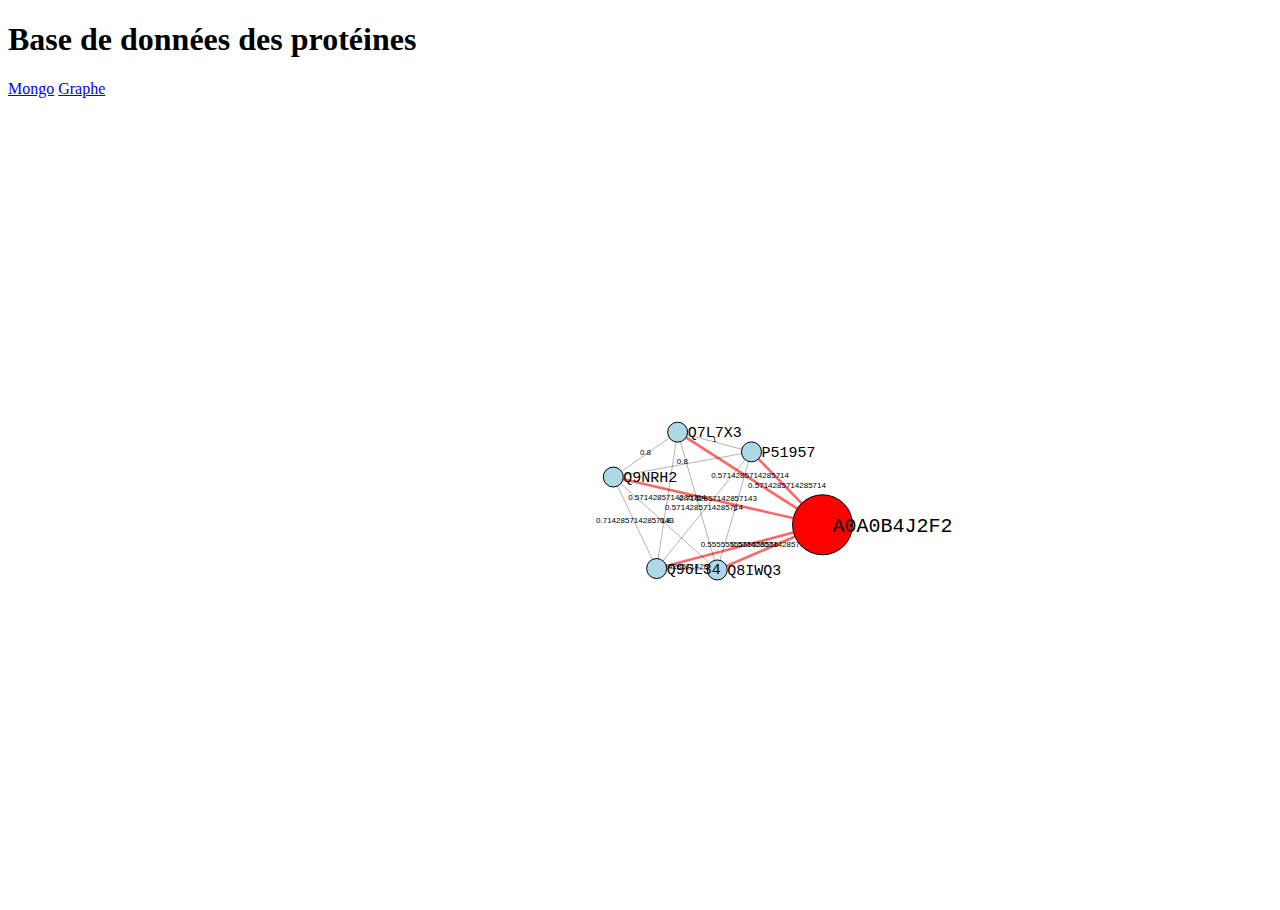
==== templates/d3graph.html @ 468c5808 "Patch front" ====
<!DOCTYPE html>

<html lang="en">
<head>
    <meta charset="UTF-8">
    <title>d3graph</title>

    <script async src='https://media.ethicalads.io/media/client/ethicalads.min.js'></script>
    <div data-ea-publisher='erdogantgithubio' data-ea-type='text' data-ea-style='stickybox'></div>
    <style type="text/css">
        .node text {
          font-size: 10px;
          font-family: "Helvetica";
          stroke: none;
          fill: grey;
        }

        .link {
          stroke: #999;
          stroke-opacity: .6;
        }

        h3 {
          color: #1ABC9C;
          text-align: center;
          font-style: italic;
          font-size: 14px;
          font-family: "Helvetica";
        }
    </style>
    <link rel="stylesheet" href="{{ url_for('static', filename='css/style.css') }}">
</head>
<body>

  <header>
    <h1>Base de données des protéines</h1>
    <nav>
      <a href="/">Mongo</a>
      <a href="/graph" class="selected">Graphe</a>
    </nav>
  </header>

    <script>
        !function() {
  var d3 = {
    version: "3.5.17"
  };
  var d3_arraySlice = [].slice, d3_array = function(list) {
    return d3_arraySlice.call(list);
  };
  var d3_document = this.document;
  function d3_documentElement(node) {
    return node && (node.ownerDocument || node.document || node).documentElement;
  }
  function d3_window(node) {
    return node && (node.ownerDocument && node.ownerDocument.defaultView || node.document && node || node.defaultView);
  }
  if (d3_document) {
    try {
      d3_array(d3_document.documentElement.childNodes)[0].nodeType;
    } catch (e) {
      d3_array = function(list) {
        var i = list.length, array = new Array(i);
        while (i--) array[i] = list[i];
        return array;
      };
    }
  }
  if (!Date.now) Date.now = function() {
    return +new Date();
  };
  if (d3_document) {
    try {
      d3_document.createElement("DIV").style.setProperty("opacity", 0, "");
    } catch (error) {
      var d3_element_prototype = this.Element.prototype, d3_element_setAttribute = d3_element_prototype.setAttribute, d3_element_setAttributeNS = d3_element_prototype.setAttributeNS, d3_style_prototype = this.CSSStyleDeclaration.prototype, d3_style_setProperty = d3_style_prototype.setProperty;
      d3_element_prototype.setAttribute = function(name, value) {
        d3_element_setAttribute.call(this, name, value + "");
      };
      d3_element_prototype.setAttributeNS = function(space, local, value) {
        d3_element_setAttributeNS.call(this, space, local, value + "");
      };
      d3_style_prototype.setProperty = function(name, value, priority) {
        d3_style_setProperty.call(this, name, value + "", priority);
      };
    }
  }
  d3.ascending = d3_ascending;
  function d3_ascending(a, b) {
    return a < b ? -1 : a > b ? 1 : a >= b ? 0 : NaN;
  }
  d3.descending = function(a, b) {
    return b < a ? -1 : b > a ? 1 : b >= a ? 0 : NaN;
  };
  d3.min = function(array, f) {
    var i = -1, n = array.length, a, b;
    if (arguments.length === 1) {
      while (++i < n) if ((b = array[i]) != null && b >= b) {
        a = b;
        break;
      }
      while (++i < n) if ((b = array[i]) != null && a > b) a = b;
    } else {
      while (++i < n) if ((b = f.call(array, array[i], i)) != null && b >= b) {
        a = b;
        break;
      }
      while (++i < n) if ((b = f.call(array, array[i], i)) != null && a > b) a = b;
    }
    return a;
  };
  d3.max = function(array, f) {
    var i = -1, n = array.length, a, b;
    if (arguments.length === 1) {
      while (++i < n) if ((b = array[i]) != null && b >= b) {
        a = b;
        break;
      }
      while (++i < n) if ((b = array[i]) != null && b > a) a = b;
    } else {
      while (++i < n) if ((b = f.call(array, array[i], i)) != null && b >= b) {
        a = b;
        break;
      }
      while (++i < n) if ((b = f.call(array, array[i], i)) != null && b > a) a = b;
    }
    return a;
  };
  d3.extent = function(array, f) {
    var i = -1, n = array.length, a, b, c;
    if (arguments.length === 1) {
      while (++i < n) if ((b = array[i]) != null && b >= b) {
        a = c = b;
        break;
      }
      while (++i < n) if ((b = array[i]) != null) {
        if (a > b) a = b;
        if (c < b) c = b;
      }
    } else {
      while (++i < n) if ((b = f.call(array, array[i], i)) != null && b >= b) {
        a = c = b;
        break;
      }
      while (++i < n) if ((b = f.call(array, array[i], i)) != null) {
        if (a > b) a = b;
        if (c < b) c = b;
      }
    }
    return [ a, c ];
  };
  function d3_number(x) {
    return x === null ? NaN : +x;
  }
  function d3_numeric(x) {
    return !isNaN(x);
  }
  d3.sum = function(array, f) {
    var s = 0, n = array.length, a, i = -1;
    if (arguments.length === 1) {
      while (++i < n) if (d3_numeric(a = +array[i])) s += a;
    } else {
      while (++i < n) if (d3_numeric(a = +f.call(array, array[i], i))) s += a;
    }
    return s;
  };
  d3.mean = function(array, f) {
    var s = 0, n = array.length, a, i = -1, j = n;
    if (arguments.length === 1) {
      while (++i < n) if (d3_numeric(a = d3_number(array[i]))) s += a; else --j;
    } else {
      while (++i < n) if (d3_numeric(a = d3_number(f.call(array, array[i], i)))) s += a; else --j;
    }
    if (j) return s / j;
  };
  d3.quantile = function(values, p) {
    var H = (values.length - 1) * p + 1, h = Math.floor(H), v = +values[h - 1], e = H - h;
    return e ? v + e * (values[h] - v) : v;
  };
  d3.median = function(array, f) {
    var numbers = [], n = array.length, a, i = -1;
    if (arguments.length === 1) {
      while (++i < n) if (d3_numeric(a = d3_number(array[i]))) numbers.push(a);
    } else {
      while (++i < n) if (d3_numeric(a = d3_number(f.call(array, array[i], i)))) numbers.push(a);
    }
    if (numbers.length) return d3.quantile(numbers.sort(d3_ascending), .5);
  };
  d3.variance = function(array, f) {
    var n = array.length, m = 0, a, d, s = 0, i = -1, j = 0;
    if (arguments.length === 1) {
      while (++i < n) {
        if (d3_numeric(a = d3_number(array[i]))) {
          d = a - m;
          m += d / ++j;
          s += d * (a - m);
        }
      }
    } else {
      while (++i < n) {
        if (d3_numeric(a = d3_number(f.call(array, array[i], i)))) {
          d = a - m;
          m += d / ++j;
          s += d * (a - m);
        }
      }
    }
    if (j > 1) return s / (j - 1);
  };
  d3.deviation = function() {
    var v = d3.variance.apply(this, arguments);
    return v ? Math.sqrt(v) : v;
  };
  function d3_bisector(compare) {
    return {
      left: function(a, x, lo, hi) {
        if (arguments.length < 3) lo = 0;
        if (arguments.length < 4) hi = a.length;
        while (lo < hi) {
          var mid = lo + hi >>> 1;
          if (compare(a[mid], x) < 0) lo = mid + 1; else hi = mid;
        }
        return lo;
      },
      right: function(a, x, lo, hi) {
        if (arguments.length < 3) lo = 0;
        if (arguments.length < 4) hi = a.length;
        while (lo < hi) {
          var mid = lo + hi >>> 1;
          if (compare(a[mid], x) > 0) hi = mid; else lo = mid + 1;
        }
        return lo;
      }
    };
  }
  var d3_bisect = d3_bisector(d3_ascending);
  d3.bisectLeft = d3_bisect.left;
  d3.bisect = d3.bisectRight = d3_bisect.right;
  d3.bisector = function(f) {
    return d3_bisector(f.length === 1 ? function(d, x) {
      return d3_ascending(f(d), x);
    } : f);
  };
  d3.shuffle = function(array, i0, i1) {
    if ((m = arguments.length) < 3) {
      i1 = array.length;
      if (m < 2) i0 = 0;
    }
    var m = i1 - i0, t, i;
    while (m) {
      i = Math.random() * m-- | 0;
      t = array[m + i0], array[m + i0] = array[i + i0], array[i + i0] = t;
    }
    return array;
  };
  d3.permute = function(array, indexes) {
    var i = indexes.length, permutes = new Array(i);
    while (i--) permutes[i] = array[indexes[i]];
    return permutes;
  };
  d3.pairs = function(array) {
    var i = 0, n = array.length - 1, p0, p1 = array[0], pairs = new Array(n < 0 ? 0 : n);
    while (i < n) pairs[i] = [ p0 = p1, p1 = array[++i] ];
    return pairs;
  };
  d3.transpose = function(matrix) {
    if (!(n = matrix.length)) return [];
    for (var i = -1, m = d3.min(matrix, d3_transposeLength), transpose = new Array(m); ++i < m; ) {
      for (var j = -1, n, row = transpose[i] = new Array(n); ++j < n; ) {
        row[j] = matrix[j][i];
      }
    }
    return transpose;
  };
  function d3_transposeLength(d) {
    return d.length;
  }
  d3.zip = function() {
    return d3.transpose(arguments);
  };
  d3.keys = function(map) {
    var keys = [];
    for (var key in map) keys.push(key);
    return keys;
  };
  d3.values = function(map) {
    var values = [];
    for (var key in map) values.push(map[key]);
    return values;
  };
  d3.entries = function(map) {
    var entries = [];
    for (var key in map) entries.push({
      key: key,
      value: map[key]
    });
    return entries;
  };
  d3.merge = function(arrays) {
    var n = arrays.length, m, i = -1, j = 0, merged, array;
    while (++i < n) j += arrays[i].length;
    merged = new Array(j);
    while (--n >= 0) {
      array = arrays[n];
      m = array.length;
      while (--m >= 0) {
        merged[--j] = array[m];
      }
    }
    return merged;
  };
  var abs = Math.abs;
  d3.range = function(start, stop, step) {
    if (arguments.length < 3) {
      step = 1;
      if (arguments.length < 2) {
        stop = start;
        start = 0;
      }
    }
    if ((stop - start) / step === Infinity) throw new Error("infinite range");
    var range = [], k = d3_range_integerScale(abs(step)), i = -1, j;
    start *= k, stop *= k, step *= k;
    if (step < 0) while ((j = start + step * ++i) > stop) range.push(j / k); else while ((j = start + step * ++i) < stop) range.push(j / k);
    return range;
  };
  function d3_range_integerScale(x) {
    var k = 1;
    while (x * k % 1) k *= 10;
    return k;
  }
  function d3_class(ctor, properties) {
    for (var key in properties) {
      Object.defineProperty(ctor.prototype, key, {
        value: properties[key],
        enumerable: false
      });
    }
  }
  d3.map = function(object, f) {
    var map = new d3_Map();
    if (object instanceof d3_Map) {
      object.forEach(function(key, value) {
        map.set(key, value);
      });
    } else if (Array.isArray(object)) {
      var i = -1, n = object.length, o;
      if (arguments.length === 1) while (++i < n) map.set(i, object[i]); else while (++i < n) map.set(f.call(object, o = object[i], i), o);
    } else {
      for (var key in object) map.set(key, object[key]);
    }
    return map;
  };
  function d3_Map() {
    this._ = Object.create(null);
  }
  var d3_map_proto = "__proto__", d3_map_zero = "\x00";
  d3_class(d3_Map, {
    has: d3_map_has,
    get: function(key) {
      return this._[d3_map_escape(key)];
    },
    set: function(key, value) {
      return this._[d3_map_escape(key)] = value;
    },
    remove: d3_map_remove,
    keys: d3_map_keys,
    values: function() {
      var values = [];
      for (var key in this._) values.push(this._[key]);
      return values;
    },
    entries: function() {
      var entries = [];
      for (var key in this._) entries.push({
        key: d3_map_unescape(key),
        value: this._[key]
      });
      return entries;
    },
    size: d3_map_size,
    empty: d3_map_empty,
    forEach: function(f) {
      for (var key in this._) f.call(this, d3_map_unescape(key), this._[key]);
    }
  });
  function d3_map_escape(key) {
    return (key += "") === d3_map_proto || key[0] === d3_map_zero ? d3_map_zero + key : key;
  }
  function d3_map_unescape(key) {
    return (key += "")[0] === d3_map_zero ? key.slice(1) : key;
  }
  function d3_map_has(key) {
    return d3_map_escape(key) in this._;
  }
  function d3_map_remove(key) {
    return (key = d3_map_escape(key)) in this._ && delete this._[key];
  }
  function d3_map_keys() {
    var keys = [];
    for (var key in this._) keys.push(d3_map_unescape(key));
    return keys;
  }
  function d3_map_size() {
    var size = 0;
    for (var key in this._) ++size;
    return size;
  }
  function d3_map_empty() {
    for (var key in this._) return false;
    return true;
  }
  d3.nest = function() {
    var nest = {}, keys = [], sortKeys = [], sortValues, rollup;
    function map(mapType, array, depth) {
      if (depth >= keys.length) return rollup ? rollup.call(nest, array) : sortValues ? array.sort(sortValues) : array;
      var i = -1, n = array.length, key = keys[depth++], keyValue, object, setter, valuesByKey = new d3_Map(), values;
      while (++i < n) {
        if (values = valuesByKey.get(keyValue = key(object = array[i]))) {
          values.push(object);
        } else {
          valuesByKey.set(keyValue, [ object ]);
        }
      }
      if (mapType) {
        object = mapType();
        setter = function(keyValue, values) {
          object.set(keyValue, map(mapType, values, depth));
        };
      } else {
        object = {};
        setter = function(keyValue, values) {
          object[keyValue] = map(mapType, values, depth);
        };
      }
      valuesByKey.forEach(setter);
      return object;
    }
    function entries(map, depth) {
      if (depth >= keys.length) return map;
      var array = [], sortKey = sortKeys[depth++];
      map.forEach(function(key, keyMap) {
        array.push({
          key: key,
          values: entries(keyMap, depth)
        });
      });
      return sortKey ? array.sort(function(a, b) {
        return sortKey(a.key, b.key);
      }) : array;
    }
    nest.map = function(array, mapType) {
      return map(mapType, array, 0);
    };
    nest.entries = function(array) {
      return entries(map(d3.map, array, 0), 0);
    };
    nest.key = function(d) {
      keys.push(d);
      return nest;
    };
    nest.sortKeys = function(order) {
      sortKeys[keys.length - 1] = order;
      return nest;
    };
    nest.sortValues = function(order) {
      sortValues = order;
      return nest;
    };
    nest.rollup = function(f) {
      rollup = f;
      return nest;
    };
    return nest;
  };
  d3.set = function(array) {
    var set = new d3_Set();
    if (array) for (var i = 0, n = array.length; i < n; ++i) set.add(array[i]);
    return set;
  };
  function d3_Set() {
    this._ = Object.create(null);
  }
  d3_class(d3_Set, {
    has: d3_map_has,
    add: function(key) {
      this._[d3_map_escape(key += "")] = true;
      return key;
    },
    remove: d3_map_remove,
    values: d3_map_keys,
    size: d3_map_size,
    empty: d3_map_empty,
    forEach: function(f) {
      for (var key in this._) f.call(this, d3_map_unescape(key));
    }
  });
  d3.behavior = {};
  function d3_identity(d) {
    return d;
  }
  d3.rebind = function(target, source) {
    var i = 1, n = arguments.length, method;
    while (++i < n) target[method = arguments[i]] = d3_rebind(target, source, source[method]);
    return target;
  };
  function d3_rebind(target, source, method) {
    return function() {
      var value = method.apply(source, arguments);
      return value === source ? target : value;
    };
  }
  function d3_vendorSymbol(object, name) {
    if (name in object) return name;
    name = name.charAt(0).toUpperCase() + name.slice(1);
    for (var i = 0, n = d3_vendorPrefixes.length; i < n; ++i) {
      var prefixName = d3_vendorPrefixes[i] + name;
      if (prefixName in object) return prefixName;
    }
  }
  var d3_vendorPrefixes = [ "webkit", "ms", "moz", "Moz", "o", "O" ];
  function d3_noop() {}
  d3.dispatch = function() {
    var dispatch = new d3_dispatch(), i = -1, n = arguments.length;
    while (++i < n) dispatch[arguments[i]] = d3_dispatch_event(dispatch);
    return dispatch;
  };
  function d3_dispatch() {}
  d3_dispatch.prototype.on = function(type, listener) {
    var i = type.indexOf("."), name = "";
    if (i >= 0) {
      name = type.slice(i + 1);
      type = type.slice(0, i);
    }
    if (type) return arguments.length < 2 ? this[type].on(name) : this[type].on(name, listener);
    if (arguments.length === 2) {
      if (listener == null) for (type in this) {
        if (this.hasOwnProperty(type)) this[type].on(name, null);
      }
      return this;
    }
  };
  function d3_dispatch_event(dispatch) {
    var listeners = [], listenerByName = new d3_Map();
    function event() {
      var z = listeners, i = -1, n = z.length, l;
      while (++i < n) if (l = z[i].on) l.apply(this, arguments);
      return dispatch;
    }
    event.on = function(name, listener) {
      var l = listenerByName.get(name), i;
      if (arguments.length < 2) return l && l.on;
      if (l) {
        l.on = null;
        listeners = listeners.slice(0, i = listeners.indexOf(l)).concat(listeners.slice(i + 1));
        listenerByName.remove(name);
      }
      if (listener) listeners.push(listenerByName.set(name, {
        on: listener
      }));
      return dispatch;
    };
    return event;
  }
  d3.event = null;
  function d3_eventPreventDefault() {
    d3.event.preventDefault();
  }
  function d3_eventSource() {
    var e = d3.event, s;
    while (s = e.sourceEvent) e = s;
    return e;
  }
  function d3_eventDispatch(target) {
    var dispatch = new d3_dispatch(), i = 0, n = arguments.length;
    while (++i < n) dispatch[arguments[i]] = d3_dispatch_event(dispatch);
    dispatch.of = function(thiz, argumentz) {
      return function(e1) {
        try {
          var e0 = e1.sourceEvent = d3.event;
          e1.target = target;
          d3.event = e1;
          dispatch[e1.type].apply(thiz, argumentz);
        } finally {
          d3.event = e0;
        }
      };
    };
    return dispatch;
  }
  d3.requote = function(s) {
    return s.replace(d3_requote_re, "\\$&");
  };
  var d3_requote_re = /[\\\^\$\*\+\?\|\[\]\(\)\.\{\}]/g;
  var d3_subclass = {}.__proto__ ? function(object, prototype) {
    object.__proto__ = prototype;
  } : function(object, prototype) {
    for (var property in prototype) object[property] = prototype[property];
  };
  function d3_selection(groups) {
    d3_subclass(groups, d3_selectionPrototype);
    return groups;
  }
  var d3_select = function(s, n) {
    return n.querySelector(s);
  }, d3_selectAll = function(s, n) {
    return n.querySelectorAll(s);
  }, d3_selectMatches = function(n, s) {
    var d3_selectMatcher = n.matches || n[d3_vendorSymbol(n, "matchesSelector")];
    d3_selectMatches = function(n, s) {
      return d3_selectMatcher.call(n, s);
    };
    return d3_selectMatches(n, s);
  };
  if (typeof Sizzle === "function") {
    d3_select = function(s, n) {
      return Sizzle(s, n)[0] || null;
    };
    d3_selectAll = Sizzle;
    d3_selectMatches = Sizzle.matchesSelector;
  }
  d3.selection = function() {
    return d3.select(d3_document.documentElement);
  };
  var d3_selectionPrototype = d3.selection.prototype = [];
  d3_selectionPrototype.select = function(selector) {
    var subgroups = [], subgroup, subnode, group, node;
    selector = d3_selection_selector(selector);
    for (var j = -1, m = this.length; ++j < m; ) {
      subgroups.push(subgroup = []);
      subgroup.parentNode = (group = this[j]).parentNode;
      for (var i = -1, n = group.length; ++i < n; ) {
        if (node = group[i]) {
          subgroup.push(subnode = selector.call(node, node.__data__, i, j));
          if (subnode && "__data__" in node) subnode.__data__ = node.__data__;
        } else {
          subgroup.push(null);
        }
      }
    }
    return d3_selection(subgroups);
  };
  function d3_selection_selector(selector) {
    return typeof selector === "function" ? selector : function() {
      return d3_select(selector, this);
    };
  }
  d3_selectionPrototype.selectAll = function(selector) {
    var subgroups = [], subgroup, node;
    selector = d3_selection_selectorAll(selector);
    for (var j = -1, m = this.length; ++j < m; ) {
      for (var group = this[j], i = -1, n = group.length; ++i < n; ) {
        if (node = group[i]) {
          subgroups.push(subgroup = d3_array(selector.call(node, node.__data__, i, j)));
          subgroup.parentNode = node;
        }
      }
    }
    return d3_selection(subgroups);
  };
  function d3_selection_selectorAll(selector) {
    return typeof selector === "function" ? selector : function() {
      return d3_selectAll(selector, this);
    };
  }
  var d3_nsXhtml = "http://www.w3.org/1999/xhtml";
  var d3_nsPrefix = {
    svg: "http://www.w3.org/2000/svg",
    xhtml: d3_nsXhtml,
    xlink: "http://www.w3.org/1999/xlink",
    xml: "http://www.w3.org/XML/1998/namespace",
    xmlns: "http://www.w3.org/2000/xmlns/"
  };
  d3.ns = {
    prefix: d3_nsPrefix,
    qualify: function(name) {
      var i = name.indexOf(":"), prefix = name;
      if (i >= 0 && (prefix = name.slice(0, i)) !== "xmlns") name = name.slice(i + 1);
      return d3_nsPrefix.hasOwnProperty(prefix) ? {
        space: d3_nsPrefix[prefix],
        local: name
      } : name;
    }
  };
  d3_selectionPrototype.attr = function(name, value) {
    if (arguments.length < 2) {
      if (typeof name === "string") {
        var node = this.node();
        name = d3.ns.qualify(name);
        return name.local ? node.getAttributeNS(name.space, name.local) : node.getAttribute(name);
      }
      for (value in name) this.each(d3_selection_attr(value, name[value]));
      return this;
    }
    return this.each(d3_selection_attr(name, value));
  };
  function d3_selection_attr(name, value) {
    name = d3.ns.qualify(name);
    function attrNull() {
      this.removeAttribute(name);
    }
    function attrNullNS() {
      this.removeAttributeNS(name.space, name.local);
    }
    function attrConstant() {
      this.setAttribute(name, value);
    }
    function attrConstantNS() {
      this.setAttributeNS(name.space, name.local, value);
    }
    function attrFunction() {
      var x = value.apply(this, arguments);
      if (x == null) this.removeAttribute(name); else this.setAttribute(name, x);
    }
    function attrFunctionNS() {
      var x = value.apply(this, arguments);
      if (x == null) this.removeAttributeNS(name.space, name.local); else this.setAttributeNS(name.space, name.local, x);
    }
    return value == null ? name.local ? attrNullNS : attrNull : typeof value === "function" ? name.local ? attrFunctionNS : attrFunction : name.local ? attrConstantNS : attrConstant;
  }
  function d3_collapse(s) {
    return s.trim().replace(/\s+/g, " ");
  }
  d3_selectionPrototype.classed = function(name, value) {
    if (arguments.length < 2) {
      if (typeof name === "string") {
        var node = this.node(), n = (name = d3_selection_classes(name)).length, i = -1;
        if (value = node.classList) {
          while (++i < n) if (!value.contains(name[i])) return false;
        } else {
          value = node.getAttribute("class");
          while (++i < n) if (!d3_selection_classedRe(name[i]).test(value)) return false;
        }
        return true;
      }
      for (value in name) this.each(d3_selection_classed(value, name[value]));
      return this;
    }
    return this.each(d3_selection_classed(name, value));
  };
  function d3_selection_classedRe(name) {
    return new RegExp("(?:^|\\s+)" + d3.requote(name) + "(?:\\s+|$)", "g");
  }
  function d3_selection_classes(name) {
    return (name + "").trim().split(/^|\s+/);
  }
  function d3_selection_classed(name, value) {
    name = d3_selection_classes(name).map(d3_selection_classedName);
    var n = name.length;
    function classedConstant() {
      var i = -1;
      while (++i < n) name[i](this, value);
    }
    function classedFunction() {
      var i = -1, x = value.apply(this, arguments);
      while (++i < n) name[i](this, x);
    }
    return typeof value === "function" ? classedFunction : classedConstant;
  }
  function d3_selection_classedName(name) {
    var re = d3_selection_classedRe(name);
    return function(node, value) {
      if (c = node.classList) return value ? c.add(name) : c.remove(name);
      var c = node.getAttribute("class") || "";
      if (value) {
        re.lastIndex = 0;
        if (!re.test(c)) node.setAttribute("class", d3_collapse(c + " " + name));
      } else {
        node.setAttribute("class", d3_collapse(c.replace(re, " ")));
      }
    };
  }
  d3_selectionPrototype.style = function(name, value, priority) {
    var n = arguments.length;
    if (n < 3) {
      if (typeof name !== "string") {
        if (n < 2) value = "";
        for (priority in name) this.each(d3_selection_style(priority, name[priority], value));
        return this;
      }
      if (n < 2) {
        var node = this.node();
        return d3_window(node).getComputedStyle(node, null).getPropertyValue(name);
      }
      priority = "";
    }
    return this.each(d3_selection_style(name, value, priority));
  };
  function d3_selection_style(name, value, priority) {
    function styleNull() {
      this.style.removeProperty(name);
    }
    function styleConstant() {
      this.style.setProperty(name, value, priority);
    }
    function styleFunction() {
      var x = value.apply(this, arguments);
      if (x == null) this.style.removeProperty(name); else this.style.setProperty(name, x, priority);
    }
    return value == null ? styleNull : typeof value === "function" ? styleFunction : styleConstant;
  }
  d3_selectionPrototype.property = function(name, value) {
    if (arguments.length < 2) {
      if (typeof name === "string") return this.node()[name];
      for (value in name) this.each(d3_selection_property(value, name[value]));
      return this;
    }
    return this.each(d3_selection_property(name, value));
  };
  function d3_selection_property(name, value) {
    function propertyNull() {
      delete this[name];
    }
    function propertyConstant() {
      this[name] = value;
    }
    function propertyFunction() {
      var x = value.apply(this, arguments);
      if (x == null) delete this[name]; else this[name] = x;
    }
    return value == null ? propertyNull : typeof value === "function" ? propertyFunction : propertyConstant;
  }
  d3_selectionPrototype.text = function(value) {
    return arguments.length ? this.each(typeof value === "function" ? function() {
      var v = value.apply(this, arguments);
      this.textContent = v == null ? "" : v;
    } : value == null ? function() {
      this.textContent = "";
    } : function() {
      this.textContent = value;
    }) : this.node().textContent;
  };
  d3_selectionPrototype.html = function(value) {
    return arguments.length ? this.each(typeof value === "function" ? function() {
      var v = value.apply(this, arguments);
      this.innerHTML = v == null ? "" : v;
    } : value == null ? function() {
      this.innerHTML = "";
    } : function() {
      this.innerHTML = value;
    }) : this.node().innerHTML;
  };
  d3_selectionPrototype.append = function(name) {
    name = d3_selection_creator(name);
    return this.select(function() {
      return this.appendChild(name.apply(this, arguments));
    });
  };
  function d3_selection_creator(name) {
    function create() {
      var document = this.ownerDocument, namespace = this.namespaceURI;
      return namespace === d3_nsXhtml && document.documentElement.namespaceURI === d3_nsXhtml ? document.createElement(name) : document.createElementNS(namespace, name);
    }
    function createNS() {
      return this.ownerDocument.createElementNS(name.space, name.local);
    }
    return typeof name === "function" ? name : (name = d3.ns.qualify(name)).local ? createNS : create;
  }
  d3_selectionPrototype.insert = function(name, before) {
    name = d3_selection_creator(name);
    before = d3_selection_selector(before);
    return this.select(function() {
      return this.insertBefore(name.apply(this, arguments), before.apply(this, arguments) || null);
    });
  };
  d3_selectionPrototype.remove = function() {
    return this.each(d3_selectionRemove);
  };
  function d3_selectionRemove() {
    var parent = this.parentNode;
    if (parent) parent.removeChild(this);
  }
  d3_selectionPrototype.data = function(value, key) {
    var i = -1, n = this.length, group, node;
    if (!arguments.length) {
      value = new Array(n = (group = this[0]).length);
      while (++i < n) {
        if (node = group[i]) {
          value[i] = node.__data__;
        }
      }
      return value;
    }
    function bind(group, groupData) {
      var i, n = group.length, m = groupData.length, n0 = Math.min(n, m), updateNodes = new Array(m), enterNodes = new Array(m), exitNodes = new Array(n), node, nodeData;
      if (key) {
        var nodeByKeyValue = new d3_Map(), keyValues = new Array(n), keyValue;
        for (i = -1; ++i < n; ) {
          if (node = group[i]) {
            if (nodeByKeyValue.has(keyValue = key.call(node, node.__data__, i))) {
              exitNodes[i] = node;
            } else {
              nodeByKeyValue.set(keyValue, node);
            }
            keyValues[i] = keyValue;
          }
        }
        for (i = -1; ++i < m; ) {
          if (!(node = nodeByKeyValue.get(keyValue = key.call(groupData, nodeData = groupData[i], i)))) {
            enterNodes[i] = d3_selection_dataNode(nodeData);
          } else if (node !== true) {
            updateNodes[i] = node;
            node.__data__ = nodeData;
          }
          nodeByKeyValue.set(keyValue, true);
        }
        for (i = -1; ++i < n; ) {
          if (i in keyValues && nodeByKeyValue.get(keyValues[i]) !== true) {
            exitNodes[i] = group[i];
          }
        }
      } else {
        for (i = -1; ++i < n0; ) {
          node = group[i];
          nodeData = groupData[i];
          if (node) {
            node.__data__ = nodeData;
            updateNodes[i] = node;
          } else {
            enterNodes[i] = d3_selection_dataNode(nodeData);
          }
        }
        for (;i < m; ++i) {
          enterNodes[i] = d3_selection_dataNode(groupData[i]);
        }
        for (;i < n; ++i) {
          exitNodes[i] = group[i];
        }
      }
      enterNodes.update = updateNodes;
      enterNodes.parentNode = updateNodes.parentNode = exitNodes.parentNode = group.parentNode;
      enter.push(enterNodes);
      update.push(updateNodes);
      exit.push(exitNodes);
    }
    var enter = d3_selection_enter([]), update = d3_selection([]), exit = d3_selection([]);
    if (typeof value === "function") {
      while (++i < n) {
        bind(group = this[i], value.call(group, group.parentNode.__data__, i));
      }
    } else {
      while (++i < n) {
        bind(group = this[i], value);
      }
    }
    update.enter = function() {
      return enter;
    };
    update.exit = function() {
      return exit;
    };
    return update;
  };
  function d3_selection_dataNode(data) {
    return {
      __data__: data
    };
  }
  d3_selectionPrototype.datum = function(value) {
    return arguments.length ? this.property("__data__", value) : this.property("__data__");
  };
  d3_selectionPrototype.filter = function(filter) {
    var subgroups = [], subgroup, group, node;
    if (typeof filter !== "function") filter = d3_selection_filter(filter);
    for (var j = 0, m = this.length; j < m; j++) {
      subgroups.push(subgroup = []);
      subgroup.parentNode = (group = this[j]).parentNode;
      for (var i = 0, n = group.length; i < n; i++) {
        if ((node = group[i]) && filter.call(node, node.__data__, i, j)) {
          subgroup.push(node);
        }
      }
    }
    return d3_selection(subgroups);
  };
  function d3_selection_filter(selector) {
    return function() {
      return d3_selectMatches(this, selector);
    };
  }
  d3_selectionPrototype.order = function() {
    for (var j = -1, m = this.length; ++j < m; ) {
      for (var group = this[j], i = group.length - 1, next = group[i], node; --i >= 0; ) {
        if (node = group[i]) {
          if (next && next !== node.nextSibling) next.parentNode.insertBefore(node, next);
          next = node;
        }
      }
    }
    return this;
  };
  d3_selectionPrototype.sort = function(comparator) {
    comparator = d3_selection_sortComparator.apply(this, arguments);
    for (var j = -1, m = this.length; ++j < m; ) this[j].sort(comparator);
    return this.order();
  };
  function d3_selection_sortComparator(comparator) {
    if (!arguments.length) comparator = d3_ascending;
    return function(a, b) {
      return a && b ? comparator(a.__data__, b.__data__) : !a - !b;
    };
  }
  d3_selectionPrototype.each = function(callback) {
    return d3_selection_each(this, function(node, i, j) {
      callback.call(node, node.__data__, i, j);
    });
  };
  function d3_selection_each(groups, callback) {
    for (var j = 0, m = groups.length; j < m; j++) {
      for (var group = groups[j], i = 0, n = group.length, node; i < n; i++) {
        if (node = group[i]) callback(node, i, j);
      }
    }
    return groups;
  }
  d3_selectionPrototype.call = function(callback) {
    var args = d3_array(arguments);
    callback.apply(args[0] = this, args);
    return this;
  };
  d3_selectionPrototype.empty = function() {
    return !this.node();
  };
  d3_selectionPrototype.node = function() {
    for (var j = 0, m = this.length; j < m; j++) {
      for (var group = this[j], i = 0, n = group.length; i < n; i++) {
        var node = group[i];
        if (node) return node;
      }
    }
    return null;
  };
  d3_selectionPrototype.size = function() {
    var n = 0;
    d3_selection_each(this, function() {
      ++n;
    });
    return n;
  };
  function d3_selection_enter(selection) {
    d3_subclass(selection, d3_selection_enterPrototype);
    return selection;
  }
  var d3_selection_enterPrototype = [];
  d3.selection.enter = d3_selection_enter;
  d3.selection.enter.prototype = d3_selection_enterPrototype;
  d3_selection_enterPrototype.append = d3_selectionPrototype.append;
  d3_selection_enterPrototype.empty = d3_selectionPrototype.empty;
  d3_selection_enterPrototype.node = d3_selectionPrototype.node;
  d3_selection_enterPrototype.call = d3_selectionPrototype.call;
  d3_selection_enterPrototype.size = d3_selectionPrototype.size;
  d3_selection_enterPrototype.select = function(selector) {
    var subgroups = [], subgroup, subnode, upgroup, group, node;
    for (var j = -1, m = this.length; ++j < m; ) {
      upgroup = (group = this[j]).update;
      subgroups.push(subgroup = []);
      subgroup.parentNode = group.parentNode;
      for (var i = -1, n = group.length; ++i < n; ) {
        if (node = group[i]) {
          subgroup.push(upgroup[i] = subnode = selector.call(group.parentNode, node.__data__, i, j));
          subnode.__data__ = node.__data__;
        } else {
          subgroup.push(null);
        }
      }
    }
    return d3_selection(subgroups);
  };
  d3_selection_enterPrototype.insert = function(name, before) {
    if (arguments.length < 2) before = d3_selection_enterInsertBefore(this);
    return d3_selectionPrototype.insert.call(this, name, before);
  };
  function d3_selection_enterInsertBefore(enter) {
    var i0, j0;
    return function(d, i, j) {
      var group = enter[j].update, n = group.length, node;
      if (j != j0) j0 = j, i0 = 0;
      if (i >= i0) i0 = i + 1;
      while (!(node = group[i0]) && ++i0 < n) ;
      return node;
    };
  }
  d3.select = function(node) {
    var group;
    if (typeof node === "string") {
      group = [ d3_select(node, d3_document) ];
      group.parentNode = d3_document.documentElement;
    } else {
      group = [ node ];
      group.parentNode = d3_documentElement(node);
    }
    return d3_selection([ group ]);
  };
  d3.selectAll = function(nodes) {
    var group;
    if (typeof nodes === "string") {
      group = d3_array(d3_selectAll(nodes, d3_document));
      group.parentNode = d3_document.documentElement;
    } else {
      group = d3_array(nodes);
      group.parentNode = null;
    }
    return d3_selection([ group ]);
  };
  d3_selectionPrototype.on = function(type, listener, capture) {
    var n = arguments.length;
    if (n < 3) {
      if (typeof type !== "string") {
        if (n < 2) listener = false;
        for (capture in type) this.each(d3_selection_on(capture, type[capture], listener));
        return this;
      }
      if (n < 2) return (n = this.node()["__on" + type]) && n._;
      capture = false;
    }
    return this.each(d3_selection_on(type, listener, capture));
  };
  function d3_selection_on(type, listener, capture) {
    var name = "__on" + type, i = type.indexOf("."), wrap = d3_selection_onListener;
    if (i > 0) type = type.slice(0, i);
    var filter = d3_selection_onFilters.get(type);
    if (filter) type = filter, wrap = d3_selection_onFilter;
    function onRemove() {
      var l = this[name];
      if (l) {
        this.removeEventListener(type, l, l.$);
        delete this[name];
      }
    }
    function onAdd() {
      var l = wrap(listener, d3_array(arguments));
      onRemove.call(this);
      this.addEventListener(type, this[name] = l, l.$ = capture);
      l._ = listener;
    }
    function removeAll() {
      var re = new RegExp("^__on([^.]+)" + d3.requote(type) + "$"), match;
      for (var name in this) {
        if (match = name.match(re)) {
          var l = this[name];
          this.removeEventListener(match[1], l, l.$);
          delete this[name];
        }
      }
    }
    return i ? listener ? onAdd : onRemove : listener ? d3_noop : removeAll;
  }
  var d3_selection_onFilters = d3.map({
    mouseenter: "mouseover",
    mouseleave: "mouseout"
  });
  if (d3_document) {
    d3_selection_onFilters.forEach(function(k) {
      if ("on" + k in d3_document) d3_selection_onFilters.remove(k);
    });
  }
  function d3_selection_onListener(listener, argumentz) {
    return function(e) {
      var o = d3.event;
      d3.event = e;
      argumentz[0] = this.__data__;
      try {
        listener.apply(this, argumentz);
      } finally {
        d3.event = o;
      }
    };
  }
  function d3_selection_onFilter(listener, argumentz) {
    var l = d3_selection_onListener(listener, argumentz);
    return function(e) {
      var target = this, related = e.relatedTarget;
      if (!related || related !== target && !(related.compareDocumentPosition(target) & 8)) {
        l.call(target, e);
      }
    };
  }
  var d3_event_dragSelect, d3_event_dragId = 0;
  function d3_event_dragSuppress(node) {
    var name = ".dragsuppress-" + ++d3_event_dragId, click = "click" + name, w = d3.select(d3_window(node)).on("touchmove" + name, d3_eventPreventDefault).on("dragstart" + name, d3_eventPreventDefault).on("selectstart" + name, d3_eventPreventDefault);
    if (d3_event_dragSelect == null) {
      d3_event_dragSelect = "onselectstart" in node ? false : d3_vendorSymbol(node.style, "userSelect");
    }
    if (d3_event_dragSelect) {
      var style = d3_documentElement(node).style, select = style[d3_event_dragSelect];
      style[d3_event_dragSelect] = "none";
    }
    return function(suppressClick) {
      w.on(name, null);
      if (d3_event_dragSelect) style[d3_event_dragSelect] = select;
      if (suppressClick) {
        var off = function() {
          w.on(click, null);
        };
        w.on(click, function() {
          d3_eventPreventDefault();
          off();
        }, true);
        setTimeout(off, 0);
      }
    };
  }
  d3.mouse = function(container) {
    return d3_mousePoint(container, d3_eventSource());
  };
  var d3_mouse_bug44083 = this.navigator && /WebKit/.test(this.navigator.userAgent) ? -1 : 0;
  function d3_mousePoint(container, e) {
    if (e.changedTouches) e = e.changedTouches[0];
    var svg = container.ownerSVGElement || container;
    if (svg.createSVGPoint) {
      var point = svg.createSVGPoint();
      if (d3_mouse_bug44083 < 0) {
        var window = d3_window(container);
        if (window.scrollX || window.scrollY) {
          svg = d3.select("body").append("svg").style({
            position: "absolute",
            top: 0,
            left: 0,
            margin: 0,
            padding: 0,
            border: "none"
          }, "important");
          var ctm = svg[0][0].getScreenCTM();
          d3_mouse_bug44083 = !(ctm.f || ctm.e);
          svg.remove();
        }
      }
      if (d3_mouse_bug44083) point.x = e.pageX, point.y = e.pageY; else point.x = e.clientX, 
      point.y = e.clientY;
      point = point.matrixTransform(container.getScreenCTM().inverse());
      return [ point.x, point.y ];
    }
    var rect = container.getBoundingClientRect();
    return [ e.clientX - rect.left - container.clientLeft, e.clientY - rect.top - container.clientTop ];
  }
  d3.touch = function(container, touches, identifier) {
    if (arguments.length < 3) identifier = touches, touches = d3_eventSource().changedTouches;
    if (touches) for (var i = 0, n = touches.length, touch; i < n; ++i) {
      if ((touch = touches[i]).identifier === identifier) {
        return d3_mousePoint(container, touch);
      }
    }
  };
  d3.behavior.drag = function() {
    var event = d3_eventDispatch(drag, "drag", "dragstart", "dragend"), origin = null, mousedown = dragstart(d3_noop, d3.mouse, d3_window, "mousemove", "mouseup"), touchstart = dragstart(d3_behavior_dragTouchId, d3.touch, d3_identity, "touchmove", "touchend");
    function drag() {
      this.on("mousedown.drag", mousedown).on("touchstart.drag", touchstart);
    }
    function dragstart(id, position, subject, move, end) {
      return function() {
        var that = this, target = d3.event.target.correspondingElement || d3.event.target, parent = that.parentNode, dispatch = event.of(that, arguments), dragged = 0, dragId = id(), dragName = ".drag" + (dragId == null ? "" : "-" + dragId), dragOffset, dragSubject = d3.select(subject(target)).on(move + dragName, moved).on(end + dragName, ended), dragRestore = d3_event_dragSuppress(target), position0 = position(parent, dragId);
        if (origin) {
          dragOffset = origin.apply(that, arguments);
          dragOffset = [ dragOffset.x - position0[0], dragOffset.y - position0[1] ];
        } else {
          dragOffset = [ 0, 0 ];
        }
        dispatch({
          type: "dragstart"
        });
        function moved() {
          var position1 = position(parent, dragId), dx, dy;
          if (!position1) return;
          dx = position1[0] - position0[0];
          dy = position1[1] - position0[1];
          dragged |= dx | dy;
          position0 = position1;
          dispatch({
            type: "drag",
            x: position1[0] + dragOffset[0],
            y: position1[1] + dragOffset[1],
            dx: dx,
            dy: dy
          });
        }
        function ended() {
          if (!position(parent, dragId)) return;
          dragSubject.on(move + dragName, null).on(end + dragName, null);
          dragRestore(dragged);
          dispatch({
            type: "dragend"
          });
        }
      };
    }
    drag.origin = function(x) {
      if (!arguments.length) return origin;
      origin = x;
      return drag;
    };
    return d3.rebind(drag, event, "on");
  };
  function d3_behavior_dragTouchId() {
    return d3.event.changedTouches[0].identifier;
  }
  d3.touches = function(container, touches) {
    if (arguments.length < 2) touches = d3_eventSource().touches;
    return touches ? d3_array(touches).map(function(touch) {
      var point = d3_mousePoint(container, touch);
      point.identifier = touch.identifier;
      return point;
    }) : [];
  };
  var ε = 1e-6, ε2 = ε * ε, π = Math.PI, τ = 2 * π, τε = τ - ε, halfπ = π / 2, d3_radians = π / 180, d3_degrees = 180 / π;
  function d3_sgn(x) {
    return x > 0 ? 1 : x < 0 ? -1 : 0;
  }
  function d3_cross2d(a, b, c) {
    return (b[0] - a[0]) * (c[1] - a[1]) - (b[1] - a[1]) * (c[0] - a[0]);
  }
  function d3_acos(x) {
    return x > 1 ? 0 : x < -1 ? π : Math.acos(x);
  }
  function d3_asin(x) {
    return x > 1 ? halfπ : x < -1 ? -halfπ : Math.asin(x);
  }
  function d3_sinh(x) {
    return ((x = Math.exp(x)) - 1 / x) / 2;
  }
  function d3_cosh(x) {
    return ((x = Math.exp(x)) + 1 / x) / 2;
  }
  function d3_tanh(x) {
    return ((x = Math.exp(2 * x)) - 1) / (x + 1);
  }
  function d3_haversin(x) {
    return (x = Math.sin(x / 2)) * x;
  }
  var ρ = Math.SQRT2, ρ2 = 2, ρ4 = 4;
  d3.interpolateZoom = function(p0, p1) {
    var ux0 = p0[0], uy0 = p0[1], w0 = p0[2], ux1 = p1[0], uy1 = p1[1], w1 = p1[2], dx = ux1 - ux0, dy = uy1 - uy0, d2 = dx * dx + dy * dy, i, S;
    if (d2 < ε2) {
      S = Math.log(w1 / w0) / ρ;
      i = function(t) {
        return [ ux0 + t * dx, uy0 + t * dy, w0 * Math.exp(ρ * t * S) ];
      };
    } else {
      var d1 = Math.sqrt(d2), b0 = (w1 * w1 - w0 * w0 + ρ4 * d2) / (2 * w0 * ρ2 * d1), b1 = (w1 * w1 - w0 * w0 - ρ4 * d2) / (2 * w1 * ρ2 * d1), r0 = Math.log(Math.sqrt(b0 * b0 + 1) - b0), r1 = Math.log(Math.sqrt(b1 * b1 + 1) - b1);
      S = (r1 - r0) / ρ;
      i = function(t) {
        var s = t * S, coshr0 = d3_cosh(r0), u = w0 / (ρ2 * d1) * (coshr0 * d3_tanh(ρ * s + r0) - d3_sinh(r0));
        return [ ux0 + u * dx, uy0 + u * dy, w0 * coshr0 / d3_cosh(ρ * s + r0) ];
      };
    }
    i.duration = S * 1e3;
    return i;
  };
  d3.behavior.zoom = function() {
    var view = {
      x: 0,
      y: 0,
      k: 1
    }, translate0, center0, center, size = [ 960, 500 ], scaleExtent = d3_behavior_zoomInfinity, duration = 250, zooming = 0, mousedown = "mousedown.zoom", mousemove = "mousemove.zoom", mouseup = "mouseup.zoom", mousewheelTimer, touchstart = "touchstart.zoom", touchtime, event = d3_eventDispatch(zoom, "zoomstart", "zoom", "zoomend"), x0, x1, y0, y1;
    if (!d3_behavior_zoomWheel) {
      d3_behavior_zoomWheel = "onwheel" in d3_document ? (d3_behavior_zoomDelta = function() {
        return -d3.event.deltaY * (d3.event.deltaMode ? 120 : 1);
      }, "wheel") : "onmousewheel" in d3_document ? (d3_behavior_zoomDelta = function() {
        return d3.event.wheelDelta;
      }, "mousewheel") : (d3_behavior_zoomDelta = function() {
        return -d3.event.detail;
      }, "MozMousePixelScroll");
    }
    function zoom(g) {
      g.on(mousedown, mousedowned).on(d3_behavior_zoomWheel + ".zoom", mousewheeled).on("dblclick.zoom", dblclicked).on(touchstart, touchstarted);
    }
    zoom.event = function(g) {
      g.each(function() {
        var dispatch = event.of(this, arguments), view1 = view;
        if (d3_transitionInheritId) {
          d3.select(this).transition().each("start.zoom", function() {
            view = this.__chart__ || {
              x: 0,
              y: 0,
              k: 1
            };
            zoomstarted(dispatch);
          }).tween("zoom:zoom", function() {
            var dx = size[0], dy = size[1], cx = center0 ? center0[0] : dx / 2, cy = center0 ? center0[1] : dy / 2, i = d3.interpolateZoom([ (cx - view.x) / view.k, (cy - view.y) / view.k, dx / view.k ], [ (cx - view1.x) / view1.k, (cy - view1.y) / view1.k, dx / view1.k ]);
            return function(t) {
              var l = i(t), k = dx / l[2];
              this.__chart__ = view = {
                x: cx - l[0] * k,
                y: cy - l[1] * k,
                k: k
              };
              zoomed(dispatch);
            };
          }).each("interrupt.zoom", function() {
            zoomended(dispatch);
          }).each("end.zoom", function() {
            zoomended(dispatch);
          });
        } else {
          this.__chart__ = view;
          zoomstarted(dispatch);
          zoomed(dispatch);
          zoomended(dispatch);
        }
      });
    };
    zoom.translate = function(_) {
      if (!arguments.length) return [ view.x, view.y ];
      view = {
        x: +_[0],
        y: +_[1],
        k: view.k
      };
      rescale();
      return zoom;
    };
    zoom.scale = function(_) {
      if (!arguments.length) return view.k;
      view = {
        x: view.x,
        y: view.y,
        k: null
      };
      scaleTo(+_);
      rescale();
      return zoom;
    };
    zoom.scaleExtent = function(_) {
      if (!arguments.length) return scaleExtent;
      scaleExtent = _ == null ? d3_behavior_zoomInfinity : [ +_[0], +_[1] ];
      return zoom;
    };
    zoom.center = function(_) {
      if (!arguments.length) return center;
      center = _ && [ +_[0], +_[1] ];
      return zoom;
    };
    zoom.size = function(_) {
      if (!arguments.length) return size;
      size = _ && [ +_[0], +_[1] ];
      return zoom;
    };
    zoom.duration = function(_) {
      if (!arguments.length) return duration;
      duration = +_;
      return zoom;
    };
    zoom.x = function(z) {
      if (!arguments.length) return x1;
      x1 = z;
      x0 = z.copy();
      view = {
        x: 0,
        y: 0,
        k: 1
      };
      return zoom;
    };
    zoom.y = function(z) {
      if (!arguments.length) return y1;
      y1 = z;
      y0 = z.copy();
      view = {
        x: 0,
        y: 0,
        k: 1
      };
      return zoom;
    };
    function location(p) {
      return [ (p[0] - view.x) / view.k, (p[1] - view.y) / view.k ];
    }
    function point(l) {
      return [ l[0] * view.k + view.x, l[1] * view.k + view.y ];
    }
    function scaleTo(s) {
      view.k = Math.max(scaleExtent[0], Math.min(scaleExtent[1], s));
    }
    function translateTo(p, l) {
      l = point(l);
      view.x += p[0] - l[0];
      view.y += p[1] - l[1];
    }
    function zoomTo(that, p, l, k) {
      that.__chart__ = {
        x: view.x,
        y: view.y,
        k: view.k
      };
      scaleTo(Math.pow(2, k));
      translateTo(center0 = p, l);
      that = d3.select(that);
      if (duration > 0) that = that.transition().duration(duration);
      that.call(zoom.event);
    }
    function rescale() {
      if (x1) x1.domain(x0.range().map(function(x) {
        return (x - view.x) / view.k;
      }).map(x0.invert));
      if (y1) y1.domain(y0.range().map(function(y) {
        return (y - view.y) / view.k;
      }).map(y0.invert));
    }
    function zoomstarted(dispatch) {
      if (!zooming++) dispatch({
        type: "zoomstart"
      });
    }
    function zoomed(dispatch) {
      rescale();
      dispatch({
        type: "zoom",
        scale: view.k,
        translate: [ view.x, view.y ]
      });
    }
    function zoomended(dispatch) {
      if (!--zooming) dispatch({
        type: "zoomend"
      }), center0 = null;
    }
    function mousedowned() {
      var that = this, dispatch = event.of(that, arguments), dragged = 0, subject = d3.select(d3_window(that)).on(mousemove, moved).on(mouseup, ended), location0 = location(d3.mouse(that)), dragRestore = d3_event_dragSuppress(that);
      d3_selection_interrupt.call(that);
      zoomstarted(dispatch);
      function moved() {
        dragged = 1;
        translateTo(d3.mouse(that), location0);
        zoomed(dispatch);
      }
      function ended() {
        subject.on(mousemove, null).on(mouseup, null);
        dragRestore(dragged);
        zoomended(dispatch);
      }
    }
    function touchstarted() {
      var that = this, dispatch = event.of(that, arguments), locations0 = {}, distance0 = 0, scale0, zoomName = ".zoom-" + d3.event.changedTouches[0].identifier, touchmove = "touchmove" + zoomName, touchend = "touchend" + zoomName, targets = [], subject = d3.select(that), dragRestore = d3_event_dragSuppress(that);
      started();
      zoomstarted(dispatch);
      subject.on(mousedown, null).on(touchstart, started);
      function relocate() {
        var touches = d3.touches(that);
        scale0 = view.k;
        touches.forEach(function(t) {
          if (t.identifier in locations0) locations0[t.identifier] = location(t);
        });
        return touches;
      }
      function started() {
        var target = d3.event.target;
        d3.select(target).on(touchmove, moved).on(touchend, ended);
        targets.push(target);
        var changed = d3.event.changedTouches;
        for (var i = 0, n = changed.length; i < n; ++i) {
          locations0[changed[i].identifier] = null;
        }
        var touches = relocate(), now = Date.now();
        if (touches.length === 1) {
          if (now - touchtime < 500) {
            var p = touches[0];
            zoomTo(that, p, locations0[p.identifier], Math.floor(Math.log(view.k) / Math.LN2) + 1);
            d3_eventPreventDefault();
          }
          touchtime = now;
        } else if (touches.length > 1) {
          var p = touches[0], q = touches[1], dx = p[0] - q[0], dy = p[1] - q[1];
          distance0 = dx * dx + dy * dy;
        }
      }
      function moved() {
        var touches = d3.touches(that), p0, l0, p1, l1;
        d3_selection_interrupt.call(that);
        for (var i = 0, n = touches.length; i < n; ++i, l1 = null) {
          p1 = touches[i];
          if (l1 = locations0[p1.identifier]) {
            if (l0) break;
            p0 = p1, l0 = l1;
          }
        }
        if (l1) {
          var distance1 = (distance1 = p1[0] - p0[0]) * distance1 + (distance1 = p1[1] - p0[1]) * distance1, scale1 = distance0 && Math.sqrt(distance1 / distance0);
          p0 = [ (p0[0] + p1[0]) / 2, (p0[1] + p1[1]) / 2 ];
          l0 = [ (l0[0] + l1[0]) / 2, (l0[1] + l1[1]) / 2 ];
          scaleTo(scale1 * scale0);
        }
        touchtime = null;
        translateTo(p0, l0);
        zoomed(dispatch);
      }
      function ended() {
        if (d3.event.touches.length) {
          var changed = d3.event.changedTouches;
          for (var i = 0, n = changed.length; i < n; ++i) {
            delete locations0[changed[i].identifier];
          }
          for (var identifier in locations0) {
            return void relocate();
          }
        }
        d3.selectAll(targets).on(zoomName, null);
        subject.on(mousedown, mousedowned).on(touchstart, touchstarted);
        dragRestore();
        zoomended(dispatch);
      }
    }
    function mousewheeled() {
      var dispatch = event.of(this, arguments);
      if (mousewheelTimer) clearTimeout(mousewheelTimer); else d3_selection_interrupt.call(this), 
      translate0 = location(center0 = center || d3.mouse(this)), zoomstarted(dispatch);
      mousewheelTimer = setTimeout(function() {
        mousewheelTimer = null;
        zoomended(dispatch);
      }, 50);
      d3_eventPreventDefault();
      scaleTo(Math.pow(2, d3_behavior_zoomDelta() * .002) * view.k);
      translateTo(center0, translate0);
      zoomed(dispatch);
    }
    function dblclicked() {
      var p = d3.mouse(this), k = Math.log(view.k) / Math.LN2;
      zoomTo(this, p, location(p), d3.event.shiftKey ? Math.ceil(k) - 1 : Math.floor(k) + 1);
    }
    return d3.rebind(zoom, event, "on");
  };
  var d3_behavior_zoomInfinity = [ 0, Infinity ], d3_behavior_zoomDelta, d3_behavior_zoomWheel;
  d3.color = d3_color;
  function d3_color() {}
  d3_color.prototype.toString = function() {
    return this.rgb() + "";
  };
  d3.hsl = d3_hsl;
  function d3_hsl(h, s, l) {
    return this instanceof d3_hsl ? void (this.h = +h, this.s = +s, this.l = +l) : arguments.length < 2 ? h instanceof d3_hsl ? new d3_hsl(h.h, h.s, h.l) : d3_rgb_parse("" + h, d3_rgb_hsl, d3_hsl) : new d3_hsl(h, s, l);
  }
  var d3_hslPrototype = d3_hsl.prototype = new d3_color();
  d3_hslPrototype.brighter = function(k) {
    k = Math.pow(.7, arguments.length ? k : 1);
    return new d3_hsl(this.h, this.s, this.l / k);
  };
  d3_hslPrototype.darker = function(k) {
    k = Math.pow(.7, arguments.length ? k : 1);
    return new d3_hsl(this.h, this.s, k * this.l);
  };
  d3_hslPrototype.rgb = function() {
    return d3_hsl_rgb(this.h, this.s, this.l);
  };
  function d3_hsl_rgb(h, s, l) {
    var m1, m2;
    h = isNaN(h) ? 0 : (h %= 360) < 0 ? h + 360 : h;
    s = isNaN(s) ? 0 : s < 0 ? 0 : s > 1 ? 1 : s;
    l = l < 0 ? 0 : l > 1 ? 1 : l;
    m2 = l <= .5 ? l * (1 + s) : l + s - l * s;
    m1 = 2 * l - m2;
    function v(h) {
      if (h > 360) h -= 360; else if (h < 0) h += 360;
      if (h < 60) return m1 + (m2 - m1) * h / 60;
      if (h < 180) return m2;
      if (h < 240) return m1 + (m2 - m1) * (240 - h) / 60;
      return m1;
    }
    function vv(h) {
      return Math.round(v(h) * 255);
    }
    return new d3_rgb(vv(h + 120), vv(h), vv(h - 120));
  }
  d3.hcl = d3_hcl;
  function d3_hcl(h, c, l) {
    return this instanceof d3_hcl ? void (this.h = +h, this.c = +c, this.l = +l) : arguments.length < 2 ? h instanceof d3_hcl ? new d3_hcl(h.h, h.c, h.l) : h instanceof d3_lab ? d3_lab_hcl(h.l, h.a, h.b) : d3_lab_hcl((h = d3_rgb_lab((h = d3.rgb(h)).r, h.g, h.b)).l, h.a, h.b) : new d3_hcl(h, c, l);
  }
  var d3_hclPrototype = d3_hcl.prototype = new d3_color();
  d3_hclPrototype.brighter = function(k) {
    return new d3_hcl(this.h, this.c, Math.min(100, this.l + d3_lab_K * (arguments.length ? k : 1)));
  };
  d3_hclPrototype.darker = function(k) {
    return new d3_hcl(this.h, this.c, Math.max(0, this.l - d3_lab_K * (arguments.length ? k : 1)));
  };
  d3_hclPrototype.rgb = function() {
    return d3_hcl_lab(this.h, this.c, this.l).rgb();
  };
  function d3_hcl_lab(h, c, l) {
    if (isNaN(h)) h = 0;
    if (isNaN(c)) c = 0;
    return new d3_lab(l, Math.cos(h *= d3_radians) * c, Math.sin(h) * c);
  }
  d3.lab = d3_lab;
  function d3_lab(l, a, b) {
    return this instanceof d3_lab ? void (this.l = +l, this.a = +a, this.b = +b) : arguments.length < 2 ? l instanceof d3_lab ? new d3_lab(l.l, l.a, l.b) : l instanceof d3_hcl ? d3_hcl_lab(l.h, l.c, l.l) : d3_rgb_lab((l = d3_rgb(l)).r, l.g, l.b) : new d3_lab(l, a, b);
  }
  var d3_lab_K = 18;
  var d3_lab_X = .95047, d3_lab_Y = 1, d3_lab_Z = 1.08883;
  var d3_labPrototype = d3_lab.prototype = new d3_color();
  d3_labPrototype.brighter = function(k) {
    return new d3_lab(Math.min(100, this.l + d3_lab_K * (arguments.length ? k : 1)), this.a, this.b);
  };
  d3_labPrototype.darker = function(k) {
    return new d3_lab(Math.max(0, this.l - d3_lab_K * (arguments.length ? k : 1)), this.a, this.b);
  };
  d3_labPrototype.rgb = function() {
    return d3_lab_rgb(this.l, this.a, this.b);
  };
  function d3_lab_rgb(l, a, b) {
    var y = (l + 16) / 116, x = y + a / 500, z = y - b / 200;
    x = d3_lab_xyz(x) * d3_lab_X;
    y = d3_lab_xyz(y) * d3_lab_Y;
    z = d3_lab_xyz(z) * d3_lab_Z;
    return new d3_rgb(d3_xyz_rgb(3.2404542 * x - 1.5371385 * y - .4985314 * z), d3_xyz_rgb(-.969266 * x + 1.8760108 * y + .041556 * z), d3_xyz_rgb(.0556434 * x - .2040259 * y + 1.0572252 * z));
  }
  function d3_lab_hcl(l, a, b) {
    return l > 0 ? new d3_hcl(Math.atan2(b, a) * d3_degrees, Math.sqrt(a * a + b * b), l) : new d3_hcl(NaN, NaN, l);
  }
  function d3_lab_xyz(x) {
    return x > .206893034 ? x * x * x : (x - 4 / 29) / 7.787037;
  }
  function d3_xyz_lab(x) {
    return x > .008856 ? Math.pow(x, 1 / 3) : 7.787037 * x + 4 / 29;
  }
  function d3_xyz_rgb(r) {
    return Math.round(255 * (r <= .00304 ? 12.92 * r : 1.055 * Math.pow(r, 1 / 2.4) - .055));
  }
  d3.rgb = d3_rgb;
  function d3_rgb(r, g, b) {
    return this instanceof d3_rgb ? void (this.r = ~~r, this.g = ~~g, this.b = ~~b) : arguments.length < 2 ? r instanceof d3_rgb ? new d3_rgb(r.r, r.g, r.b) : d3_rgb_parse("" + r, d3_rgb, d3_hsl_rgb) : new d3_rgb(r, g, b);
  }
  function d3_rgbNumber(value) {
    return new d3_rgb(value >> 16, value >> 8 & 255, value & 255);
  }
  function d3_rgbString(value) {
    return d3_rgbNumber(value) + "";
  }
  var d3_rgbPrototype = d3_rgb.prototype = new d3_color();
  d3_rgbPrototype.brighter = function(k) {
    k = Math.pow(.7, arguments.length ? k : 1);
    var r = this.r, g = this.g, b = this.b, i = 30;
    if (!r && !g && !b) return new d3_rgb(i, i, i);
    if (r && r < i) r = i;
    if (g && g < i) g = i;
    if (b && b < i) b = i;
    return new d3_rgb(Math.min(255, r / k), Math.min(255, g / k), Math.min(255, b / k));
  };
  d3_rgbPrototype.darker = function(k) {
    k = Math.pow(.7, arguments.length ? k : 1);
    return new d3_rgb(k * this.r, k * this.g, k * this.b);
  };
  d3_rgbPrototype.hsl = function() {
    return d3_rgb_hsl(this.r, this.g, this.b);
  };
  d3_rgbPrototype.toString = function() {
    return "#" + d3_rgb_hex(this.r) + d3_rgb_hex(this.g) + d3_rgb_hex(this.b);
  };
  function d3_rgb_hex(v) {
    return v < 16 ? "0" + Math.max(0, v).toString(16) : Math.min(255, v).toString(16);
  }
  function d3_rgb_parse(format, rgb, hsl) {
    var r = 0, g = 0, b = 0, m1, m2, color;
    m1 = /([a-z]+)\((.*)\)/.exec(format = format.toLowerCase());
    if (m1) {
      m2 = m1[2].split(",");
      switch (m1[1]) {
       case "hsl":
        {
          return hsl(parseFloat(m2[0]), parseFloat(m2[1]) / 100, parseFloat(m2[2]) / 100);
        }

       case "rgb":
        {
          return rgb(d3_rgb_parseNumber(m2[0]), d3_rgb_parseNumber(m2[1]), d3_rgb_parseNumber(m2[2]));
        }
      }
    }
    if (color = d3_rgb_names.get(format)) {
      return rgb(color.r, color.g, color.b);
    }
    if (format != null && format.charAt(0) === "#" && !isNaN(color = parseInt(format.slice(1), 16))) {
      if (format.length === 4) {
        r = (color & 3840) >> 4;
        r = r >> 4 | r;
        g = color & 240;
        g = g >> 4 | g;
        b = color & 15;
        b = b << 4 | b;
      } else if (format.length === 7) {
        r = (color & 16711680) >> 16;
        g = (color & 65280) >> 8;
        b = color & 255;
      }
    }
    return rgb(r, g, b);
  }
  function d3_rgb_hsl(r, g, b) {
    var min = Math.min(r /= 255, g /= 255, b /= 255), max = Math.max(r, g, b), d = max - min, h, s, l = (max + min) / 2;
    if (d) {
      s = l < .5 ? d / (max + min) : d / (2 - max - min);
      if (r == max) h = (g - b) / d + (g < b ? 6 : 0); else if (g == max) h = (b - r) / d + 2; else h = (r - g) / d + 4;
      h *= 60;
    } else {
      h = NaN;
      s = l > 0 && l < 1 ? 0 : h;
    }
    return new d3_hsl(h, s, l);
  }
  function d3_rgb_lab(r, g, b) {
    r = d3_rgb_xyz(r);
    g = d3_rgb_xyz(g);
    b = d3_rgb_xyz(b);
    var x = d3_xyz_lab((.4124564 * r + .3575761 * g + .1804375 * b) / d3_lab_X), y = d3_xyz_lab((.2126729 * r + .7151522 * g + .072175 * b) / d3_lab_Y), z = d3_xyz_lab((.0193339 * r + .119192 * g + .9503041 * b) / d3_lab_Z);
    return d3_lab(116 * y - 16, 500 * (x - y), 200 * (y - z));
  }
  function d3_rgb_xyz(r) {
    return (r /= 255) <= .04045 ? r / 12.92 : Math.pow((r + .055) / 1.055, 2.4);
  }
  function d3_rgb_parseNumber(c) {
    var f = parseFloat(c);
    return c.charAt(c.length - 1) === "%" ? Math.round(f * 2.55) : f;
  }
  var d3_rgb_names = d3.map({
    aliceblue: 15792383,
    antiquewhite: 16444375,
    aqua: 65535,
    aquamarine: 8388564,
    azure: 15794175,
    beige: 16119260,
    bisque: 16770244,
    black: 0,
    blanchedalmond: 16772045,
    blue: 255,
    blueviolet: 9055202,
    brown: 10824234,
    burlywood: 14596231,
    cadetblue: 6266528,
    chartreuse: 8388352,
    chocolate: 13789470,
    coral: 16744272,
    cornflowerblue: 6591981,
    cornsilk: 16775388,
    crimson: 14423100,
    cyan: 65535,
    darkblue: 139,
    darkcyan: 35723,
    darkgoldenrod: 12092939,
    darkgray: 11119017,
    darkgreen: 25600,
    darkgrey: 11119017,
    darkkhaki: 12433259,
    darkmagenta: 9109643,
    darkolivegreen: 5597999,
    darkorange: 16747520,
    darkorchid: 10040012,
    darkred: 9109504,
    darksalmon: 15308410,
    darkseagreen: 9419919,
    darkslateblue: 4734347,
    darkslategray: 3100495,
    darkslategrey: 3100495,
    darkturquoise: 52945,
    darkviolet: 9699539,
    deeppink: 16716947,
    deepskyblue: 49151,
    dimgray: 6908265,
    dimgrey: 6908265,
    dodgerblue: 2003199,
    firebrick: 11674146,
    floralwhite: 16775920,
    forestgreen: 2263842,
    fuchsia: 16711935,
    gainsboro: 14474460,
    ghostwhite: 16316671,
    gold: 16766720,
    goldenrod: 14329120,
    gray: 8421504,
    green: 32768,
    greenyellow: 11403055,
    grey: 8421504,
    honeydew: 15794160,
    hotpink: 16738740,
    indianred: 13458524,
    indigo: 4915330,
    ivory: 16777200,
    khaki: 15787660,
    lavender: 15132410,
    lavenderblush: 16773365,
    lawngreen: 8190976,
    lemonchiffon: 16775885,
    lightblue: 11393254,
    lightcoral: 15761536,
    lightcyan: 14745599,
    lightgoldenrodyellow: 16448210,
    lightgray: 13882323,
    lightgreen: 9498256,
    lightgrey: 13882323,
    lightpink: 16758465,
    lightsalmon: 16752762,
    lightseagreen: 2142890,
    lightskyblue: 8900346,
    lightslategray: 7833753,
    lightslategrey: 7833753,
    lightsteelblue: 11584734,
    lightyellow: 16777184,
    lime: 65280,
    limegreen: 3329330,
    linen: 16445670,
    magenta: 16711935,
    maroon: 8388608,
    mediumaquamarine: 6737322,
    mediumblue: 205,
    mediumorchid: 12211667,
    mediumpurple: 9662683,
    mediumseagreen: 3978097,
    mediumslateblue: 8087790,
    mediumspringgreen: 64154,
    mediumturquoise: 4772300,
    mediumvioletred: 13047173,
    midnightblue: 1644912,
    mintcream: 16121850,
    mistyrose: 16770273,
    moccasin: 16770229,
    navajowhite: 16768685,
    navy: 128,
    oldlace: 16643558,
    olive: 8421376,
    olivedrab: 7048739,
    orange: 16753920,
    orangered: 16729344,
    orchid: 14315734,
    palegoldenrod: 15657130,
    palegreen: 10025880,
    paleturquoise: 11529966,
    palevioletred: 14381203,
    papayawhip: 16773077,
    peachpuff: 16767673,
    peru: 13468991,
    pink: 16761035,
    plum: 14524637,
    powderblue: 11591910,
    purple: 8388736,
    rebeccapurple: 6697881,
    red: 16711680,
    rosybrown: 12357519,
    royalblue: 4286945,
    saddlebrown: 9127187,
    salmon: 16416882,
    sandybrown: 16032864,
    seagreen: 3050327,
    seashell: 16774638,
    sienna: 10506797,
    silver: 12632256,
    skyblue: 8900331,
    slateblue: 6970061,
    slategray: 7372944,
    slategrey: 7372944,
    snow: 16775930,
    springgreen: 65407,
    steelblue: 4620980,
    tan: 13808780,
    teal: 32896,
    thistle: 14204888,
    tomato: 16737095,
    turquoise: 4251856,
    violet: 15631086,
    wheat: 16113331,
    white: 16777215,
    whitesmoke: 16119285,
    yellow: 16776960,
    yellowgreen: 10145074
  });
  d3_rgb_names.forEach(function(key, value) {
    d3_rgb_names.set(key, d3_rgbNumber(value));
  });
  function d3_functor(v) {
    return typeof v === "function" ? v : function() {
      return v;
    };
  }
  d3.functor = d3_functor;
  d3.xhr = d3_xhrType(d3_identity);
  function d3_xhrType(response) {
    return function(url, mimeType, callback) {
      if (arguments.length === 2 && typeof mimeType === "function") callback = mimeType, 
      mimeType = null;
      return d3_xhr(url, mimeType, response, callback);
    };
  }
  function d3_xhr(url, mimeType, response, callback) {
    var xhr = {}, dispatch = d3.dispatch("beforesend", "progress", "load", "error"), headers = {}, request = new XMLHttpRequest(), responseType = null;
    if (this.XDomainRequest && !("withCredentials" in request) && /^(http(s)?:)?\/\//.test(url)) request = new XDomainRequest();
    "onload" in request ? request.onload = request.onerror = respond : request.onreadystatechange = function() {
      request.readyState > 3 && respond();
    };
    function respond() {
      var status = request.status, result;
      if (!status && d3_xhrHasResponse(request) || status >= 200 && status < 300 || status === 304) {
        try {
          result = response.call(xhr, request);
        } catch (e) {
          dispatch.error.call(xhr, e);
          return;
        }
        dispatch.load.call(xhr, result);
      } else {
        dispatch.error.call(xhr, request);
      }
    }
    request.onprogress = function(event) {
      var o = d3.event;
      d3.event = event;
      try {
        dispatch.progress.call(xhr, request);
      } finally {
        d3.event = o;
      }
    };
    xhr.header = function(name, value) {
      name = (name + "").toLowerCase();
      if (arguments.length < 2) return headers[name];
      if (value == null) delete headers[name]; else headers[name] = value + "";
      return xhr;
    };
    xhr.mimeType = function(value) {
      if (!arguments.length) return mimeType;
      mimeType = value == null ? null : value + "";
      return xhr;
    };
    xhr.responseType = function(value) {
      if (!arguments.length) return responseType;
      responseType = value;
      return xhr;
    };
    xhr.response = function(value) {
      response = value;
      return xhr;
    };
    [ "get", "post" ].forEach(function(method) {
      xhr[method] = function() {
        return xhr.send.apply(xhr, [ method ].concat(d3_array(arguments)));
      };
    });
    xhr.send = function(method, data, callback) {
      if (arguments.length === 2 && typeof data === "function") callback = data, data = null;
      request.open(method, url, true);
      if (mimeType != null && !("accept" in headers)) headers["accept"] = mimeType + ",*/*";
      if (request.setRequestHeader) for (var name in headers) request.setRequestHeader(name, headers[name]);
      if (mimeType != null && request.overrideMimeType) request.overrideMimeType(mimeType);
      if (responseType != null) request.responseType = responseType;
      if (callback != null) xhr.on("error", callback).on("load", function(request) {
        callback(null, request);
      });
      dispatch.beforesend.call(xhr, request);
      request.send(data == null ? null : data);
      return xhr;
    };
    xhr.abort = function() {
      request.abort();
      return xhr;
    };
    d3.rebind(xhr, dispatch, "on");
    return callback == null ? xhr : xhr.get(d3_xhr_fixCallback(callback));
  }
  function d3_xhr_fixCallback(callback) {
    return callback.length === 1 ? function(error, request) {
      callback(error == null ? request : null);
    } : callback;
  }
  function d3_xhrHasResponse(request) {
    var type = request.responseType;
    return type && type !== "text" ? request.response : request.responseText;
  }
  d3.dsv = function(delimiter, mimeType) {
    var reFormat = new RegExp('["' + delimiter + "\n]"), delimiterCode = delimiter.charCodeAt(0);
    function dsv(url, row, callback) {
      if (arguments.length < 3) callback = row, row = null;
      var xhr = d3_xhr(url, mimeType, row == null ? response : typedResponse(row), callback);
      xhr.row = function(_) {
        return arguments.length ? xhr.response((row = _) == null ? response : typedResponse(_)) : row;
      };
      return xhr;
    }
    function response(request) {
      return dsv.parse(request.responseText);
    }
    function typedResponse(f) {
      return function(request) {
        return dsv.parse(request.responseText, f);
      };
    }
    dsv.parse = function(text, f) {
      var o;
      return dsv.parseRows(text, function(row, i) {
        if (o) return o(row, i - 1);
        var a = new Function("d", "return {" + row.map(function(name, i) {
          return JSON.stringify(name) + ": d[" + i + "]";
        }).join(",") + "}");
        o = f ? function(row, i) {
          return f(a(row), i);
        } : a;
      });
    };
    dsv.parseRows = function(text, f) {
      var EOL = {}, EOF = {}, rows = [], N = text.length, I = 0, n = 0, t, eol;
      function token() {
        if (I >= N) return EOF;
        if (eol) return eol = false, EOL;
        var j = I;
        if (text.charCodeAt(j) === 34) {
          var i = j;
          while (i++ < N) {
            if (text.charCodeAt(i) === 34) {
              if (text.charCodeAt(i + 1) !== 34) break;
              ++i;
            }
          }
          I = i + 2;
          var c = text.charCodeAt(i + 1);
          if (c === 13) {
            eol = true;
            if (text.charCodeAt(i + 2) === 10) ++I;
          } else if (c === 10) {
            eol = true;
          }
          return text.slice(j + 1, i).replace(/""/g, '"');
        }
        while (I < N) {
          var c = text.charCodeAt(I++), k = 1;
          if (c === 10) eol = true; else if (c === 13) {
            eol = true;
            if (text.charCodeAt(I) === 10) ++I, ++k;
          } else if (c !== delimiterCode) continue;
          return text.slice(j, I - k);
        }
        return text.slice(j);
      }
      while ((t = token()) !== EOF) {
        var a = [];
        while (t !== EOL && t !== EOF) {
          a.push(t);
          t = token();
        }
        if (f && (a = f(a, n++)) == null) continue;
        rows.push(a);
      }
      return rows;
    };
    dsv.format = function(rows) {
      if (Array.isArray(rows[0])) return dsv.formatRows(rows);
      var fieldSet = new d3_Set(), fields = [];
      rows.forEach(function(row) {
        for (var field in row) {
          if (!fieldSet.has(field)) {
            fields.push(fieldSet.add(field));
          }
        }
      });
      return [ fields.map(formatValue).join(delimiter) ].concat(rows.map(function(row) {
        return fields.map(function(field) {
          return formatValue(row[field]);
        }).join(delimiter);
      })).join("\n");
    };
    dsv.formatRows = function(rows) {
      return rows.map(formatRow).join("\n");
    };
    function formatRow(row) {
      return row.map(formatValue).join(delimiter);
    }
    function formatValue(text) {
      return reFormat.test(text) ? '"' + text.replace(/\"/g, '""') + '"' : text;
    }
    return dsv;
  };
  d3.csv = d3.dsv(",", "text/csv");
  d3.tsv = d3.dsv("	", "text/tab-separated-values");
  var d3_timer_queueHead, d3_timer_queueTail, d3_timer_interval, d3_timer_timeout, d3_timer_frame = this[d3_vendorSymbol(this, "requestAnimationFrame")] || function(callback) {
    setTimeout(callback, 17);
  };
  d3.timer = function() {
    d3_timer.apply(this, arguments);
  };
  function d3_timer(callback, delay, then) {
    var n = arguments.length;
    if (n < 2) delay = 0;
    if (n < 3) then = Date.now();
    var time = then + delay, timer = {
      c: callback,
      t: time,
      n: null
    };
    if (d3_timer_queueTail) d3_timer_queueTail.n = timer; else d3_timer_queueHead = timer;
    d3_timer_queueTail = timer;
    if (!d3_timer_interval) {
      d3_timer_timeout = clearTimeout(d3_timer_timeout);
      d3_timer_interval = 1;
      d3_timer_frame(d3_timer_step);
    }
    return timer;
  }
  function d3_timer_step() {
    var now = d3_timer_mark(), delay = d3_timer_sweep() - now;
    if (delay > 24) {
      if (isFinite(delay)) {
        clearTimeout(d3_timer_timeout);
        d3_timer_timeout = setTimeout(d3_timer_step, delay);
      }
      d3_timer_interval = 0;
    } else {
      d3_timer_interval = 1;
      d3_timer_frame(d3_timer_step);
    }
  }
  d3.timer.flush = function() {
    d3_timer_mark();
    d3_timer_sweep();
  };
  function d3_timer_mark() {
    var now = Date.now(), timer = d3_timer_queueHead;
    while (timer) {
      if (now >= timer.t && timer.c(now - timer.t)) timer.c = null;
      timer = timer.n;
    }
    return now;
  }
  function d3_timer_sweep() {
    var t0, t1 = d3_timer_queueHead, time = Infinity;
    while (t1) {
      if (t1.c) {
        if (t1.t < time) time = t1.t;
        t1 = (t0 = t1).n;
      } else {
        t1 = t0 ? t0.n = t1.n : d3_timer_queueHead = t1.n;
      }
    }
    d3_timer_queueTail = t0;
    return time;
  }
  function d3_format_precision(x, p) {
    return p - (x ? Math.ceil(Math.log(x) / Math.LN10) : 1);
  }
  d3.round = function(x, n) {
    return n ? Math.round(x * (n = Math.pow(10, n))) / n : Math.round(x);
  };
  var d3_formatPrefixes = [ "y", "z", "a", "f", "p", "n", "µ", "m", "", "k", "M", "G", "T", "P", "E", "Z", "Y" ].map(d3_formatPrefix);
  d3.formatPrefix = function(value, precision) {
    var i = 0;
    if (value = +value) {
      if (value < 0) value *= -1;
      if (precision) value = d3.round(value, d3_format_precision(value, precision));
      i = 1 + Math.floor(1e-12 + Math.log(value) / Math.LN10);
      i = Math.max(-24, Math.min(24, Math.floor((i - 1) / 3) * 3));
    }
    return d3_formatPrefixes[8 + i / 3];
  };
  function d3_formatPrefix(d, i) {
    var k = Math.pow(10, abs(8 - i) * 3);
    return {
      scale: i > 8 ? function(d) {
        return d / k;
      } : function(d) {
        return d * k;
      },
      symbol: d
    };
  }
  function d3_locale_numberFormat(locale) {
    var locale_decimal = locale.decimal, locale_thousands = locale.thousands, locale_grouping = locale.grouping, locale_currency = locale.currency, formatGroup = locale_grouping && locale_thousands ? function(value, width) {
      var i = value.length, t = [], j = 0, g = locale_grouping[0], length = 0;
      while (i > 0 && g > 0) {
        if (length + g + 1 > width) g = Math.max(1, width - length);
        t.push(value.substring(i -= g, i + g));
        if ((length += g + 1) > width) break;
        g = locale_grouping[j = (j + 1) % locale_grouping.length];
      }
      return t.reverse().join(locale_thousands);
    } : d3_identity;
    return function(specifier) {
      var match = d3_format_re.exec(specifier), fill = match[1] || " ", align = match[2] || ">", sign = match[3] || "-", symbol = match[4] || "", zfill = match[5], width = +match[6], comma = match[7], precision = match[8], type = match[9], scale = 1, prefix = "", suffix = "", integer = false, exponent = true;
      if (precision) precision = +precision.substring(1);
      if (zfill || fill === "0" && align === "=") {
        zfill = fill = "0";
        align = "=";
      }
      switch (type) {
       case "n":
        comma = true;
        type = "g";
        break;

       case "%":
        scale = 100;
        suffix = "%";
        type = "f";
        break;

       case "p":
        scale = 100;
        suffix = "%";
        type = "r";
        break;

       case "b":
       case "o":
       case "x":
       case "X":
        if (symbol === "#") prefix = "0" + type.toLowerCase();

       case "c":
        exponent = false;

       case "d":
        integer = true;
        precision = 0;
        break;

       case "s":
        scale = -1;
        type = "r";
        break;
      }
      if (symbol === "$") prefix = locale_currency[0], suffix = locale_currency[1];
      if (type == "r" && !precision) type = "g";
      if (precision != null) {
        if (type == "g") precision = Math.max(1, Math.min(21, precision)); else if (type == "e" || type == "f") precision = Math.max(0, Math.min(20, precision));
      }
      type = d3_format_types.get(type) || d3_format_typeDefault;
      var zcomma = zfill && comma;
      return function(value) {
        var fullSuffix = suffix;
        if (integer && value % 1) return "";
        var negative = value < 0 || value === 0 && 1 / value < 0 ? (value = -value, "-") : sign === "-" ? "" : sign;
        if (scale < 0) {
          var unit = d3.formatPrefix(value, precision);
          value = unit.scale(value);
          fullSuffix = unit.symbol + suffix;
        } else {
          value *= scale;
        }
        value = type(value, precision);
        var i = value.lastIndexOf("."), before, after;
        if (i < 0) {
          var j = exponent ? value.lastIndexOf("e") : -1;
          if (j < 0) before = value, after = ""; else before = value.substring(0, j), after = value.substring(j);
        } else {
          before = value.substring(0, i);
          after = locale_decimal + value.substring(i + 1);
        }
        if (!zfill && comma) before = formatGroup(before, Infinity);
        var length = prefix.length + before.length + after.length + (zcomma ? 0 : negative.length), padding = length < width ? new Array(length = width - length + 1).join(fill) : "";
        if (zcomma) before = formatGroup(padding + before, padding.length ? width - after.length : Infinity);
        negative += prefix;
        value = before + after;
        return (align === "<" ? negative + value + padding : align === ">" ? padding + negative + value : align === "^" ? padding.substring(0, length >>= 1) + negative + value + padding.substring(length) : negative + (zcomma ? value : padding + value)) + fullSuffix;
      };
    };
  }
  var d3_format_re = /(?:([^{])?([<>=^]))?([+\- ])?([$#])?(0)?(\d+)?(,)?(\.-?\d+)?([a-z%])?/i;
  var d3_format_types = d3.map({
    b: function(x) {
      return x.toString(2);
    },
    c: function(x) {
      return String.fromCharCode(x);
    },
    o: function(x) {
      return x.toString(8);
    },
    x: function(x) {
      return x.toString(16);
    },
    X: function(x) {
      return x.toString(16).toUpperCase();
    },
    g: function(x, p) {
      return x.toPrecision(p);
    },
    e: function(x, p) {
      return x.toExponential(p);
    },
    f: function(x, p) {
      return x.toFixed(p);
    },
    r: function(x, p) {
      return (x = d3.round(x, d3_format_precision(x, p))).toFixed(Math.max(0, Math.min(20, d3_format_precision(x * (1 + 1e-15), p))));
    }
  });
  function d3_format_typeDefault(x) {
    return x + "";
  }
  var d3_time = d3.time = {}, d3_date = Date;
  function d3_date_utc() {
    this._ = new Date(arguments.length > 1 ? Date.UTC.apply(this, arguments) : arguments[0]);
  }
  d3_date_utc.prototype = {
    getDate: function() {
      return this._.getUTCDate();
    },
    getDay: function() {
      return this._.getUTCDay();
    },
    getFullYear: function() {
      return this._.getUTCFullYear();
    },
    getHours: function() {
      return this._.getUTCHours();
    },
    getMilliseconds: function() {
      return this._.getUTCMilliseconds();
    },
    getMinutes: function() {
      return this._.getUTCMinutes();
    },
    getMonth: function() {
      return this._.getUTCMonth();
    },
    getSeconds: function() {
      return this._.getUTCSeconds();
    },
    getTime: function() {
      return this._.getTime();
    },
    getTimezoneOffset: function() {
      return 0;
    },
    valueOf: function() {
      return this._.valueOf();
    },
    setDate: function() {
      d3_time_prototype.setUTCDate.apply(this._, arguments);
    },
    setDay: function() {
      d3_time_prototype.setUTCDay.apply(this._, arguments);
    },
    setFullYear: function() {
      d3_time_prototype.setUTCFullYear.apply(this._, arguments);
    },
    setHours: function() {
      d3_time_prototype.setUTCHours.apply(this._, arguments);
    },
    setMilliseconds: function() {
      d3_time_prototype.setUTCMilliseconds.apply(this._, arguments);
    },
    setMinutes: function() {
      d3_time_prototype.setUTCMinutes.apply(this._, arguments);
    },
    setMonth: function() {
      d3_time_prototype.setUTCMonth.apply(this._, arguments);
    },
    setSeconds: function() {
      d3_time_prototype.setUTCSeconds.apply(this._, arguments);
    },
    setTime: function() {
      d3_time_prototype.setTime.apply(this._, arguments);
    }
  };
  var d3_time_prototype = Date.prototype;
  function d3_time_interval(local, step, number) {
    function round(date) {
      var d0 = local(date), d1 = offset(d0, 1);
      return date - d0 < d1 - date ? d0 : d1;
    }
    function ceil(date) {
      step(date = local(new d3_date(date - 1)), 1);
      return date;
    }
    function offset(date, k) {
      step(date = new d3_date(+date), k);
      return date;
    }
    function range(t0, t1, dt) {
      var time = ceil(t0), times = [];
      if (dt > 1) {
        while (time < t1) {
          if (!(number(time) % dt)) times.push(new Date(+time));
          step(time, 1);
        }
      } else {
        while (time < t1) times.push(new Date(+time)), step(time, 1);
      }
      return times;
    }
    function range_utc(t0, t1, dt) {
      try {
        d3_date = d3_date_utc;
        var utc = new d3_date_utc();
        utc._ = t0;
        return range(utc, t1, dt);
      } finally {
        d3_date = Date;
      }
    }
    local.floor = local;
    local.round = round;
    local.ceil = ceil;
    local.offset = offset;
    local.range = range;
    var utc = local.utc = d3_time_interval_utc(local);
    utc.floor = utc;
    utc.round = d3_time_interval_utc(round);
    utc.ceil = d3_time_interval_utc(ceil);
    utc.offset = d3_time_interval_utc(offset);
    utc.range = range_utc;
    return local;
  }
  function d3_time_interval_utc(method) {
    return function(date, k) {
      try {
        d3_date = d3_date_utc;
        var utc = new d3_date_utc();
        utc._ = date;
        return method(utc, k)._;
      } finally {
        d3_date = Date;
      }
    };
  }
  d3_time.year = d3_time_interval(function(date) {
    date = d3_time.day(date);
    date.setMonth(0, 1);
    return date;
  }, function(date, offset) {
    date.setFullYear(date.getFullYear() + offset);
  }, function(date) {
    return date.getFullYear();
  });
  d3_time.years = d3_time.year.range;
  d3_time.years.utc = d3_time.year.utc.range;
  d3_time.day = d3_time_interval(function(date) {
    var day = new d3_date(2e3, 0);
    day.setFullYear(date.getFullYear(), date.getMonth(), date.getDate());
    return day;
  }, function(date, offset) {
    date.setDate(date.getDate() + offset);
  }, function(date) {
    return date.getDate() - 1;
  });
  d3_time.days = d3_time.day.range;
  d3_time.days.utc = d3_time.day.utc.range;
  d3_time.dayOfYear = function(date) {
    var year = d3_time.year(date);
    return Math.floor((date - year - (date.getTimezoneOffset() - year.getTimezoneOffset()) * 6e4) / 864e5);
  };
  [ "sunday", "monday", "tuesday", "wednesday", "thursday", "friday", "saturday" ].forEach(function(day, i) {
    i = 7 - i;
    var interval = d3_time[day] = d3_time_interval(function(date) {
      (date = d3_time.day(date)).setDate(date.getDate() - (date.getDay() + i) % 7);
      return date;
    }, function(date, offset) {
      date.setDate(date.getDate() + Math.floor(offset) * 7);
    }, function(date) {
      var day = d3_time.year(date).getDay();
      return Math.floor((d3_time.dayOfYear(date) + (day + i) % 7) / 7) - (day !== i);
    });
    d3_time[day + "s"] = interval.range;
    d3_time[day + "s"].utc = interval.utc.range;
    d3_time[day + "OfYear"] = function(date) {
      var day = d3_time.year(date).getDay();
      return Math.floor((d3_time.dayOfYear(date) + (day + i) % 7) / 7);
    };
  });
  d3_time.week = d3_time.sunday;
  d3_time.weeks = d3_time.sunday.range;
  d3_time.weeks.utc = d3_time.sunday.utc.range;
  d3_time.weekOfYear = d3_time.sundayOfYear;
  function d3_locale_timeFormat(locale) {
    var locale_dateTime = locale.dateTime, locale_date = locale.date, locale_time = locale.time, locale_periods = locale.periods, locale_days = locale.days, locale_shortDays = locale.shortDays, locale_months = locale.months, locale_shortMonths = locale.shortMonths;
    function d3_time_format(template) {
      var n = template.length;
      function format(date) {
        var string = [], i = -1, j = 0, c, p, f;
        while (++i < n) {
          if (template.charCodeAt(i) === 37) {
            string.push(template.slice(j, i));
            if ((p = d3_time_formatPads[c = template.charAt(++i)]) != null) c = template.charAt(++i);
            if (f = d3_time_formats[c]) c = f(date, p == null ? c === "e" ? " " : "0" : p);
            string.push(c);
            j = i + 1;
          }
        }
        string.push(template.slice(j, i));
        return string.join("");
      }
      format.parse = function(string) {
        var d = {
          y: 1900,
          m: 0,
          d: 1,
          H: 0,
          M: 0,
          S: 0,
          L: 0,
          Z: null
        }, i = d3_time_parse(d, template, string, 0);
        if (i != string.length) return null;
        if ("p" in d) d.H = d.H % 12 + d.p * 12;
        var localZ = d.Z != null && d3_date !== d3_date_utc, date = new (localZ ? d3_date_utc : d3_date)();
        if ("j" in d) date.setFullYear(d.y, 0, d.j); else if ("W" in d || "U" in d) {
          if (!("w" in d)) d.w = "W" in d ? 1 : 0;
          date.setFullYear(d.y, 0, 1);
          date.setFullYear(d.y, 0, "W" in d ? (d.w + 6) % 7 + d.W * 7 - (date.getDay() + 5) % 7 : d.w + d.U * 7 - (date.getDay() + 6) % 7);
        } else date.setFullYear(d.y, d.m, d.d);
        date.setHours(d.H + (d.Z / 100 | 0), d.M + d.Z % 100, d.S, d.L);
        return localZ ? date._ : date;
      };
      format.toString = function() {
        return template;
      };
      return format;
    }
    function d3_time_parse(date, template, string, j) {
      var c, p, t, i = 0, n = template.length, m = string.length;
      while (i < n) {
        if (j >= m) return -1;
        c = template.charCodeAt(i++);
        if (c === 37) {
          t = template.charAt(i++);
          p = d3_time_parsers[t in d3_time_formatPads ? template.charAt(i++) : t];
          if (!p || (j = p(date, string, j)) < 0) return -1;
        } else if (c != string.charCodeAt(j++)) {
          return -1;
        }
      }
      return j;
    }
    d3_time_format.utc = function(template) {
      var local = d3_time_format(template);
      function format(date) {
        try {
          d3_date = d3_date_utc;
          var utc = new d3_date();
          utc._ = date;
          return local(utc);
        } finally {
          d3_date = Date;
        }
      }
      format.parse = function(string) {
        try {
          d3_date = d3_date_utc;
          var date = local.parse(string);
          return date && date._;
        } finally {
          d3_date = Date;
        }
      };
      format.toString = local.toString;
      return format;
    };
    d3_time_format.multi = d3_time_format.utc.multi = d3_time_formatMulti;
    var d3_time_periodLookup = d3.map(), d3_time_dayRe = d3_time_formatRe(locale_days), d3_time_dayLookup = d3_time_formatLookup(locale_days), d3_time_dayAbbrevRe = d3_time_formatRe(locale_shortDays), d3_time_dayAbbrevLookup = d3_time_formatLookup(locale_shortDays), d3_time_monthRe = d3_time_formatRe(locale_months), d3_time_monthLookup = d3_time_formatLookup(locale_months), d3_time_monthAbbrevRe = d3_time_formatRe(locale_shortMonths), d3_time_monthAbbrevLookup = d3_time_formatLookup(locale_shortMonths);
    locale_periods.forEach(function(p, i) {
      d3_time_periodLookup.set(p.toLowerCase(), i);
    });
    var d3_time_formats = {
      a: function(d) {
        return locale_shortDays[d.getDay()];
      },
      A: function(d) {
        return locale_days[d.getDay()];
      },
      b: function(d) {
        return locale_shortMonths[d.getMonth()];
      },
      B: function(d) {
        return locale_months[d.getMonth()];
      },
      c: d3_time_format(locale_dateTime),
      d: function(d, p) {
        return d3_time_formatPad(d.getDate(), p, 2);
      },
      e: function(d, p) {
        return d3_time_formatPad(d.getDate(), p, 2);
      },
      H: function(d, p) {
        return d3_time_formatPad(d.getHours(), p, 2);
      },
      I: function(d, p) {
        return d3_time_formatPad(d.getHours() % 12 || 12, p, 2);
      },
      j: function(d, p) {
        return d3_time_formatPad(1 + d3_time.dayOfYear(d), p, 3);
      },
      L: function(d, p) {
        return d3_time_formatPad(d.getMilliseconds(), p, 3);
      },
      m: function(d, p) {
        return d3_time_formatPad(d.getMonth() + 1, p, 2);
      },
      M: function(d, p) {
        return d3_time_formatPad(d.getMinutes(), p, 2);
      },
      p: function(d) {
        return locale_periods[+(d.getHours() >= 12)];
      },
      S: function(d, p) {
        return d3_time_formatPad(d.getSeconds(), p, 2);
      },
      U: function(d, p) {
        return d3_time_formatPad(d3_time.sundayOfYear(d), p, 2);
      },
      w: function(d) {
        return d.getDay();
      },
      W: function(d, p) {
        return d3_time_formatPad(d3_time.mondayOfYear(d), p, 2);
      },
      x: d3_time_format(locale_date),
      X: d3_time_format(locale_time),
      y: function(d, p) {
        return d3_time_formatPad(d.getFullYear() % 100, p, 2);
      },
      Y: function(d, p) {
        return d3_time_formatPad(d.getFullYear() % 1e4, p, 4);
      },
      Z: d3_time_zone,
      "%": function() {
        return "%";
      }
    };
    var d3_time_parsers = {
      a: d3_time_parseWeekdayAbbrev,
      A: d3_time_parseWeekday,
      b: d3_time_parseMonthAbbrev,
      B: d3_time_parseMonth,
      c: d3_time_parseLocaleFull,
      d: d3_time_parseDay,
      e: d3_time_parseDay,
      H: d3_time_parseHour24,
      I: d3_time_parseHour24,
      j: d3_time_parseDayOfYear,
      L: d3_time_parseMilliseconds,
      m: d3_time_parseMonthNumber,
      M: d3_time_parseMinutes,
      p: d3_time_parseAmPm,
      S: d3_time_parseSeconds,
      U: d3_time_parseWeekNumberSunday,
      w: d3_time_parseWeekdayNumber,
      W: d3_time_parseWeekNumberMonday,
      x: d3_time_parseLocaleDate,
      X: d3_time_parseLocaleTime,
      y: d3_time_parseYear,
      Y: d3_time_parseFullYear,
      Z: d3_time_parseZone,
      "%": d3_time_parseLiteralPercent
    };
    function d3_time_parseWeekdayAbbrev(date, string, i) {
      d3_time_dayAbbrevRe.lastIndex = 0;
      var n = d3_time_dayAbbrevRe.exec(string.slice(i));
      return n ? (date.w = d3_time_dayAbbrevLookup.get(n[0].toLowerCase()), i + n[0].length) : -1;
    }
    function d3_time_parseWeekday(date, string, i) {
      d3_time_dayRe.lastIndex = 0;
      var n = d3_time_dayRe.exec(string.slice(i));
      return n ? (date.w = d3_time_dayLookup.get(n[0].toLowerCase()), i + n[0].length) : -1;
    }
    function d3_time_parseMonthAbbrev(date, string, i) {
      d3_time_monthAbbrevRe.lastIndex = 0;
      var n = d3_time_monthAbbrevRe.exec(string.slice(i));
      return n ? (date.m = d3_time_monthAbbrevLookup.get(n[0].toLowerCase()), i + n[0].length) : -1;
    }
    function d3_time_parseMonth(date, string, i) {
      d3_time_monthRe.lastIndex = 0;
      var n = d3_time_monthRe.exec(string.slice(i));
      return n ? (date.m = d3_time_monthLookup.get(n[0].toLowerCase()), i + n[0].length) : -1;
    }
    function d3_time_parseLocaleFull(date, string, i) {
      return d3_time_parse(date, d3_time_formats.c.toString(), string, i);
    }
    function d3_time_parseLocaleDate(date, string, i) {
      return d3_time_parse(date, d3_time_formats.x.toString(), string, i);
    }
    function d3_time_parseLocaleTime(date, string, i) {
      return d3_time_parse(date, d3_time_formats.X.toString(), string, i);
    }
    function d3_time_parseAmPm(date, string, i) {
      var n = d3_time_periodLookup.get(string.slice(i, i += 2).toLowerCase());
      return n == null ? -1 : (date.p = n, i);
    }
    return d3_time_format;
  }
  var d3_time_formatPads = {
    "-": "",
    _: " ",
    "0": "0"
  }, d3_time_numberRe = /^\s*\d+/, d3_time_percentRe = /^%/;
  function d3_time_formatPad(value, fill, width) {
    var sign = value < 0 ? "-" : "", string = (sign ? -value : value) + "", length = string.length;
    return sign + (length < width ? new Array(width - length + 1).join(fill) + string : string);
  }
  function d3_time_formatRe(names) {
    return new RegExp("^(?:" + names.map(d3.requote).join("|") + ")", "i");
  }
  function d3_time_formatLookup(names) {
    var map = new d3_Map(), i = -1, n = names.length;
    while (++i < n) map.set(names[i].toLowerCase(), i);
    return map;
  }
  function d3_time_parseWeekdayNumber(date, string, i) {
    d3_time_numberRe.lastIndex = 0;
    var n = d3_time_numberRe.exec(string.slice(i, i + 1));
    return n ? (date.w = +n[0], i + n[0].length) : -1;
  }
  function d3_time_parseWeekNumberSunday(date, string, i) {
    d3_time_numberRe.lastIndex = 0;
    var n = d3_time_numberRe.exec(string.slice(i));
    return n ? (date.U = +n[0], i + n[0].length) : -1;
  }
  function d3_time_parseWeekNumberMonday(date, string, i) {
    d3_time_numberRe.lastIndex = 0;
    var n = d3_time_numberRe.exec(string.slice(i));
    return n ? (date.W = +n[0], i + n[0].length) : -1;
  }
  function d3_time_parseFullYear(date, string, i) {
    d3_time_numberRe.lastIndex = 0;
    var n = d3_time_numberRe.exec(string.slice(i, i + 4));
    return n ? (date.y = +n[0], i + n[0].length) : -1;
  }
  function d3_time_parseYear(date, string, i) {
    d3_time_numberRe.lastIndex = 0;
    var n = d3_time_numberRe.exec(string.slice(i, i + 2));
    return n ? (date.y = d3_time_expandYear(+n[0]), i + n[0].length) : -1;
  }
  function d3_time_parseZone(date, string, i) {
    return /^[+-]\d{4}$/.test(string = string.slice(i, i + 5)) ? (date.Z = -string, 
    i + 5) : -1;
  }
  function d3_time_expandYear(d) {
    return d + (d > 68 ? 1900 : 2e3);
  }
  function d3_time_parseMonthNumber(date, string, i) {
    d3_time_numberRe.lastIndex = 0;
    var n = d3_time_numberRe.exec(string.slice(i, i + 2));
    return n ? (date.m = n[0] - 1, i + n[0].length) : -1;
  }
  function d3_time_parseDay(date, string, i) {
    d3_time_numberRe.lastIndex = 0;
    var n = d3_time_numberRe.exec(string.slice(i, i + 2));
    return n ? (date.d = +n[0], i + n[0].length) : -1;
  }
  function d3_time_parseDayOfYear(date, string, i) {
    d3_time_numberRe.lastIndex = 0;
    var n = d3_time_numberRe.exec(string.slice(i, i + 3));
    return n ? (date.j = +n[0], i + n[0].length) : -1;
  }
  function d3_time_parseHour24(date, string, i) {
    d3_time_numberRe.lastIndex = 0;
    var n = d3_time_numberRe.exec(string.slice(i, i + 2));
    return n ? (date.H = +n[0], i + n[0].length) : -1;
  }
  function d3_time_parseMinutes(date, string, i) {
    d3_time_numberRe.lastIndex = 0;
    var n = d3_time_numberRe.exec(string.slice(i, i + 2));
    return n ? (date.M = +n[0], i + n[0].length) : -1;
  }
  function d3_time_parseSeconds(date, string, i) {
    d3_time_numberRe.lastIndex = 0;
    var n = d3_time_numberRe.exec(string.slice(i, i + 2));
    return n ? (date.S = +n[0], i + n[0].length) : -1;
  }
  function d3_time_parseMilliseconds(date, string, i) {
    d3_time_numberRe.lastIndex = 0;
    var n = d3_time_numberRe.exec(string.slice(i, i + 3));
    return n ? (date.L = +n[0], i + n[0].length) : -1;
  }
  function d3_time_zone(d) {
    var z = d.getTimezoneOffset(), zs = z > 0 ? "-" : "+", zh = abs(z) / 60 | 0, zm = abs(z) % 60;
    return zs + d3_time_formatPad(zh, "0", 2) + d3_time_formatPad(zm, "0", 2);
  }
  function d3_time_parseLiteralPercent(date, string, i) {
    d3_time_percentRe.lastIndex = 0;
    var n = d3_time_percentRe.exec(string.slice(i, i + 1));
    return n ? i + n[0].length : -1;
  }
  function d3_time_formatMulti(formats) {
    var n = formats.length, i = -1;
    while (++i < n) formats[i][0] = this(formats[i][0]);
    return function(date) {
      var i = 0, f = formats[i];
      while (!f[1](date)) f = formats[++i];
      return f[0](date);
    };
  }
  d3.locale = function(locale) {
    return {
      numberFormat: d3_locale_numberFormat(locale),
      timeFormat: d3_locale_timeFormat(locale)
    };
  };
  var d3_locale_enUS = d3.locale({
    decimal: ".",
    thousands: ",",
    grouping: [ 3 ],
    currency: [ "$", "" ],
    dateTime: "%a %b %e %X %Y",
    date: "%m/%d/%Y",
    time: "%H:%M:%S",
    periods: [ "AM", "PM" ],
    days: [ "Sunday", "Monday", "Tuesday", "Wednesday", "Thursday", "Friday", "Saturday" ],
    shortDays: [ "Sun", "Mon", "Tue", "Wed", "Thu", "Fri", "Sat" ],
    months: [ "January", "February", "March", "April", "May", "June", "July", "August", "September", "October", "November", "December" ],
    shortMonths: [ "Jan", "Feb", "Mar", "Apr", "May", "Jun", "Jul", "Aug", "Sep", "Oct", "Nov", "Dec" ]
  });
  d3.format = d3_locale_enUS.numberFormat;
  d3.geo = {};
  function d3_adder() {}
  d3_adder.prototype = {
    s: 0,
    t: 0,
    add: function(y) {
      d3_adderSum(y, this.t, d3_adderTemp);
      d3_adderSum(d3_adderTemp.s, this.s, this);
      if (this.s) this.t += d3_adderTemp.t; else this.s = d3_adderTemp.t;
    },
    reset: function() {
      this.s = this.t = 0;
    },
    valueOf: function() {
      return this.s;
    }
  };
  var d3_adderTemp = new d3_adder();
  function d3_adderSum(a, b, o) {
    var x = o.s = a + b, bv = x - a, av = x - bv;
    o.t = a - av + (b - bv);
  }
  d3.geo.stream = function(object, listener) {
    if (object && d3_geo_streamObjectType.hasOwnProperty(object.type)) {
      d3_geo_streamObjectType[object.type](object, listener);
    } else {
      d3_geo_streamGeometry(object, listener);
    }
  };
  function d3_geo_streamGeometry(geometry, listener) {
    if (geometry && d3_geo_streamGeometryType.hasOwnProperty(geometry.type)) {
      d3_geo_streamGeometryType[geometry.type](geometry, listener);
    }
  }
  var d3_geo_streamObjectType = {
    Feature: function(feature, listener) {
      d3_geo_streamGeometry(feature.geometry, listener);
    },
    FeatureCollection: function(object, listener) {
      var features = object.features, i = -1, n = features.length;
      while (++i < n) d3_geo_streamGeometry(features[i].geometry, listener);
    }
  };
  var d3_geo_streamGeometryType = {
    Sphere: function(object, listener) {
      listener.sphere();
    },
    Point: function(object, listener) {
      object = object.coordinates;
      listener.point(object[0], object[1], object[2]);
    },
    MultiPoint: function(object, listener) {
      var coordinates = object.coordinates, i = -1, n = coordinates.length;
      while (++i < n) object = coordinates[i], listener.point(object[0], object[1], object[2]);
    },
    LineString: function(object, listener) {
      d3_geo_streamLine(object.coordinates, listener, 0);
    },
    MultiLineString: function(object, listener) {
      var coordinates = object.coordinates, i = -1, n = coordinates.length;
      while (++i < n) d3_geo_streamLine(coordinates[i], listener, 0);
    },
    Polygon: function(object, listener) {
      d3_geo_streamPolygon(object.coordinates, listener);
    },
    MultiPolygon: function(object, listener) {
      var coordinates = object.coordinates, i = -1, n = coordinates.length;
      while (++i < n) d3_geo_streamPolygon(coordinates[i], listener);
    },
    GeometryCollection: function(object, listener) {
      var geometries = object.geometries, i = -1, n = geometries.length;
      while (++i < n) d3_geo_streamGeometry(geometries[i], listener);
    }
  };
  function d3_geo_streamLine(coordinates, listener, closed) {
    var i = -1, n = coordinates.length - closed, coordinate;
    listener.lineStart();
    while (++i < n) coordinate = coordinates[i], listener.point(coordinate[0], coordinate[1], coordinate[2]);
    listener.lineEnd();
  }
  function d3_geo_streamPolygon(coordinates, listener) {
    var i = -1, n = coordinates.length;
    listener.polygonStart();
    while (++i < n) d3_geo_streamLine(coordinates[i], listener, 1);
    listener.polygonEnd();
  }
  d3.geo.area = function(object) {
    d3_geo_areaSum = 0;
    d3.geo.stream(object, d3_geo_area);
    return d3_geo_areaSum;
  };
  var d3_geo_areaSum, d3_geo_areaRingSum = new d3_adder();
  var d3_geo_area = {
    sphere: function() {
      d3_geo_areaSum += 4 * π;
    },
    point: d3_noop,
    lineStart: d3_noop,
    lineEnd: d3_noop,
    polygonStart: function() {
      d3_geo_areaRingSum.reset();
      d3_geo_area.lineStart = d3_geo_areaRingStart;
    },
    polygonEnd: function() {
      var area = 2 * d3_geo_areaRingSum;
      d3_geo_areaSum += area < 0 ? 4 * π + area : area;
      d3_geo_area.lineStart = d3_geo_area.lineEnd = d3_geo_area.point = d3_noop;
    }
  };
  function d3_geo_areaRingStart() {
    var λ00, φ00, λ0, cosφ0, sinφ0;
    d3_geo_area.point = function(λ, φ) {
      d3_geo_area.point = nextPoint;
      λ0 = (λ00 = λ) * d3_radians, cosφ0 = Math.cos(φ = (φ00 = φ) * d3_radians / 2 + π / 4), 
      sinφ0 = Math.sin(φ);
    };
    function nextPoint(λ, φ) {
      λ *= d3_radians;
      φ = φ * d3_radians / 2 + π / 4;
      var dλ = λ - λ0, sdλ = dλ >= 0 ? 1 : -1, adλ = sdλ * dλ, cosφ = Math.cos(φ), sinφ = Math.sin(φ), k = sinφ0 * sinφ, u = cosφ0 * cosφ + k * Math.cos(adλ), v = k * sdλ * Math.sin(adλ);
      d3_geo_areaRingSum.add(Math.atan2(v, u));
      λ0 = λ, cosφ0 = cosφ, sinφ0 = sinφ;
    }
    d3_geo_area.lineEnd = function() {
      nextPoint(λ00, φ00);
    };
  }
  function d3_geo_cartesian(spherical) {
    var λ = spherical[0], φ = spherical[1], cosφ = Math.cos(φ);
    return [ cosφ * Math.cos(λ), cosφ * Math.sin(λ), Math.sin(φ) ];
  }
  function d3_geo_cartesianDot(a, b) {
    return a[0] * b[0] + a[1] * b[1] + a[2] * b[2];
  }
  function d3_geo_cartesianCross(a, b) {
    return [ a[1] * b[2] - a[2] * b[1], a[2] * b[0] - a[0] * b[2], a[0] * b[1] - a[1] * b[0] ];
  }
  function d3_geo_cartesianAdd(a, b) {
    a[0] += b[0];
    a[1] += b[1];
    a[2] += b[2];
  }
  function d3_geo_cartesianScale(vector, k) {
    return [ vector[0] * k, vector[1] * k, vector[2] * k ];
  }
  function d3_geo_cartesianNormalize(d) {
    var l = Math.sqrt(d[0] * d[0] + d[1] * d[1] + d[2] * d[2]);
    d[0] /= l;
    d[1] /= l;
    d[2] /= l;
  }
  function d3_geo_spherical(cartesian) {
    return [ Math.atan2(cartesian[1], cartesian[0]), d3_asin(cartesian[2]) ];
  }
  function d3_geo_sphericalEqual(a, b) {
    return abs(a[0] - b[0]) < ε && abs(a[1] - b[1]) < ε;
  }
  d3.geo.bounds = function() {
    var λ0, φ0, λ1, φ1, λ_, λ__, φ__, p0, dλSum, ranges, range;
    var bound = {
      point: point,
      lineStart: lineStart,
      lineEnd: lineEnd,
      polygonStart: function() {
        bound.point = ringPoint;
        bound.lineStart = ringStart;
        bound.lineEnd = ringEnd;
        dλSum = 0;
        d3_geo_area.polygonStart();
      },
      polygonEnd: function() {
        d3_geo_area.polygonEnd();
        bound.point = point;
        bound.lineStart = lineStart;
        bound.lineEnd = lineEnd;
        if (d3_geo_areaRingSum < 0) λ0 = -(λ1 = 180), φ0 = -(φ1 = 90); else if (dλSum > ε) φ1 = 90; else if (dλSum < -ε) φ0 = -90;
        range[0] = λ0, range[1] = λ1;
      }
    };
    function point(λ, φ) {
      ranges.push(range = [ λ0 = λ, λ1 = λ ]);
      if (φ < φ0) φ0 = φ;
      if (φ > φ1) φ1 = φ;
    }
    function linePoint(λ, φ) {
      var p = d3_geo_cartesian([ λ * d3_radians, φ * d3_radians ]);
      if (p0) {
        var normal = d3_geo_cartesianCross(p0, p), equatorial = [ normal[1], -normal[0], 0 ], inflection = d3_geo_cartesianCross(equatorial, normal);
        d3_geo_cartesianNormalize(inflection);
        inflection = d3_geo_spherical(inflection);
        var dλ = λ - λ_, s = dλ > 0 ? 1 : -1, λi = inflection[0] * d3_degrees * s, antimeridian = abs(dλ) > 180;
        if (antimeridian ^ (s * λ_ < λi && λi < s * λ)) {
          var φi = inflection[1] * d3_degrees;
          if (φi > φ1) φ1 = φi;
        } else if (λi = (λi + 360) % 360 - 180, antimeridian ^ (s * λ_ < λi && λi < s * λ)) {
          var φi = -inflection[1] * d3_degrees;
          if (φi < φ0) φ0 = φi;
        } else {
          if (φ < φ0) φ0 = φ;
          if (φ > φ1) φ1 = φ;
        }
        if (antimeridian) {
          if (λ < λ_) {
            if (angle(λ0, λ) > angle(λ0, λ1)) λ1 = λ;
          } else {
            if (angle(λ, λ1) > angle(λ0, λ1)) λ0 = λ;
          }
        } else {
          if (λ1 >= λ0) {
            if (λ < λ0) λ0 = λ;
            if (λ > λ1) λ1 = λ;
          } else {
            if (λ > λ_) {
              if (angle(λ0, λ) > angle(λ0, λ1)) λ1 = λ;
            } else {
              if (angle(λ, λ1) > angle(λ0, λ1)) λ0 = λ;
            }
          }
        }
      } else {
        point(λ, φ);
      }
      p0 = p, λ_ = λ;
    }
    function lineStart() {
      bound.point = linePoint;
    }
    function lineEnd() {
      range[0] = λ0, range[1] = λ1;
      bound.point = point;
      p0 = null;
    }
    function ringPoint(λ, φ) {
      if (p0) {
        var dλ = λ - λ_;
        dλSum += abs(dλ) > 180 ? dλ + (dλ > 0 ? 360 : -360) : dλ;
      } else λ__ = λ, φ__ = φ;
      d3_geo_area.point(λ, φ);
      linePoint(λ, φ);
    }
    function ringStart() {
      d3_geo_area.lineStart();
    }
    function ringEnd() {
      ringPoint(λ__, φ__);
      d3_geo_area.lineEnd();
      if (abs(dλSum) > ε) λ0 = -(λ1 = 180);
      range[0] = λ0, range[1] = λ1;
      p0 = null;
    }
    function angle(λ0, λ1) {
      return (λ1 -= λ0) < 0 ? λ1 + 360 : λ1;
    }
    function compareRanges(a, b) {
      return a[0] - b[0];
    }
    function withinRange(x, range) {
      return range[0] <= range[1] ? range[0] <= x && x <= range[1] : x < range[0] || range[1] < x;
    }
    return function(feature) {
      φ1 = λ1 = -(λ0 = φ0 = Infinity);
      ranges = [];
      d3.geo.stream(feature, bound);
      var n = ranges.length;
      if (n) {
        ranges.sort(compareRanges);
        for (var i = 1, a = ranges[0], b, merged = [ a ]; i < n; ++i) {
          b = ranges[i];
          if (withinRange(b[0], a) || withinRange(b[1], a)) {
            if (angle(a[0], b[1]) > angle(a[0], a[1])) a[1] = b[1];
            if (angle(b[0], a[1]) > angle(a[0], a[1])) a[0] = b[0];
          } else {
            merged.push(a = b);
          }
        }
        var best = -Infinity, dλ;
        for (var n = merged.length - 1, i = 0, a = merged[n], b; i <= n; a = b, ++i) {
          b = merged[i];
          if ((dλ = angle(a[1], b[0])) > best) best = dλ, λ0 = b[0], λ1 = a[1];
        }
      }
      ranges = range = null;
      return λ0 === Infinity || φ0 === Infinity ? [ [ NaN, NaN ], [ NaN, NaN ] ] : [ [ λ0, φ0 ], [ λ1, φ1 ] ];
    };
  }();
  d3.geo.centroid = function(object) {
    d3_geo_centroidW0 = d3_geo_centroidW1 = d3_geo_centroidX0 = d3_geo_centroidY0 = d3_geo_centroidZ0 = d3_geo_centroidX1 = d3_geo_centroidY1 = d3_geo_centroidZ1 = d3_geo_centroidX2 = d3_geo_centroidY2 = d3_geo_centroidZ2 = 0;
    d3.geo.stream(object, d3_geo_centroid);
    var x = d3_geo_centroidX2, y = d3_geo_centroidY2, z = d3_geo_centroidZ2, m = x * x + y * y + z * z;
    if (m < ε2) {
      x = d3_geo_centroidX1, y = d3_geo_centroidY1, z = d3_geo_centroidZ1;
      if (d3_geo_centroidW1 < ε) x = d3_geo_centroidX0, y = d3_geo_centroidY0, z = d3_geo_centroidZ0;
      m = x * x + y * y + z * z;
      if (m < ε2) return [ NaN, NaN ];
    }
    return [ Math.atan2(y, x) * d3_degrees, d3_asin(z / Math.sqrt(m)) * d3_degrees ];
  };
  var d3_geo_centroidW0, d3_geo_centroidW1, d3_geo_centroidX0, d3_geo_centroidY0, d3_geo_centroidZ0, d3_geo_centroidX1, d3_geo_centroidY1, d3_geo_centroidZ1, d3_geo_centroidX2, d3_geo_centroidY2, d3_geo_centroidZ2;
  var d3_geo_centroid = {
    sphere: d3_noop,
    point: d3_geo_centroidPoint,
    lineStart: d3_geo_centroidLineStart,
    lineEnd: d3_geo_centroidLineEnd,
    polygonStart: function() {
      d3_geo_centroid.lineStart = d3_geo_centroidRingStart;
    },
    polygonEnd: function() {
      d3_geo_centroid.lineStart = d3_geo_centroidLineStart;
    }
  };
  function d3_geo_centroidPoint(λ, φ) {
    λ *= d3_radians;
    var cosφ = Math.cos(φ *= d3_radians);
    d3_geo_centroidPointXYZ(cosφ * Math.cos(λ), cosφ * Math.sin(λ), Math.sin(φ));
  }
  function d3_geo_centroidPointXYZ(x, y, z) {
    ++d3_geo_centroidW0;
    d3_geo_centroidX0 += (x - d3_geo_centroidX0) / d3_geo_centroidW0;
    d3_geo_centroidY0 += (y - d3_geo_centroidY0) / d3_geo_centroidW0;
    d3_geo_centroidZ0 += (z - d3_geo_centroidZ0) / d3_geo_centroidW0;
  }
  function d3_geo_centroidLineStart() {
    var x0, y0, z0;
    d3_geo_centroid.point = function(λ, φ) {
      λ *= d3_radians;
      var cosφ = Math.cos(φ *= d3_radians);
      x0 = cosφ * Math.cos(λ);
      y0 = cosφ * Math.sin(λ);
      z0 = Math.sin(φ);
      d3_geo_centroid.point = nextPoint;
      d3_geo_centroidPointXYZ(x0, y0, z0);
    };
    function nextPoint(λ, φ) {
      λ *= d3_radians;
      var cosφ = Math.cos(φ *= d3_radians), x = cosφ * Math.cos(λ), y = cosφ * Math.sin(λ), z = Math.sin(φ), w = Math.atan2(Math.sqrt((w = y0 * z - z0 * y) * w + (w = z0 * x - x0 * z) * w + (w = x0 * y - y0 * x) * w), x0 * x + y0 * y + z0 * z);
      d3_geo_centroidW1 += w;
      d3_geo_centroidX1 += w * (x0 + (x0 = x));
      d3_geo_centroidY1 += w * (y0 + (y0 = y));
      d3_geo_centroidZ1 += w * (z0 + (z0 = z));
      d3_geo_centroidPointXYZ(x0, y0, z0);
    }
  }
  function d3_geo_centroidLineEnd() {
    d3_geo_centroid.point = d3_geo_centroidPoint;
  }
  function d3_geo_centroidRingStart() {
    var λ00, φ00, x0, y0, z0;
    d3_geo_centroid.point = function(λ, φ) {
      λ00 = λ, φ00 = φ;
      d3_geo_centroid.point = nextPoint;
      λ *= d3_radians;
      var cosφ = Math.cos(φ *= d3_radians);
      x0 = cosφ * Math.cos(λ);
      y0 = cosφ * Math.sin(λ);
      z0 = Math.sin(φ);
      d3_geo_centroidPointXYZ(x0, y0, z0);
    };
    d3_geo_centroid.lineEnd = function() {
      nextPoint(λ00, φ00);
      d3_geo_centroid.lineEnd = d3_geo_centroidLineEnd;
      d3_geo_centroid.point = d3_geo_centroidPoint;
    };
    function nextPoint(λ, φ) {
      λ *= d3_radians;
      var cosφ = Math.cos(φ *= d3_radians), x = cosφ * Math.cos(λ), y = cosφ * Math.sin(λ), z = Math.sin(φ), cx = y0 * z - z0 * y, cy = z0 * x - x0 * z, cz = x0 * y - y0 * x, m = Math.sqrt(cx * cx + cy * cy + cz * cz), u = x0 * x + y0 * y + z0 * z, v = m && -d3_acos(u) / m, w = Math.atan2(m, u);
      d3_geo_centroidX2 += v * cx;
      d3_geo_centroidY2 += v * cy;
      d3_geo_centroidZ2 += v * cz;
      d3_geo_centroidW1 += w;
      d3_geo_centroidX1 += w * (x0 + (x0 = x));
      d3_geo_centroidY1 += w * (y0 + (y0 = y));
      d3_geo_centroidZ1 += w * (z0 + (z0 = z));
      d3_geo_centroidPointXYZ(x0, y0, z0);
    }
  }
  function d3_geo_compose(a, b) {
    function compose(x, y) {
      return x = a(x, y), b(x[0], x[1]);
    }
    if (a.invert && b.invert) compose.invert = function(x, y) {
      return x = b.invert(x, y), x && a.invert(x[0], x[1]);
    };
    return compose;
  }
  function d3_true() {
    return true;
  }
  function d3_geo_clipPolygon(segments, compare, clipStartInside, interpolate, listener) {
    var subject = [], clip = [];
    segments.forEach(function(segment) {
      if ((n = segment.length - 1) <= 0) return;
      var n, p0 = segment[0], p1 = segment[n];
      if (d3_geo_sphericalEqual(p0, p1)) {
        listener.lineStart();
        for (var i = 0; i < n; ++i) listener.point((p0 = segment[i])[0], p0[1]);
        listener.lineEnd();
        return;
      }
      var a = new d3_geo_clipPolygonIntersection(p0, segment, null, true), b = new d3_geo_clipPolygonIntersection(p0, null, a, false);
      a.o = b;
      subject.push(a);
      clip.push(b);
      a = new d3_geo_clipPolygonIntersection(p1, segment, null, false);
      b = new d3_geo_clipPolygonIntersection(p1, null, a, true);
      a.o = b;
      subject.push(a);
      clip.push(b);
    });
    clip.sort(compare);
    d3_geo_clipPolygonLinkCircular(subject);
    d3_geo_clipPolygonLinkCircular(clip);
    if (!subject.length) return;
    for (var i = 0, entry = clipStartInside, n = clip.length; i < n; ++i) {
      clip[i].e = entry = !entry;
    }
    var start = subject[0], points, point;
    while (1) {
      var current = start, isSubject = true;
      while (current.v) if ((current = current.n) === start) return;
      points = current.z;
      listener.lineStart();
      do {
        current.v = current.o.v = true;
        if (current.e) {
          if (isSubject) {
            for (var i = 0, n = points.length; i < n; ++i) listener.point((point = points[i])[0], point[1]);
          } else {
            interpolate(current.x, current.n.x, 1, listener);
          }
          current = current.n;
        } else {
          if (isSubject) {
            points = current.p.z;
            for (var i = points.length - 1; i >= 0; --i) listener.point((point = points[i])[0], point[1]);
          } else {
            interpolate(current.x, current.p.x, -1, listener);
          }
          current = current.p;
        }
        current = current.o;
        points = current.z;
        isSubject = !isSubject;
      } while (!current.v);
      listener.lineEnd();
    }
  }
  function d3_geo_clipPolygonLinkCircular(array) {
    if (!(n = array.length)) return;
    var n, i = 0, a = array[0], b;
    while (++i < n) {
      a.n = b = array[i];
      b.p = a;
      a = b;
    }
    a.n = b = array[0];
    b.p = a;
  }
  function d3_geo_clipPolygonIntersection(point, points, other, entry) {
    this.x = point;
    this.z = points;
    this.o = other;
    this.e = entry;
    this.v = false;
    this.n = this.p = null;
  }
  function d3_geo_clip(pointVisible, clipLine, interpolate, clipStart) {
    return function(rotate, listener) {
      var line = clipLine(listener), rotatedClipStart = rotate.invert(clipStart[0], clipStart[1]);
      var clip = {
        point: point,
        lineStart: lineStart,
        lineEnd: lineEnd,
        polygonStart: function() {
          clip.point = pointRing;
          clip.lineStart = ringStart;
          clip.lineEnd = ringEnd;
          segments = [];
          polygon = [];
        },
        polygonEnd: function() {
          clip.point = point;
          clip.lineStart = lineStart;
          clip.lineEnd = lineEnd;
          segments = d3.merge(segments);
          var clipStartInside = d3_geo_pointInPolygon(rotatedClipStart, polygon);
          if (segments.length) {
            if (!polygonStarted) listener.polygonStart(), polygonStarted = true;
            d3_geo_clipPolygon(segments, d3_geo_clipSort, clipStartInside, interpolate, listener);
          } else if (clipStartInside) {
            if (!polygonStarted) listener.polygonStart(), polygonStarted = true;
            listener.lineStart();
            interpolate(null, null, 1, listener);
            listener.lineEnd();
          }
          if (polygonStarted) listener.polygonEnd(), polygonStarted = false;
          segments = polygon = null;
        },
        sphere: function() {
          listener.polygonStart();
          listener.lineStart();
          interpolate(null, null, 1, listener);
          listener.lineEnd();
          listener.polygonEnd();
        }
      };
      function point(λ, φ) {
        var point = rotate(λ, φ);
        if (pointVisible(λ = point[0], φ = point[1])) listener.point(λ, φ);
      }
      function pointLine(λ, φ) {
        var point = rotate(λ, φ);
        line.point(point[0], point[1]);
      }
      function lineStart() {
        clip.point = pointLine;
        line.lineStart();
      }
      function lineEnd() {
        clip.point = point;
        line.lineEnd();
      }
      var segments;
      var buffer = d3_geo_clipBufferListener(), ringListener = clipLine(buffer), polygonStarted = false, polygon, ring;
      function pointRing(λ, φ) {
        ring.push([ λ, φ ]);
        var point = rotate(λ, φ);
        ringListener.point(point[0], point[1]);
      }
      function ringStart() {
        ringListener.lineStart();
        ring = [];
      }
      function ringEnd() {
        pointRing(ring[0][0], ring[0][1]);
        ringListener.lineEnd();
        var clean = ringListener.clean(), ringSegments = buffer.buffer(), segment, n = ringSegments.length;
        ring.pop();
        polygon.push(ring);
        ring = null;
        if (!n) return;
        if (clean & 1) {
          segment = ringSegments[0];
          var n = segment.length - 1, i = -1, point;
          if (n > 0) {
            if (!polygonStarted) listener.polygonStart(), polygonStarted = true;
            listener.lineStart();
            while (++i < n) listener.point((point = segment[i])[0], point[1]);
            listener.lineEnd();
          }
          return;
        }
        if (n > 1 && clean & 2) ringSegments.push(ringSegments.pop().concat(ringSegments.shift()));
        segments.push(ringSegments.filter(d3_geo_clipSegmentLength1));
      }
      return clip;
    };
  }
  function d3_geo_clipSegmentLength1(segment) {
    return segment.length > 1;
  }
  function d3_geo_clipBufferListener() {
    var lines = [], line;
    return {
      lineStart: function() {
        lines.push(line = []);
      },
      point: function(λ, φ) {
        line.push([ λ, φ ]);
      },
      lineEnd: d3_noop,
      buffer: function() {
        var buffer = lines;
        lines = [];
        line = null;
        return buffer;
      },
      rejoin: function() {
        if (lines.length > 1) lines.push(lines.pop().concat(lines.shift()));
      }
    };
  }
  function d3_geo_clipSort(a, b) {
    return ((a = a.x)[0] < 0 ? a[1] - halfπ - ε : halfπ - a[1]) - ((b = b.x)[0] < 0 ? b[1] - halfπ - ε : halfπ - b[1]);
  }
  var d3_geo_clipAntimeridian = d3_geo_clip(d3_true, d3_geo_clipAntimeridianLine, d3_geo_clipAntimeridianInterpolate, [ -π, -π / 2 ]);
  function d3_geo_clipAntimeridianLine(listener) {
    var λ0 = NaN, φ0 = NaN, sλ0 = NaN, clean;
    return {
      lineStart: function() {
        listener.lineStart();
        clean = 1;
      },
      point: function(λ1, φ1) {
        var sλ1 = λ1 > 0 ? π : -π, dλ = abs(λ1 - λ0);
        if (abs(dλ - π) < ε) {
          listener.point(λ0, φ0 = (φ0 + φ1) / 2 > 0 ? halfπ : -halfπ);
          listener.point(sλ0, φ0);
          listener.lineEnd();
          listener.lineStart();
          listener.point(sλ1, φ0);
          listener.point(λ1, φ0);
          clean = 0;
        } else if (sλ0 !== sλ1 && dλ >= π) {
          if (abs(λ0 - sλ0) < ε) λ0 -= sλ0 * ε;
          if (abs(λ1 - sλ1) < ε) λ1 -= sλ1 * ε;
          φ0 = d3_geo_clipAntimeridianIntersect(λ0, φ0, λ1, φ1);
          listener.point(sλ0, φ0);
          listener.lineEnd();
          listener.lineStart();
          listener.point(sλ1, φ0);
          clean = 0;
        }
        listener.point(λ0 = λ1, φ0 = φ1);
        sλ0 = sλ1;
      },
      lineEnd: function() {
        listener.lineEnd();
        λ0 = φ0 = NaN;
      },
      clean: function() {
        return 2 - clean;
      }
    };
  }
  function d3_geo_clipAntimeridianIntersect(λ0, φ0, λ1, φ1) {
    var cosφ0, cosφ1, sinλ0_λ1 = Math.sin(λ0 - λ1);
    return abs(sinλ0_λ1) > ε ? Math.atan((Math.sin(φ0) * (cosφ1 = Math.cos(φ1)) * Math.sin(λ1) - Math.sin(φ1) * (cosφ0 = Math.cos(φ0)) * Math.sin(λ0)) / (cosφ0 * cosφ1 * sinλ0_λ1)) : (φ0 + φ1) / 2;
  }
  function d3_geo_clipAntimeridianInterpolate(from, to, direction, listener) {
    var φ;
    if (from == null) {
      φ = direction * halfπ;
      listener.point(-π, φ);
      listener.point(0, φ);
      listener.point(π, φ);
      listener.point(π, 0);
      listener.point(π, -φ);
      listener.point(0, -φ);
      listener.point(-π, -φ);
      listener.point(-π, 0);
      listener.point(-π, φ);
    } else if (abs(from[0] - to[0]) > ε) {
      var s = from[0] < to[0] ? π : -π;
      φ = direction * s / 2;
      listener.point(-s, φ);
      listener.point(0, φ);
      listener.point(s, φ);
    } else {
      listener.point(to[0], to[1]);
    }
  }
  function d3_geo_pointInPolygon(point, polygon) {
    var meridian = point[0], parallel = point[1], meridianNormal = [ Math.sin(meridian), -Math.cos(meridian), 0 ], polarAngle = 0, winding = 0;
    d3_geo_areaRingSum.reset();
    for (var i = 0, n = polygon.length; i < n; ++i) {
      var ring = polygon[i], m = ring.length;
      if (!m) continue;
      var point0 = ring[0], λ0 = point0[0], φ0 = point0[1] / 2 + π / 4, sinφ0 = Math.sin(φ0), cosφ0 = Math.cos(φ0), j = 1;
      while (true) {
        if (j === m) j = 0;
        point = ring[j];
        var λ = point[0], φ = point[1] / 2 + π / 4, sinφ = Math.sin(φ), cosφ = Math.cos(φ), dλ = λ - λ0, sdλ = dλ >= 0 ? 1 : -1, adλ = sdλ * dλ, antimeridian = adλ > π, k = sinφ0 * sinφ;
        d3_geo_areaRingSum.add(Math.atan2(k * sdλ * Math.sin(adλ), cosφ0 * cosφ + k * Math.cos(adλ)));
        polarAngle += antimeridian ? dλ + sdλ * τ : dλ;
        if (antimeridian ^ λ0 >= meridian ^ λ >= meridian) {
          var arc = d3_geo_cartesianCross(d3_geo_cartesian(point0), d3_geo_cartesian(point));
          d3_geo_cartesianNormalize(arc);
          var intersection = d3_geo_cartesianCross(meridianNormal, arc);
          d3_geo_cartesianNormalize(intersection);
          var φarc = (antimeridian ^ dλ >= 0 ? -1 : 1) * d3_asin(intersection[2]);
          if (parallel > φarc || parallel === φarc && (arc[0] || arc[1])) {
            winding += antimeridian ^ dλ >= 0 ? 1 : -1;
          }
        }
        if (!j++) break;
        λ0 = λ, sinφ0 = sinφ, cosφ0 = cosφ, point0 = point;
      }
    }
    return (polarAngle < -ε || polarAngle < ε && d3_geo_areaRingSum < -ε) ^ winding & 1;
  }
  function d3_geo_clipCircle(radius) {
    var cr = Math.cos(radius), smallRadius = cr > 0, notHemisphere = abs(cr) > ε, interpolate = d3_geo_circleInterpolate(radius, 6 * d3_radians);
    return d3_geo_clip(visible, clipLine, interpolate, smallRadius ? [ 0, -radius ] : [ -π, radius - π ]);
    function visible(λ, φ) {
      return Math.cos(λ) * Math.cos(φ) > cr;
    }
    function clipLine(listener) {
      var point0, c0, v0, v00, clean;
      return {
        lineStart: function() {
          v00 = v0 = false;
          clean = 1;
        },
        point: function(λ, φ) {
          var point1 = [ λ, φ ], point2, v = visible(λ, φ), c = smallRadius ? v ? 0 : code(λ, φ) : v ? code(λ + (λ < 0 ? π : -π), φ) : 0;
          if (!point0 && (v00 = v0 = v)) listener.lineStart();
          if (v !== v0) {
            point2 = intersect(point0, point1);
            if (d3_geo_sphericalEqual(point0, point2) || d3_geo_sphericalEqual(point1, point2)) {
              point1[0] += ε;
              point1[1] += ε;
              v = visible(point1[0], point1[1]);
            }
          }
          if (v !== v0) {
            clean = 0;
            if (v) {
              listener.lineStart();
              point2 = intersect(point1, point0);
              listener.point(point2[0], point2[1]);
            } else {
              point2 = intersect(point0, point1);
              listener.point(point2[0], point2[1]);
              listener.lineEnd();
            }
            point0 = point2;
          } else if (notHemisphere && point0 && smallRadius ^ v) {
            var t;
            if (!(c & c0) && (t = intersect(point1, point0, true))) {
              clean = 0;
              if (smallRadius) {
                listener.lineStart();
                listener.point(t[0][0], t[0][1]);
                listener.point(t[1][0], t[1][1]);
                listener.lineEnd();
              } else {
                listener.point(t[1][0], t[1][1]);
                listener.lineEnd();
                listener.lineStart();
                listener.point(t[0][0], t[0][1]);
              }
            }
          }
          if (v && (!point0 || !d3_geo_sphericalEqual(point0, point1))) {
            listener.point(point1[0], point1[1]);
          }
          point0 = point1, v0 = v, c0 = c;
        },
        lineEnd: function() {
          if (v0) listener.lineEnd();
          point0 = null;
        },
        clean: function() {
          return clean | (v00 && v0) << 1;
        }
      };
    }
    function intersect(a, b, two) {
      var pa = d3_geo_cartesian(a), pb = d3_geo_cartesian(b);
      var n1 = [ 1, 0, 0 ], n2 = d3_geo_cartesianCross(pa, pb), n2n2 = d3_geo_cartesianDot(n2, n2), n1n2 = n2[0], determinant = n2n2 - n1n2 * n1n2;
      if (!determinant) return !two && a;
      var c1 = cr * n2n2 / determinant, c2 = -cr * n1n2 / determinant, n1xn2 = d3_geo_cartesianCross(n1, n2), A = d3_geo_cartesianScale(n1, c1), B = d3_geo_cartesianScale(n2, c2);
      d3_geo_cartesianAdd(A, B);
      var u = n1xn2, w = d3_geo_cartesianDot(A, u), uu = d3_geo_cartesianDot(u, u), t2 = w * w - uu * (d3_geo_cartesianDot(A, A) - 1);
      if (t2 < 0) return;
      var t = Math.sqrt(t2), q = d3_geo_cartesianScale(u, (-w - t) / uu);
      d3_geo_cartesianAdd(q, A);
      q = d3_geo_spherical(q);
      if (!two) return q;
      var λ0 = a[0], λ1 = b[0], φ0 = a[1], φ1 = b[1], z;
      if (λ1 < λ0) z = λ0, λ0 = λ1, λ1 = z;
      var δλ = λ1 - λ0, polar = abs(δλ - π) < ε, meridian = polar || δλ < ε;
      if (!polar && φ1 < φ0) z = φ0, φ0 = φ1, φ1 = z;
      if (meridian ? polar ? φ0 + φ1 > 0 ^ q[1] < (abs(q[0] - λ0) < ε ? φ0 : φ1) : φ0 <= q[1] && q[1] <= φ1 : δλ > π ^ (λ0 <= q[0] && q[0] <= λ1)) {
        var q1 = d3_geo_cartesianScale(u, (-w + t) / uu);
        d3_geo_cartesianAdd(q1, A);
        return [ q, d3_geo_spherical(q1) ];
      }
    }
    function code(λ, φ) {
      var r = smallRadius ? radius : π - radius, code = 0;
      if (λ < -r) code |= 1; else if (λ > r) code |= 2;
      if (φ < -r) code |= 4; else if (φ > r) code |= 8;
      return code;
    }
  }
  function d3_geom_clipLine(x0, y0, x1, y1) {
    return function(line) {
      var a = line.a, b = line.b, ax = a.x, ay = a.y, bx = b.x, by = b.y, t0 = 0, t1 = 1, dx = bx - ax, dy = by - ay, r;
      r = x0 - ax;
      if (!dx && r > 0) return;
      r /= dx;
      if (dx < 0) {
        if (r < t0) return;
        if (r < t1) t1 = r;
      } else if (dx > 0) {
        if (r > t1) return;
        if (r > t0) t0 = r;
      }
      r = x1 - ax;
      if (!dx && r < 0) return;
      r /= dx;
      if (dx < 0) {
        if (r > t1) return;
        if (r > t0) t0 = r;
      } else if (dx > 0) {
        if (r < t0) return;
        if (r < t1) t1 = r;
      }
      r = y0 - ay;
      if (!dy && r > 0) return;
      r /= dy;
      if (dy < 0) {
        if (r < t0) return;
        if (r < t1) t1 = r;
      } else if (dy > 0) {
        if (r > t1) return;
        if (r > t0) t0 = r;
      }
      r = y1 - ay;
      if (!dy && r < 0) return;
      r /= dy;
      if (dy < 0) {
        if (r > t1) return;
        if (r > t0) t0 = r;
      } else if (dy > 0) {
        if (r < t0) return;
        if (r < t1) t1 = r;
      }
      if (t0 > 0) line.a = {
        x: ax + t0 * dx,
        y: ay + t0 * dy
      };
      if (t1 < 1) line.b = {
        x: ax + t1 * dx,
        y: ay + t1 * dy
      };
      return line;
    };
  }
  var d3_geo_clipExtentMAX = 1e9;
  d3.geo.clipExtent = function() {
    var x0, y0, x1, y1, stream, clip, clipExtent = {
      stream: function(output) {
        if (stream) stream.valid = false;
        stream = clip(output);
        stream.valid = true;
        return stream;
      },
      extent: function(_) {
        if (!arguments.length) return [ [ x0, y0 ], [ x1, y1 ] ];
        clip = d3_geo_clipExtent(x0 = +_[0][0], y0 = +_[0][1], x1 = +_[1][0], y1 = +_[1][1]);
        if (stream) stream.valid = false, stream = null;
        return clipExtent;
      }
    };
    return clipExtent.extent([ [ 0, 0 ], [ 960, 500 ] ]);
  };
  function d3_geo_clipExtent(x0, y0, x1, y1) {
    return function(listener) {
      var listener_ = listener, bufferListener = d3_geo_clipBufferListener(), clipLine = d3_geom_clipLine(x0, y0, x1, y1), segments, polygon, ring;
      var clip = {
        point: point,
        lineStart: lineStart,
        lineEnd: lineEnd,
        polygonStart: function() {
          listener = bufferListener;
          segments = [];
          polygon = [];
          clean = true;
        },
        polygonEnd: function() {
          listener = listener_;
          segments = d3.merge(segments);
          var clipStartInside = insidePolygon([ x0, y1 ]), inside = clean && clipStartInside, visible = segments.length;
          if (inside || visible) {
            listener.polygonStart();
            if (inside) {
              listener.lineStart();
              interpolate(null, null, 1, listener);
              listener.lineEnd();
            }
            if (visible) {
              d3_geo_clipPolygon(segments, compare, clipStartInside, interpolate, listener);
            }
            listener.polygonEnd();
          }
          segments = polygon = ring = null;
        }
      };
      function insidePolygon(p) {
        var wn = 0, n = polygon.length, y = p[1];
        for (var i = 0; i < n; ++i) {
          for (var j = 1, v = polygon[i], m = v.length, a = v[0], b; j < m; ++j) {
            b = v[j];
            if (a[1] <= y) {
              if (b[1] > y && d3_cross2d(a, b, p) > 0) ++wn;
            } else {
              if (b[1] <= y && d3_cross2d(a, b, p) < 0) --wn;
            }
            a = b;
          }
        }
        return wn !== 0;
      }
      function interpolate(from, to, direction, listener) {
        var a = 0, a1 = 0;
        if (from == null || (a = corner(from, direction)) !== (a1 = corner(to, direction)) || comparePoints(from, to) < 0 ^ direction > 0) {
          do {
            listener.point(a === 0 || a === 3 ? x0 : x1, a > 1 ? y1 : y0);
          } while ((a = (a + direction + 4) % 4) !== a1);
        } else {
          listener.point(to[0], to[1]);
        }
      }
      function pointVisible(x, y) {
        return x0 <= x && x <= x1 && y0 <= y && y <= y1;
      }
      function point(x, y) {
        if (pointVisible(x, y)) listener.point(x, y);
      }
      var x__, y__, v__, x_, y_, v_, first, clean;
      function lineStart() {
        clip.point = linePoint;
        if (polygon) polygon.push(ring = []);
        first = true;
        v_ = false;
        x_ = y_ = NaN;
      }
      function lineEnd() {
        if (segments) {
          linePoint(x__, y__);
          if (v__ && v_) bufferListener.rejoin();
          segments.push(bufferListener.buffer());
        }
        clip.point = point;
        if (v_) listener.lineEnd();
      }
      function linePoint(x, y) {
        x = Math.max(-d3_geo_clipExtentMAX, Math.min(d3_geo_clipExtentMAX, x));
        y = Math.max(-d3_geo_clipExtentMAX, Math.min(d3_geo_clipExtentMAX, y));
        var v = pointVisible(x, y);
        if (polygon) ring.push([ x, y ]);
        if (first) {
          x__ = x, y__ = y, v__ = v;
          first = false;
          if (v) {
            listener.lineStart();
            listener.point(x, y);
          }
        } else {
          if (v && v_) listener.point(x, y); else {
            var l = {
              a: {
                x: x_,
                y: y_
              },
              b: {
                x: x,
                y: y
              }
            };
            if (clipLine(l)) {
              if (!v_) {
                listener.lineStart();
                listener.point(l.a.x, l.a.y);
              }
              listener.point(l.b.x, l.b.y);
              if (!v) listener.lineEnd();
              clean = false;
            } else if (v) {
              listener.lineStart();
              listener.point(x, y);
              clean = false;
            }
          }
        }
        x_ = x, y_ = y, v_ = v;
      }
      return clip;
    };
    function corner(p, direction) {
      return abs(p[0] - x0) < ε ? direction > 0 ? 0 : 3 : abs(p[0] - x1) < ε ? direction > 0 ? 2 : 1 : abs(p[1] - y0) < ε ? direction > 0 ? 1 : 0 : direction > 0 ? 3 : 2;
    }
    function compare(a, b) {
      return comparePoints(a.x, b.x);
    }
    function comparePoints(a, b) {
      var ca = corner(a, 1), cb = corner(b, 1);
      return ca !== cb ? ca - cb : ca === 0 ? b[1] - a[1] : ca === 1 ? a[0] - b[0] : ca === 2 ? a[1] - b[1] : b[0] - a[0];
    }
  }
  function d3_geo_conic(projectAt) {
    var φ0 = 0, φ1 = π / 3, m = d3_geo_projectionMutator(projectAt), p = m(φ0, φ1);
    p.parallels = function(_) {
      if (!arguments.length) return [ φ0 / π * 180, φ1 / π * 180 ];
      return m(φ0 = _[0] * π / 180, φ1 = _[1] * π / 180);
    };
    return p;
  }
  function d3_geo_conicEqualArea(φ0, φ1) {
    var sinφ0 = Math.sin(φ0), n = (sinφ0 + Math.sin(φ1)) / 2, C = 1 + sinφ0 * (2 * n - sinφ0), ρ0 = Math.sqrt(C) / n;
    function forward(λ, φ) {
      var ρ = Math.sqrt(C - 2 * n * Math.sin(φ)) / n;
      return [ ρ * Math.sin(λ *= n), ρ0 - ρ * Math.cos(λ) ];
    }
    forward.invert = function(x, y) {
      var ρ0_y = ρ0 - y;
      return [ Math.atan2(x, ρ0_y) / n, d3_asin((C - (x * x + ρ0_y * ρ0_y) * n * n) / (2 * n)) ];
    };
    return forward;
  }
  (d3.geo.conicEqualArea = function() {
    return d3_geo_conic(d3_geo_conicEqualArea);
  }).raw = d3_geo_conicEqualArea;
  d3.geo.albers = function() {
    return d3.geo.conicEqualArea().rotate([ 96, 0 ]).center([ -.6, 38.7 ]).parallels([ 29.5, 45.5 ]).scale(1070);
  };
  d3.geo.albersUsa = function() {
    var lower48 = d3.geo.albers();
    var alaska = d3.geo.conicEqualArea().rotate([ 154, 0 ]).center([ -2, 58.5 ]).parallels([ 55, 65 ]);
    var hawaii = d3.geo.conicEqualArea().rotate([ 157, 0 ]).center([ -3, 19.9 ]).parallels([ 8, 18 ]);
    var point, pointStream = {
      point: function(x, y) {
        point = [ x, y ];
      }
    }, lower48Point, alaskaPoint, hawaiiPoint;
    function albersUsa(coordinates) {
      var x = coordinates[0], y = coordinates[1];
      point = null;
      (lower48Point(x, y), point) || (alaskaPoint(x, y), point) || hawaiiPoint(x, y);
      return point;
    }
    albersUsa.invert = function(coordinates) {
      var k = lower48.scale(), t = lower48.translate(), x = (coordinates[0] - t[0]) / k, y = (coordinates[1] - t[1]) / k;
      return (y >= .12 && y < .234 && x >= -.425 && x < -.214 ? alaska : y >= .166 && y < .234 && x >= -.214 && x < -.115 ? hawaii : lower48).invert(coordinates);
    };
    albersUsa.stream = function(stream) {
      var lower48Stream = lower48.stream(stream), alaskaStream = alaska.stream(stream), hawaiiStream = hawaii.stream(stream);
      return {
        point: function(x, y) {
          lower48Stream.point(x, y);
          alaskaStream.point(x, y);
          hawaiiStream.point(x, y);
        },
        sphere: function() {
          lower48Stream.sphere();
          alaskaStream.sphere();
          hawaiiStream.sphere();
        },
        lineStart: function() {
          lower48Stream.lineStart();
          alaskaStream.lineStart();
          hawaiiStream.lineStart();
        },
        lineEnd: function() {
          lower48Stream.lineEnd();
          alaskaStream.lineEnd();
          hawaiiStream.lineEnd();
        },
        polygonStart: function() {
          lower48Stream.polygonStart();
          alaskaStream.polygonStart();
          hawaiiStream.polygonStart();
        },
        polygonEnd: function() {
          lower48Stream.polygonEnd();
          alaskaStream.polygonEnd();
          hawaiiStream.polygonEnd();
        }
      };
    };
    albersUsa.precision = function(_) {
      if (!arguments.length) return lower48.precision();
      lower48.precision(_);
      alaska.precision(_);
      hawaii.precision(_);
      return albersUsa;
    };
    albersUsa.scale = function(_) {
      if (!arguments.length) return lower48.scale();
      lower48.scale(_);
      alaska.scale(_ * .35);
      hawaii.scale(_);
      return albersUsa.translate(lower48.translate());
    };
    albersUsa.translate = function(_) {
      if (!arguments.length) return lower48.translate();
      var k = lower48.scale(), x = +_[0], y = +_[1];
      lower48Point = lower48.translate(_).clipExtent([ [ x - .455 * k, y - .238 * k ], [ x + .455 * k, y + .238 * k ] ]).stream(pointStream).point;
      alaskaPoint = alaska.translate([ x - .307 * k, y + .201 * k ]).clipExtent([ [ x - .425 * k + ε, y + .12 * k + ε ], [ x - .214 * k - ε, y + .234 * k - ε ] ]).stream(pointStream).point;
      hawaiiPoint = hawaii.translate([ x - .205 * k, y + .212 * k ]).clipExtent([ [ x - .214 * k + ε, y + .166 * k + ε ], [ x - .115 * k - ε, y + .234 * k - ε ] ]).stream(pointStream).point;
      return albersUsa;
    };
    return albersUsa.scale(1070);
  };
  var d3_geo_pathAreaSum, d3_geo_pathAreaPolygon, d3_geo_pathArea = {
    point: d3_noop,
    lineStart: d3_noop,
    lineEnd: d3_noop,
    polygonStart: function() {
      d3_geo_pathAreaPolygon = 0;
      d3_geo_pathArea.lineStart = d3_geo_pathAreaRingStart;
    },
    polygonEnd: function() {
      d3_geo_pathArea.lineStart = d3_geo_pathArea.lineEnd = d3_geo_pathArea.point = d3_noop;
      d3_geo_pathAreaSum += abs(d3_geo_pathAreaPolygon / 2);
    }
  };
  function d3_geo_pathAreaRingStart() {
    var x00, y00, x0, y0;
    d3_geo_pathArea.point = function(x, y) {
      d3_geo_pathArea.point = nextPoint;
      x00 = x0 = x, y00 = y0 = y;
    };
    function nextPoint(x, y) {
      d3_geo_pathAreaPolygon += y0 * x - x0 * y;
      x0 = x, y0 = y;
    }
    d3_geo_pathArea.lineEnd = function() {
      nextPoint(x00, y00);
    };
  }
  var d3_geo_pathBoundsX0, d3_geo_pathBoundsY0, d3_geo_pathBoundsX1, d3_geo_pathBoundsY1;
  var d3_geo_pathBounds = {
    point: d3_geo_pathBoundsPoint,
    lineStart: d3_noop,
    lineEnd: d3_noop,
    polygonStart: d3_noop,
    polygonEnd: d3_noop
  };
  function d3_geo_pathBoundsPoint(x, y) {
    if (x < d3_geo_pathBoundsX0) d3_geo_pathBoundsX0 = x;
    if (x > d3_geo_pathBoundsX1) d3_geo_pathBoundsX1 = x;
    if (y < d3_geo_pathBoundsY0) d3_geo_pathBoundsY0 = y;
    if (y > d3_geo_pathBoundsY1) d3_geo_pathBoundsY1 = y;
  }
  function d3_geo_pathBuffer() {
    var pointCircle = d3_geo_pathBufferCircle(4.5), buffer = [];
    var stream = {
      point: point,
      lineStart: function() {
        stream.point = pointLineStart;
      },
      lineEnd: lineEnd,
      polygonStart: function() {
        stream.lineEnd = lineEndPolygon;
      },
      polygonEnd: function() {
        stream.lineEnd = lineEnd;
        stream.point = point;
      },
      pointRadius: function(_) {
        pointCircle = d3_geo_pathBufferCircle(_);
        return stream;
      },
      result: function() {
        if (buffer.length) {
          var result = buffer.join("");
          buffer = [];
          return result;
        }
      }
    };
    function point(x, y) {
      buffer.push("M", x, ",", y, pointCircle);
    }
    function pointLineStart(x, y) {
      buffer.push("M", x, ",", y);
      stream.point = pointLine;
    }
    function pointLine(x, y) {
      buffer.push("L", x, ",", y);
    }
    function lineEnd() {
      stream.point = point;
    }
    function lineEndPolygon() {
      buffer.push("Z");
    }
    return stream;
  }
  function d3_geo_pathBufferCircle(radius) {
    return "m0," + radius + "a" + radius + "," + radius + " 0 1,1 0," + -2 * radius + "a" + radius + "," + radius + " 0 1,1 0," + 2 * radius + "z";
  }
  var d3_geo_pathCentroid = {
    point: d3_geo_pathCentroidPoint,
    lineStart: d3_geo_pathCentroidLineStart,
    lineEnd: d3_geo_pathCentroidLineEnd,
    polygonStart: function() {
      d3_geo_pathCentroid.lineStart = d3_geo_pathCentroidRingStart;
    },
    polygonEnd: function() {
      d3_geo_pathCentroid.point = d3_geo_pathCentroidPoint;
      d3_geo_pathCentroid.lineStart = d3_geo_pathCentroidLineStart;
      d3_geo_pathCentroid.lineEnd = d3_geo_pathCentroidLineEnd;
    }
  };
  function d3_geo_pathCentroidPoint(x, y) {
    d3_geo_centroidX0 += x;
    d3_geo_centroidY0 += y;
    ++d3_geo_centroidZ0;
  }
  function d3_geo_pathCentroidLineStart() {
    var x0, y0;
    d3_geo_pathCentroid.point = function(x, y) {
      d3_geo_pathCentroid.point = nextPoint;
      d3_geo_pathCentroidPoint(x0 = x, y0 = y);
    };
    function nextPoint(x, y) {
      var dx = x - x0, dy = y - y0, z = Math.sqrt(dx * dx + dy * dy);
      d3_geo_centroidX1 += z * (x0 + x) / 2;
      d3_geo_centroidY1 += z * (y0 + y) / 2;
      d3_geo_centroidZ1 += z;
      d3_geo_pathCentroidPoint(x0 = x, y0 = y);
    }
  }
  function d3_geo_pathCentroidLineEnd() {
    d3_geo_pathCentroid.point = d3_geo_pathCentroidPoint;
  }
  function d3_geo_pathCentroidRingStart() {
    var x00, y00, x0, y0;
    d3_geo_pathCentroid.point = function(x, y) {
      d3_geo_pathCentroid.point = nextPoint;
      d3_geo_pathCentroidPoint(x00 = x0 = x, y00 = y0 = y);
    };
    function nextPoint(x, y) {
      var dx = x - x0, dy = y - y0, z = Math.sqrt(dx * dx + dy * dy);
      d3_geo_centroidX1 += z * (x0 + x) / 2;
      d3_geo_centroidY1 += z * (y0 + y) / 2;
      d3_geo_centroidZ1 += z;
      z = y0 * x - x0 * y;
      d3_geo_centroidX2 += z * (x0 + x);
      d3_geo_centroidY2 += z * (y0 + y);
      d3_geo_centroidZ2 += z * 3;
      d3_geo_pathCentroidPoint(x0 = x, y0 = y);
    }
    d3_geo_pathCentroid.lineEnd = function() {
      nextPoint(x00, y00);
    };
  }
  function d3_geo_pathContext(context) {
    var pointRadius = 4.5;
    var stream = {
      point: point,
      lineStart: function() {
        stream.point = pointLineStart;
      },
      lineEnd: lineEnd,
      polygonStart: function() {
        stream.lineEnd = lineEndPolygon;
      },
      polygonEnd: function() {
        stream.lineEnd = lineEnd;
        stream.point = point;
      },
      pointRadius: function(_) {
        pointRadius = _;
        return stream;
      },
      result: d3_noop
    };
    function point(x, y) {
      context.moveTo(x + pointRadius, y);
      context.arc(x, y, pointRadius, 0, τ);
    }
    function pointLineStart(x, y) {
      context.moveTo(x, y);
      stream.point = pointLine;
    }
    function pointLine(x, y) {
      context.lineTo(x, y);
    }
    function lineEnd() {
      stream.point = point;
    }
    function lineEndPolygon() {
      context.closePath();
    }
    return stream;
  }
  function d3_geo_resample(project) {
    var δ2 = .5, cosMinDistance = Math.cos(30 * d3_radians), maxDepth = 16;
    function resample(stream) {
      return (maxDepth ? resampleRecursive : resampleNone)(stream);
    }
    function resampleNone(stream) {
      return d3_geo_transformPoint(stream, function(x, y) {
        x = project(x, y);
        stream.point(x[0], x[1]);
      });
    }
    function resampleRecursive(stream) {
      var λ00, φ00, x00, y00, a00, b00, c00, λ0, x0, y0, a0, b0, c0;
      var resample = {
        point: point,
        lineStart: lineStart,
        lineEnd: lineEnd,
        polygonStart: function() {
          stream.polygonStart();
          resample.lineStart = ringStart;
        },
        polygonEnd: function() {
          stream.polygonEnd();
          resample.lineStart = lineStart;
        }
      };
      function point(x, y) {
        x = project(x, y);
        stream.point(x[0], x[1]);
      }
      function lineStart() {
        x0 = NaN;
        resample.point = linePoint;
        stream.lineStart();
      }
      function linePoint(λ, φ) {
        var c = d3_geo_cartesian([ λ, φ ]), p = project(λ, φ);
        resampleLineTo(x0, y0, λ0, a0, b0, c0, x0 = p[0], y0 = p[1], λ0 = λ, a0 = c[0], b0 = c[1], c0 = c[2], maxDepth, stream);
        stream.point(x0, y0);
      }
      function lineEnd() {
        resample.point = point;
        stream.lineEnd();
      }
      function ringStart() {
        lineStart();
        resample.point = ringPoint;
        resample.lineEnd = ringEnd;
      }
      function ringPoint(λ, φ) {
        linePoint(λ00 = λ, φ00 = φ), x00 = x0, y00 = y0, a00 = a0, b00 = b0, c00 = c0;
        resample.point = linePoint;
      }
      function ringEnd() {
        resampleLineTo(x0, y0, λ0, a0, b0, c0, x00, y00, λ00, a00, b00, c00, maxDepth, stream);
        resample.lineEnd = lineEnd;
        lineEnd();
      }
      return resample;
    }
    function resampleLineTo(x0, y0, λ0, a0, b0, c0, x1, y1, λ1, a1, b1, c1, depth, stream) {
      var dx = x1 - x0, dy = y1 - y0, d2 = dx * dx + dy * dy;
      if (d2 > 4 * δ2 && depth--) {
        var a = a0 + a1, b = b0 + b1, c = c0 + c1, m = Math.sqrt(a * a + b * b + c * c), φ2 = Math.asin(c /= m), λ2 = abs(abs(c) - 1) < ε || abs(λ0 - λ1) < ε ? (λ0 + λ1) / 2 : Math.atan2(b, a), p = project(λ2, φ2), x2 = p[0], y2 = p[1], dx2 = x2 - x0, dy2 = y2 - y0, dz = dy * dx2 - dx * dy2;
        if (dz * dz / d2 > δ2 || abs((dx * dx2 + dy * dy2) / d2 - .5) > .3 || a0 * a1 + b0 * b1 + c0 * c1 < cosMinDistance) {
          resampleLineTo(x0, y0, λ0, a0, b0, c0, x2, y2, λ2, a /= m, b /= m, c, depth, stream);
          stream.point(x2, y2);
          resampleLineTo(x2, y2, λ2, a, b, c, x1, y1, λ1, a1, b1, c1, depth, stream);
        }
      }
    }
    resample.precision = function(_) {
      if (!arguments.length) return Math.sqrt(δ2);
      maxDepth = (δ2 = _ * _) > 0 && 16;
      return resample;
    };
    return resample;
  }
  d3.geo.path = function() {
    var pointRadius = 4.5, projection, context, projectStream, contextStream, cacheStream;
    function path(object) {
      if (object) {
        if (typeof pointRadius === "function") contextStream.pointRadius(+pointRadius.apply(this, arguments));
        if (!cacheStream || !cacheStream.valid) cacheStream = projectStream(contextStream);
        d3.geo.stream(object, cacheStream);
      }
      return contextStream.result();
    }
    path.area = function(object) {
      d3_geo_pathAreaSum = 0;
      d3.geo.stream(object, projectStream(d3_geo_pathArea));
      return d3_geo_pathAreaSum;
    };
    path.centroid = function(object) {
      d3_geo_centroidX0 = d3_geo_centroidY0 = d3_geo_centroidZ0 = d3_geo_centroidX1 = d3_geo_centroidY1 = d3_geo_centroidZ1 = d3_geo_centroidX2 = d3_geo_centroidY2 = d3_geo_centroidZ2 = 0;
      d3.geo.stream(object, projectStream(d3_geo_pathCentroid));
      return d3_geo_centroidZ2 ? [ d3_geo_centroidX2 / d3_geo_centroidZ2, d3_geo_centroidY2 / d3_geo_centroidZ2 ] : d3_geo_centroidZ1 ? [ d3_geo_centroidX1 / d3_geo_centroidZ1, d3_geo_centroidY1 / d3_geo_centroidZ1 ] : d3_geo_centroidZ0 ? [ d3_geo_centroidX0 / d3_geo_centroidZ0, d3_geo_centroidY0 / d3_geo_centroidZ0 ] : [ NaN, NaN ];
    };
    path.bounds = function(object) {
      d3_geo_pathBoundsX1 = d3_geo_pathBoundsY1 = -(d3_geo_pathBoundsX0 = d3_geo_pathBoundsY0 = Infinity);
      d3.geo.stream(object, projectStream(d3_geo_pathBounds));
      return [ [ d3_geo_pathBoundsX0, d3_geo_pathBoundsY0 ], [ d3_geo_pathBoundsX1, d3_geo_pathBoundsY1 ] ];
    };
    path.projection = function(_) {
      if (!arguments.length) return projection;
      projectStream = (projection = _) ? _.stream || d3_geo_pathProjectStream(_) : d3_identity;
      return reset();
    };
    path.context = function(_) {
      if (!arguments.length) return context;
      contextStream = (context = _) == null ? new d3_geo_pathBuffer() : new d3_geo_pathContext(_);
      if (typeof pointRadius !== "function") contextStream.pointRadius(pointRadius);
      return reset();
    };
    path.pointRadius = function(_) {
      if (!arguments.length) return pointRadius;
      pointRadius = typeof _ === "function" ? _ : (contextStream.pointRadius(+_), +_);
      return path;
    };
    function reset() {
      cacheStream = null;
      return path;
    }
    return path.projection(d3.geo.albersUsa()).context(null);
  };
  function d3_geo_pathProjectStream(project) {
    var resample = d3_geo_resample(function(x, y) {
      return project([ x * d3_degrees, y * d3_degrees ]);
    });
    return function(stream) {
      return d3_geo_projectionRadians(resample(stream));
    };
  }
  d3.geo.transform = function(methods) {
    return {
      stream: function(stream) {
        var transform = new d3_geo_transform(stream);
        for (var k in methods) transform[k] = methods[k];
        return transform;
      }
    };
  };
  function d3_geo_transform(stream) {
    this.stream = stream;
  }
  d3_geo_transform.prototype = {
    point: function(x, y) {
      this.stream.point(x, y);
    },
    sphere: function() {
      this.stream.sphere();
    },
    lineStart: function() {
      this.stream.lineStart();
    },
    lineEnd: function() {
      this.stream.lineEnd();
    },
    polygonStart: function() {
      this.stream.polygonStart();
    },
    polygonEnd: function() {
      this.stream.polygonEnd();
    }
  };
  function d3_geo_transformPoint(stream, point) {
    return {
      point: point,
      sphere: function() {
        stream.sphere();
      },
      lineStart: function() {
        stream.lineStart();
      },
      lineEnd: function() {
        stream.lineEnd();
      },
      polygonStart: function() {
        stream.polygonStart();
      },
      polygonEnd: function() {
        stream.polygonEnd();
      }
    };
  }
  d3.geo.projection = d3_geo_projection;
  d3.geo.projectionMutator = d3_geo_projectionMutator;
  function d3_geo_projection(project) {
    return d3_geo_projectionMutator(function() {
      return project;
    })();
  }
  function d3_geo_projectionMutator(projectAt) {
    var project, rotate, projectRotate, projectResample = d3_geo_resample(function(x, y) {
      x = project(x, y);
      return [ x[0] * k + δx, δy - x[1] * k ];
    }), k = 150, x = 480, y = 250, λ = 0, φ = 0, δλ = 0, δφ = 0, δγ = 0, δx, δy, preclip = d3_geo_clipAntimeridian, postclip = d3_identity, clipAngle = null, clipExtent = null, stream;
    function projection(point) {
      point = projectRotate(point[0] * d3_radians, point[1] * d3_radians);
      return [ point[0] * k + δx, δy - point[1] * k ];
    }
    function invert(point) {
      point = projectRotate.invert((point[0] - δx) / k, (δy - point[1]) / k);
      return point && [ point[0] * d3_degrees, point[1] * d3_degrees ];
    }
    projection.stream = function(output) {
      if (stream) stream.valid = false;
      stream = d3_geo_projectionRadians(preclip(rotate, projectResample(postclip(output))));
      stream.valid = true;
      return stream;
    };
    projection.clipAngle = function(_) {
      if (!arguments.length) return clipAngle;
      preclip = _ == null ? (clipAngle = _, d3_geo_clipAntimeridian) : d3_geo_clipCircle((clipAngle = +_) * d3_radians);
      return invalidate();
    };
    projection.clipExtent = function(_) {
      if (!arguments.length) return clipExtent;
      clipExtent = _;
      postclip = _ ? d3_geo_clipExtent(_[0][0], _[0][1], _[1][0], _[1][1]) : d3_identity;
      return invalidate();
    };
    projection.scale = function(_) {
      if (!arguments.length) return k;
      k = +_;
      return reset();
    };
    projection.translate = function(_) {
      if (!arguments.length) return [ x, y ];
      x = +_[0];
      y = +_[1];
      return reset();
    };
    projection.center = function(_) {
      if (!arguments.length) return [ λ * d3_degrees, φ * d3_degrees ];
      λ = _[0] % 360 * d3_radians;
      φ = _[1] % 360 * d3_radians;
      return reset();
    };
    projection.rotate = function(_) {
      if (!arguments.length) return [ δλ * d3_degrees, δφ * d3_degrees, δγ * d3_degrees ];
      δλ = _[0] % 360 * d3_radians;
      δφ = _[1] % 360 * d3_radians;
      δγ = _.length > 2 ? _[2] % 360 * d3_radians : 0;
      return reset();
    };
    d3.rebind(projection, projectResample, "precision");
    function reset() {
      projectRotate = d3_geo_compose(rotate = d3_geo_rotation(δλ, δφ, δγ), project);
      var center = project(λ, φ);
      δx = x - center[0] * k;
      δy = y + center[1] * k;
      return invalidate();
    }
    function invalidate() {
      if (stream) stream.valid = false, stream = null;
      return projection;
    }
    return function() {
      project = projectAt.apply(this, arguments);
      projection.invert = project.invert && invert;
      return reset();
    };
  }
  function d3_geo_projectionRadians(stream) {
    return d3_geo_transformPoint(stream, function(x, y) {
      stream.point(x * d3_radians, y * d3_radians);
    });
  }
  function d3_geo_equirectangular(λ, φ) {
    return [ λ, φ ];
  }
  (d3.geo.equirectangular = function() {
    return d3_geo_projection(d3_geo_equirectangular);
  }).raw = d3_geo_equirectangular.invert = d3_geo_equirectangular;
  d3.geo.rotation = function(rotate) {
    rotate = d3_geo_rotation(rotate[0] % 360 * d3_radians, rotate[1] * d3_radians, rotate.length > 2 ? rotate[2] * d3_radians : 0);
    function forward(coordinates) {
      coordinates = rotate(coordinates[0] * d3_radians, coordinates[1] * d3_radians);
      return coordinates[0] *= d3_degrees, coordinates[1] *= d3_degrees, coordinates;
    }
    forward.invert = function(coordinates) {
      coordinates = rotate.invert(coordinates[0] * d3_radians, coordinates[1] * d3_radians);
      return coordinates[0] *= d3_degrees, coordinates[1] *= d3_degrees, coordinates;
    };
    return forward;
  };
  function d3_geo_identityRotation(λ, φ) {
    return [ λ > π ? λ - τ : λ < -π ? λ + τ : λ, φ ];
  }
  d3_geo_identityRotation.invert = d3_geo_equirectangular;
  function d3_geo_rotation(δλ, δφ, δγ) {
    return δλ ? δφ || δγ ? d3_geo_compose(d3_geo_rotationλ(δλ), d3_geo_rotationφγ(δφ, δγ)) : d3_geo_rotationλ(δλ) : δφ || δγ ? d3_geo_rotationφγ(δφ, δγ) : d3_geo_identityRotation;
  }
  function d3_geo_forwardRotationλ(δλ) {
    return function(λ, φ) {
      return λ += δλ, [ λ > π ? λ - τ : λ < -π ? λ + τ : λ, φ ];
    };
  }
  function d3_geo_rotationλ(δλ) {
    var rotation = d3_geo_forwardRotationλ(δλ);
    rotation.invert = d3_geo_forwardRotationλ(-δλ);
    return rotation;
  }
  function d3_geo_rotationφγ(δφ, δγ) {
    var cosδφ = Math.cos(δφ), sinδφ = Math.sin(δφ), cosδγ = Math.cos(δγ), sinδγ = Math.sin(δγ);
    function rotation(λ, φ) {
      var cosφ = Math.cos(φ), x = Math.cos(λ) * cosφ, y = Math.sin(λ) * cosφ, z = Math.sin(φ), k = z * cosδφ + x * sinδφ;
      return [ Math.atan2(y * cosδγ - k * sinδγ, x * cosδφ - z * sinδφ), d3_asin(k * cosδγ + y * sinδγ) ];
    }
    rotation.invert = function(λ, φ) {
      var cosφ = Math.cos(φ), x = Math.cos(λ) * cosφ, y = Math.sin(λ) * cosφ, z = Math.sin(φ), k = z * cosδγ - y * sinδγ;
      return [ Math.atan2(y * cosδγ + z * sinδγ, x * cosδφ + k * sinδφ), d3_asin(k * cosδφ - x * sinδφ) ];
    };
    return rotation;
  }
  d3.geo.circle = function() {
    var origin = [ 0, 0 ], angle, precision = 6, interpolate;
    function circle() {
      var center = typeof origin === "function" ? origin.apply(this, arguments) : origin, rotate = d3_geo_rotation(-center[0] * d3_radians, -center[1] * d3_radians, 0).invert, ring = [];
      interpolate(null, null, 1, {
        point: function(x, y) {
          ring.push(x = rotate(x, y));
          x[0] *= d3_degrees, x[1] *= d3_degrees;
        }
      });
      return {
        type: "Polygon",
        coordinates: [ ring ]
      };
    }
    circle.origin = function(x) {
      if (!arguments.length) return origin;
      origin = x;
      return circle;
    };
    circle.angle = function(x) {
      if (!arguments.length) return angle;
      interpolate = d3_geo_circleInterpolate((angle = +x) * d3_radians, precision * d3_radians);
      return circle;
    };
    circle.precision = function(_) {
      if (!arguments.length) return precision;
      interpolate = d3_geo_circleInterpolate(angle * d3_radians, (precision = +_) * d3_radians);
      return circle;
    };
    return circle.angle(90);
  };
  function d3_geo_circleInterpolate(radius, precision) {
    var cr = Math.cos(radius), sr = Math.sin(radius);
    return function(from, to, direction, listener) {
      var step = direction * precision;
      if (from != null) {
        from = d3_geo_circleAngle(cr, from);
        to = d3_geo_circleAngle(cr, to);
        if (direction > 0 ? from < to : from > to) from += direction * τ;
      } else {
        from = radius + direction * τ;
        to = radius - .5 * step;
      }
      for (var point, t = from; direction > 0 ? t > to : t < to; t -= step) {
        listener.point((point = d3_geo_spherical([ cr, -sr * Math.cos(t), -sr * Math.sin(t) ]))[0], point[1]);
      }
    };
  }
  function d3_geo_circleAngle(cr, point) {
    var a = d3_geo_cartesian(point);
    a[0] -= cr;
    d3_geo_cartesianNormalize(a);
    var angle = d3_acos(-a[1]);
    return ((-a[2] < 0 ? -angle : angle) + 2 * Math.PI - ε) % (2 * Math.PI);
  }
  d3.geo.distance = function(a, b) {
    var Δλ = (b[0] - a[0]) * d3_radians, φ0 = a[1] * d3_radians, φ1 = b[1] * d3_radians, sinΔλ = Math.sin(Δλ), cosΔλ = Math.cos(Δλ), sinφ0 = Math.sin(φ0), cosφ0 = Math.cos(φ0), sinφ1 = Math.sin(φ1), cosφ1 = Math.cos(φ1), t;
    return Math.atan2(Math.sqrt((t = cosφ1 * sinΔλ) * t + (t = cosφ0 * sinφ1 - sinφ0 * cosφ1 * cosΔλ) * t), sinφ0 * sinφ1 + cosφ0 * cosφ1 * cosΔλ);
  };
  d3.geo.graticule = function() {
    var x1, x0, X1, X0, y1, y0, Y1, Y0, dx = 10, dy = dx, DX = 90, DY = 360, x, y, X, Y, precision = 2.5;
    function graticule() {
      return {
        type: "MultiLineString",
        coordinates: lines()
      };
    }
    function lines() {
      return d3.range(Math.ceil(X0 / DX) * DX, X1, DX).map(X).concat(d3.range(Math.ceil(Y0 / DY) * DY, Y1, DY).map(Y)).concat(d3.range(Math.ceil(x0 / dx) * dx, x1, dx).filter(function(x) {
        return abs(x % DX) > ε;
      }).map(x)).concat(d3.range(Math.ceil(y0 / dy) * dy, y1, dy).filter(function(y) {
        return abs(y % DY) > ε;
      }).map(y));
    }
    graticule.lines = function() {
      return lines().map(function(coordinates) {
        return {
          type: "LineString",
          coordinates: coordinates
        };
      });
    };
    graticule.outline = function() {
      return {
        type: "Polygon",
        coordinates: [ X(X0).concat(Y(Y1).slice(1), X(X1).reverse().slice(1), Y(Y0).reverse().slice(1)) ]
      };
    };
    graticule.extent = function(_) {
      if (!arguments.length) return graticule.minorExtent();
      return graticule.majorExtent(_).minorExtent(_);
    };
    graticule.majorExtent = function(_) {
      if (!arguments.length) return [ [ X0, Y0 ], [ X1, Y1 ] ];
      X0 = +_[0][0], X1 = +_[1][0];
      Y0 = +_[0][1], Y1 = +_[1][1];
      if (X0 > X1) _ = X0, X0 = X1, X1 = _;
      if (Y0 > Y1) _ = Y0, Y0 = Y1, Y1 = _;
      return graticule.precision(precision);
    };
    graticule.minorExtent = function(_) {
      if (!arguments.length) return [ [ x0, y0 ], [ x1, y1 ] ];
      x0 = +_[0][0], x1 = +_[1][0];
      y0 = +_[0][1], y1 = +_[1][1];
      if (x0 > x1) _ = x0, x0 = x1, x1 = _;
      if (y0 > y1) _ = y0, y0 = y1, y1 = _;
      return graticule.precision(precision);
    };
    graticule.step = function(_) {
      if (!arguments.length) return graticule.minorStep();
      return graticule.majorStep(_).minorStep(_);
    };
    graticule.majorStep = function(_) {
      if (!arguments.length) return [ DX, DY ];
      DX = +_[0], DY = +_[1];
      return graticule;
    };
    graticule.minorStep = function(_) {
      if (!arguments.length) return [ dx, dy ];
      dx = +_[0], dy = +_[1];
      return graticule;
    };
    graticule.precision = function(_) {
      if (!arguments.length) return precision;
      precision = +_;
      x = d3_geo_graticuleX(y0, y1, 90);
      y = d3_geo_graticuleY(x0, x1, precision);
      X = d3_geo_graticuleX(Y0, Y1, 90);
      Y = d3_geo_graticuleY(X0, X1, precision);
      return graticule;
    };
    return graticule.majorExtent([ [ -180, -90 + ε ], [ 180, 90 - ε ] ]).minorExtent([ [ -180, -80 - ε ], [ 180, 80 + ε ] ]);
  };
  function d3_geo_graticuleX(y0, y1, dy) {
    var y = d3.range(y0, y1 - ε, dy).concat(y1);
    return function(x) {
      return y.map(function(y) {
        return [ x, y ];
      });
    };
  }
  function d3_geo_graticuleY(x0, x1, dx) {
    var x = d3.range(x0, x1 - ε, dx).concat(x1);
    return function(y) {
      return x.map(function(x) {
        return [ x, y ];
      });
    };
  }
  function d3_source(d) {
    return d.source;
  }
  function d3_target(d) {
    return d.target;
  }
  d3.geo.greatArc = function() {
    var source = d3_source, source_, target = d3_target, target_;
    function greatArc() {
      return {
        type: "LineString",
        coordinates: [ source_ || source.apply(this, arguments), target_ || target.apply(this, arguments) ]
      };
    }
    greatArc.distance = function() {
      return d3.geo.distance(source_ || source.apply(this, arguments), target_ || target.apply(this, arguments));
    };
    greatArc.source = function(_) {
      if (!arguments.length) return source;
      source = _, source_ = typeof _ === "function" ? null : _;
      return greatArc;
    };
    greatArc.target = function(_) {
      if (!arguments.length) return target;
      target = _, target_ = typeof _ === "function" ? null : _;
      return greatArc;
    };
    greatArc.precision = function() {
      return arguments.length ? greatArc : 0;
    };
    return greatArc;
  };
  d3.geo.interpolate = function(source, target) {
    return d3_geo_interpolate(source[0] * d3_radians, source[1] * d3_radians, target[0] * d3_radians, target[1] * d3_radians);
  };
  function d3_geo_interpolate(x0, y0, x1, y1) {
    var cy0 = Math.cos(y0), sy0 = Math.sin(y0), cy1 = Math.cos(y1), sy1 = Math.sin(y1), kx0 = cy0 * Math.cos(x0), ky0 = cy0 * Math.sin(x0), kx1 = cy1 * Math.cos(x1), ky1 = cy1 * Math.sin(x1), d = 2 * Math.asin(Math.sqrt(d3_haversin(y1 - y0) + cy0 * cy1 * d3_haversin(x1 - x0))), k = 1 / Math.sin(d);
    var interpolate = d ? function(t) {
      var B = Math.sin(t *= d) * k, A = Math.sin(d - t) * k, x = A * kx0 + B * kx1, y = A * ky0 + B * ky1, z = A * sy0 + B * sy1;
      return [ Math.atan2(y, x) * d3_degrees, Math.atan2(z, Math.sqrt(x * x + y * y)) * d3_degrees ];
    } : function() {
      return [ x0 * d3_degrees, y0 * d3_degrees ];
    };
    interpolate.distance = d;
    return interpolate;
  }
  d3.geo.length = function(object) {
    d3_geo_lengthSum = 0;
    d3.geo.stream(object, d3_geo_length);
    return d3_geo_lengthSum;
  };
  var d3_geo_lengthSum;
  var d3_geo_length = {
    sphere: d3_noop,
    point: d3_noop,
    lineStart: d3_geo_lengthLineStart,
    lineEnd: d3_noop,
    polygonStart: d3_noop,
    polygonEnd: d3_noop
  };
  function d3_geo_lengthLineStart() {
    var λ0, sinφ0, cosφ0;
    d3_geo_length.point = function(λ, φ) {
      λ0 = λ * d3_radians, sinφ0 = Math.sin(φ *= d3_radians), cosφ0 = Math.cos(φ);
      d3_geo_length.point = nextPoint;
    };
    d3_geo_length.lineEnd = function() {
      d3_geo_length.point = d3_geo_length.lineEnd = d3_noop;
    };
    function nextPoint(λ, φ) {
      var sinφ = Math.sin(φ *= d3_radians), cosφ = Math.cos(φ), t = abs((λ *= d3_radians) - λ0), cosΔλ = Math.cos(t);
      d3_geo_lengthSum += Math.atan2(Math.sqrt((t = cosφ * Math.sin(t)) * t + (t = cosφ0 * sinφ - sinφ0 * cosφ * cosΔλ) * t), sinφ0 * sinφ + cosφ0 * cosφ * cosΔλ);
      λ0 = λ, sinφ0 = sinφ, cosφ0 = cosφ;
    }
  }
  function d3_geo_azimuthal(scale, angle) {
    function azimuthal(λ, φ) {
      var cosλ = Math.cos(λ), cosφ = Math.cos(φ), k = scale(cosλ * cosφ);
      return [ k * cosφ * Math.sin(λ), k * Math.sin(φ) ];
    }
    azimuthal.invert = function(x, y) {
      var ρ = Math.sqrt(x * x + y * y), c = angle(ρ), sinc = Math.sin(c), cosc = Math.cos(c);
      return [ Math.atan2(x * sinc, ρ * cosc), Math.asin(ρ && y * sinc / ρ) ];
    };
    return azimuthal;
  }
  var d3_geo_azimuthalEqualArea = d3_geo_azimuthal(function(cosλcosφ) {
    return Math.sqrt(2 / (1 + cosλcosφ));
  }, function(ρ) {
    return 2 * Math.asin(ρ / 2);
  });
  (d3.geo.azimuthalEqualArea = function() {
    return d3_geo_projection(d3_geo_azimuthalEqualArea);
  }).raw = d3_geo_azimuthalEqualArea;
  var d3_geo_azimuthalEquidistant = d3_geo_azimuthal(function(cosλcosφ) {
    var c = Math.acos(cosλcosφ);
    return c && c / Math.sin(c);
  }, d3_identity);
  (d3.geo.azimuthalEquidistant = function() {
    return d3_geo_projection(d3_geo_azimuthalEquidistant);
  }).raw = d3_geo_azimuthalEquidistant;
  function d3_geo_conicConformal(φ0, φ1) {
    var cosφ0 = Math.cos(φ0), t = function(φ) {
      return Math.tan(π / 4 + φ / 2);
    }, n = φ0 === φ1 ? Math.sin(φ0) : Math.log(cosφ0 / Math.cos(φ1)) / Math.log(t(φ1) / t(φ0)), F = cosφ0 * Math.pow(t(φ0), n) / n;
    if (!n) return d3_geo_mercator;
    function forward(λ, φ) {
      if (F > 0) {
        if (φ < -halfπ + ε) φ = -halfπ + ε;
      } else {
        if (φ > halfπ - ε) φ = halfπ - ε;
      }
      var ρ = F / Math.pow(t(φ), n);
      return [ ρ * Math.sin(n * λ), F - ρ * Math.cos(n * λ) ];
    }
    forward.invert = function(x, y) {
      var ρ0_y = F - y, ρ = d3_sgn(n) * Math.sqrt(x * x + ρ0_y * ρ0_y);
      return [ Math.atan2(x, ρ0_y) / n, 2 * Math.atan(Math.pow(F / ρ, 1 / n)) - halfπ ];
    };
    return forward;
  }
  (d3.geo.conicConformal = function() {
    return d3_geo_conic(d3_geo_conicConformal);
  }).raw = d3_geo_conicConformal;
  function d3_geo_conicEquidistant(φ0, φ1) {
    var cosφ0 = Math.cos(φ0), n = φ0 === φ1 ? Math.sin(φ0) : (cosφ0 - Math.cos(φ1)) / (φ1 - φ0), G = cosφ0 / n + φ0;
    if (abs(n) < ε) return d3_geo_equirectangular;
    function forward(λ, φ) {
      var ρ = G - φ;
      return [ ρ * Math.sin(n * λ), G - ρ * Math.cos(n * λ) ];
    }
    forward.invert = function(x, y) {
      var ρ0_y = G - y;
      return [ Math.atan2(x, ρ0_y) / n, G - d3_sgn(n) * Math.sqrt(x * x + ρ0_y * ρ0_y) ];
    };
    return forward;
  }
  (d3.geo.conicEquidistant = function() {
    return d3_geo_conic(d3_geo_conicEquidistant);
  }).raw = d3_geo_conicEquidistant;
  var d3_geo_gnomonic = d3_geo_azimuthal(function(cosλcosφ) {
    return 1 / cosλcosφ;
  }, Math.atan);
  (d3.geo.gnomonic = function() {
    return d3_geo_projection(d3_geo_gnomonic);
  }).raw = d3_geo_gnomonic;
  function d3_geo_mercator(λ, φ) {
    return [ λ, Math.log(Math.tan(π / 4 + φ / 2)) ];
  }
  d3_geo_mercator.invert = function(x, y) {
    return [ x, 2 * Math.atan(Math.exp(y)) - halfπ ];
  };
  function d3_geo_mercatorProjection(project) {
    var m = d3_geo_projection(project), scale = m.scale, translate = m.translate, clipExtent = m.clipExtent, clipAuto;
    m.scale = function() {
      var v = scale.apply(m, arguments);
      return v === m ? clipAuto ? m.clipExtent(null) : m : v;
    };
    m.translate = function() {
      var v = translate.apply(m, arguments);
      return v === m ? clipAuto ? m.clipExtent(null) : m : v;
    };
    m.clipExtent = function(_) {
      var v = clipExtent.apply(m, arguments);
      if (v === m) {
        if (clipAuto = _ == null) {
          var k = π * scale(), t = translate();
          clipExtent([ [ t[0] - k, t[1] - k ], [ t[0] + k, t[1] + k ] ]);
        }
      } else if (clipAuto) {
        v = null;
      }
      return v;
    };
    return m.clipExtent(null);
  }
  (d3.geo.mercator = function() {
    return d3_geo_mercatorProjection(d3_geo_mercator);
  }).raw = d3_geo_mercator;
  var d3_geo_orthographic = d3_geo_azimuthal(function() {
    return 1;
  }, Math.asin);
  (d3.geo.orthographic = function() {
    return d3_geo_projection(d3_geo_orthographic);
  }).raw = d3_geo_orthographic;
  var d3_geo_stereographic = d3_geo_azimuthal(function(cosλcosφ) {
    return 1 / (1 + cosλcosφ);
  }, function(ρ) {
    return 2 * Math.atan(ρ);
  });
  (d3.geo.stereographic = function() {
    return d3_geo_projection(d3_geo_stereographic);
  }).raw = d3_geo_stereographic;
  function d3_geo_transverseMercator(λ, φ) {
    return [ Math.log(Math.tan(π / 4 + φ / 2)), -λ ];
  }
  d3_geo_transverseMercator.invert = function(x, y) {
    return [ -y, 2 * Math.atan(Math.exp(x)) - halfπ ];
  };
  (d3.geo.transverseMercator = function() {
    var projection = d3_geo_mercatorProjection(d3_geo_transverseMercator), center = projection.center, rotate = projection.rotate;
    projection.center = function(_) {
      return _ ? center([ -_[1], _[0] ]) : (_ = center(), [ _[1], -_[0] ]);
    };
    projection.rotate = function(_) {
      return _ ? rotate([ _[0], _[1], _.length > 2 ? _[2] + 90 : 90 ]) : (_ = rotate(), 
      [ _[0], _[1], _[2] - 90 ]);
    };
    return rotate([ 0, 0, 90 ]);
  }).raw = d3_geo_transverseMercator;
  d3.geom = {};
  function d3_geom_pointX(d) {
    return d[0];
  }
  function d3_geom_pointY(d) {
    return d[1];
  }
  d3.geom.hull = function(vertices) {
    var x = d3_geom_pointX, y = d3_geom_pointY;
    if (arguments.length) return hull(vertices);
    function hull(data) {
      if (data.length < 3) return [];
      var fx = d3_functor(x), fy = d3_functor(y), i, n = data.length, points = [], flippedPoints = [];
      for (i = 0; i < n; i++) {
        points.push([ +fx.call(this, data[i], i), +fy.call(this, data[i], i), i ]);
      }
      points.sort(d3_geom_hullOrder);
      for (i = 0; i < n; i++) flippedPoints.push([ points[i][0], -points[i][1] ]);
      var upper = d3_geom_hullUpper(points), lower = d3_geom_hullUpper(flippedPoints);
      var skipLeft = lower[0] === upper[0], skipRight = lower[lower.length - 1] === upper[upper.length - 1], polygon = [];
      for (i = upper.length - 1; i >= 0; --i) polygon.push(data[points[upper[i]][2]]);
      for (i = +skipLeft; i < lower.length - skipRight; ++i) polygon.push(data[points[lower[i]][2]]);
      return polygon;
    }
    hull.x = function(_) {
      return arguments.length ? (x = _, hull) : x;
    };
    hull.y = function(_) {
      return arguments.length ? (y = _, hull) : y;
    };
    return hull;
  };
  function d3_geom_hullUpper(points) {
    var n = points.length, hull = [ 0, 1 ], hs = 2;
    for (var i = 2; i < n; i++) {
      while (hs > 1 && d3_cross2d(points[hull[hs - 2]], points[hull[hs - 1]], points[i]) <= 0) --hs;
      hull[hs++] = i;
    }
    return hull.slice(0, hs);
  }
  function d3_geom_hullOrder(a, b) {
    return a[0] - b[0] || a[1] - b[1];
  }
  d3.geom.polygon = function(coordinates) {
    d3_subclass(coordinates, d3_geom_polygonPrototype);
    return coordinates;
  };
  var d3_geom_polygonPrototype = d3.geom.polygon.prototype = [];
  d3_geom_polygonPrototype.area = function() {
    var i = -1, n = this.length, a, b = this[n - 1], area = 0;
    while (++i < n) {
      a = b;
      b = this[i];
      area += a[1] * b[0] - a[0] * b[1];
    }
    return area * .5;
  };
  d3_geom_polygonPrototype.centroid = function(k) {
    var i = -1, n = this.length, x = 0, y = 0, a, b = this[n - 1], c;
    if (!arguments.length) k = -1 / (6 * this.area());
    while (++i < n) {
      a = b;
      b = this[i];
      c = a[0] * b[1] - b[0] * a[1];
      x += (a[0] + b[0]) * c;
      y += (a[1] + b[1]) * c;
    }
    return [ x * k, y * k ];
  };
  d3_geom_polygonPrototype.clip = function(subject) {
    var input, closed = d3_geom_polygonClosed(subject), i = -1, n = this.length - d3_geom_polygonClosed(this), j, m, a = this[n - 1], b, c, d;
    while (++i < n) {
      input = subject.slice();
      subject.length = 0;
      b = this[i];
      c = input[(m = input.length - closed) - 1];
      j = -1;
      while (++j < m) {
        d = input[j];
        if (d3_geom_polygonInside(d, a, b)) {
          if (!d3_geom_polygonInside(c, a, b)) {
            subject.push(d3_geom_polygonIntersect(c, d, a, b));
          }
          subject.push(d);
        } else if (d3_geom_polygonInside(c, a, b)) {
          subject.push(d3_geom_polygonIntersect(c, d, a, b));
        }
        c = d;
      }
      if (closed) subject.push(subject[0]);
      a = b;
    }
    return subject;
  };
  function d3_geom_polygonInside(p, a, b) {
    return (b[0] - a[0]) * (p[1] - a[1]) < (b[1] - a[1]) * (p[0] - a[0]);
  }
  function d3_geom_polygonIntersect(c, d, a, b) {
    var x1 = c[0], x3 = a[0], x21 = d[0] - x1, x43 = b[0] - x3, y1 = c[1], y3 = a[1], y21 = d[1] - y1, y43 = b[1] - y3, ua = (x43 * (y1 - y3) - y43 * (x1 - x3)) / (y43 * x21 - x43 * y21);
    return [ x1 + ua * x21, y1 + ua * y21 ];
  }
  function d3_geom_polygonClosed(coordinates) {
    var a = coordinates[0], b = coordinates[coordinates.length - 1];
    return !(a[0] - b[0] || a[1] - b[1]);
  }
  var d3_geom_voronoiEdges, d3_geom_voronoiCells, d3_geom_voronoiBeaches, d3_geom_voronoiBeachPool = [], d3_geom_voronoiFirstCircle, d3_geom_voronoiCircles, d3_geom_voronoiCirclePool = [];
  function d3_geom_voronoiBeach() {
    d3_geom_voronoiRedBlackNode(this);
    this.edge = this.site = this.circle = null;
  }
  function d3_geom_voronoiCreateBeach(site) {
    var beach = d3_geom_voronoiBeachPool.pop() || new d3_geom_voronoiBeach();
    beach.site = site;
    return beach;
  }
  function d3_geom_voronoiDetachBeach(beach) {
    d3_geom_voronoiDetachCircle(beach);
    d3_geom_voronoiBeaches.remove(beach);
    d3_geom_voronoiBeachPool.push(beach);
    d3_geom_voronoiRedBlackNode(beach);
  }
  function d3_geom_voronoiRemoveBeach(beach) {
    var circle = beach.circle, x = circle.x, y = circle.cy, vertex = {
      x: x,
      y: y
    }, previous = beach.P, next = beach.N, disappearing = [ beach ];
    d3_geom_voronoiDetachBeach(beach);
    var lArc = previous;
    while (lArc.circle && abs(x - lArc.circle.x) < ε && abs(y - lArc.circle.cy) < ε) {
      previous = lArc.P;
      disappearing.unshift(lArc);
      d3_geom_voronoiDetachBeach(lArc);
      lArc = previous;
    }
    disappearing.unshift(lArc);
    d3_geom_voronoiDetachCircle(lArc);
    var rArc = next;
    while (rArc.circle && abs(x - rArc.circle.x) < ε && abs(y - rArc.circle.cy) < ε) {
      next = rArc.N;
      disappearing.push(rArc);
      d3_geom_voronoiDetachBeach(rArc);
      rArc = next;
    }
    disappearing.push(rArc);
    d3_geom_voronoiDetachCircle(rArc);
    var nArcs = disappearing.length, iArc;
    for (iArc = 1; iArc < nArcs; ++iArc) {
      rArc = disappearing[iArc];
      lArc = disappearing[iArc - 1];
      d3_geom_voronoiSetEdgeEnd(rArc.edge, lArc.site, rArc.site, vertex);
    }
    lArc = disappearing[0];
    rArc = disappearing[nArcs - 1];
    rArc.edge = d3_geom_voronoiCreateEdge(lArc.site, rArc.site, null, vertex);
    d3_geom_voronoiAttachCircle(lArc);
    d3_geom_voronoiAttachCircle(rArc);
  }
  function d3_geom_voronoiAddBeach(site) {
    var x = site.x, directrix = site.y, lArc, rArc, dxl, dxr, node = d3_geom_voronoiBeaches._;
    while (node) {
      dxl = d3_geom_voronoiLeftBreakPoint(node, directrix) - x;
      if (dxl > ε) node = node.L; else {
        dxr = x - d3_geom_voronoiRightBreakPoint(node, directrix);
        if (dxr > ε) {
          if (!node.R) {
            lArc = node;
            break;
          }
          node = node.R;
        } else {
          if (dxl > -ε) {
            lArc = node.P;
            rArc = node;
          } else if (dxr > -ε) {
            lArc = node;
            rArc = node.N;
          } else {
            lArc = rArc = node;
          }
          break;
        }
      }
    }
    var newArc = d3_geom_voronoiCreateBeach(site);
    d3_geom_voronoiBeaches.insert(lArc, newArc);
    if (!lArc && !rArc) return;
    if (lArc === rArc) {
      d3_geom_voronoiDetachCircle(lArc);
      rArc = d3_geom_voronoiCreateBeach(lArc.site);
      d3_geom_voronoiBeaches.insert(newArc, rArc);
      newArc.edge = rArc.edge = d3_geom_voronoiCreateEdge(lArc.site, newArc.site);
      d3_geom_voronoiAttachCircle(lArc);
      d3_geom_voronoiAttachCircle(rArc);
      return;
    }
    if (!rArc) {
      newArc.edge = d3_geom_voronoiCreateEdge(lArc.site, newArc.site);
      return;
    }
    d3_geom_voronoiDetachCircle(lArc);
    d3_geom_voronoiDetachCircle(rArc);
    var lSite = lArc.site, ax = lSite.x, ay = lSite.y, bx = site.x - ax, by = site.y - ay, rSite = rArc.site, cx = rSite.x - ax, cy = rSite.y - ay, d = 2 * (bx * cy - by * cx), hb = bx * bx + by * by, hc = cx * cx + cy * cy, vertex = {
      x: (cy * hb - by * hc) / d + ax,
      y: (bx * hc - cx * hb) / d + ay
    };
    d3_geom_voronoiSetEdgeEnd(rArc.edge, lSite, rSite, vertex);
    newArc.edge = d3_geom_voronoiCreateEdge(lSite, site, null, vertex);
    rArc.edge = d3_geom_voronoiCreateEdge(site, rSite, null, vertex);
    d3_geom_voronoiAttachCircle(lArc);
    d3_geom_voronoiAttachCircle(rArc);
  }
  function d3_geom_voronoiLeftBreakPoint(arc, directrix) {
    var site = arc.site, rfocx = site.x, rfocy = site.y, pby2 = rfocy - directrix;
    if (!pby2) return rfocx;
    var lArc = arc.P;
    if (!lArc) return -Infinity;
    site = lArc.site;
    var lfocx = site.x, lfocy = site.y, plby2 = lfocy - directrix;
    if (!plby2) return lfocx;
    var hl = lfocx - rfocx, aby2 = 1 / pby2 - 1 / plby2, b = hl / plby2;
    if (aby2) return (-b + Math.sqrt(b * b - 2 * aby2 * (hl * hl / (-2 * plby2) - lfocy + plby2 / 2 + rfocy - pby2 / 2))) / aby2 + rfocx;
    return (rfocx + lfocx) / 2;
  }
  function d3_geom_voronoiRightBreakPoint(arc, directrix) {
    var rArc = arc.N;
    if (rArc) return d3_geom_voronoiLeftBreakPoint(rArc, directrix);
    var site = arc.site;
    return site.y === directrix ? site.x : Infinity;
  }
  function d3_geom_voronoiCell(site) {
    this.site = site;
    this.edges = [];
  }
  d3_geom_voronoiCell.prototype.prepare = function() {
    var halfEdges = this.edges, iHalfEdge = halfEdges.length, edge;
    while (iHalfEdge--) {
      edge = halfEdges[iHalfEdge].edge;
      if (!edge.b || !edge.a) halfEdges.splice(iHalfEdge, 1);
    }
    halfEdges.sort(d3_geom_voronoiHalfEdgeOrder);
    return halfEdges.length;
  };
  function d3_geom_voronoiCloseCells(extent) {
    var x0 = extent[0][0], x1 = extent[1][0], y0 = extent[0][1], y1 = extent[1][1], x2, y2, x3, y3, cells = d3_geom_voronoiCells, iCell = cells.length, cell, iHalfEdge, halfEdges, nHalfEdges, start, end;
    while (iCell--) {
      cell = cells[iCell];
      if (!cell || !cell.prepare()) continue;
      halfEdges = cell.edges;
      nHalfEdges = halfEdges.length;
      iHalfEdge = 0;
      while (iHalfEdge < nHalfEdges) {
        end = halfEdges[iHalfEdge].end(), x3 = end.x, y3 = end.y;
        start = halfEdges[++iHalfEdge % nHalfEdges].start(), x2 = start.x, y2 = start.y;
        if (abs(x3 - x2) > ε || abs(y3 - y2) > ε) {
          halfEdges.splice(iHalfEdge, 0, new d3_geom_voronoiHalfEdge(d3_geom_voronoiCreateBorderEdge(cell.site, end, abs(x3 - x0) < ε && y1 - y3 > ε ? {
            x: x0,
            y: abs(x2 - x0) < ε ? y2 : y1
          } : abs(y3 - y1) < ε && x1 - x3 > ε ? {
            x: abs(y2 - y1) < ε ? x2 : x1,
            y: y1
          } : abs(x3 - x1) < ε && y3 - y0 > ε ? {
            x: x1,
            y: abs(x2 - x1) < ε ? y2 : y0
          } : abs(y3 - y0) < ε && x3 - x0 > ε ? {
            x: abs(y2 - y0) < ε ? x2 : x0,
            y: y0
          } : null), cell.site, null));
          ++nHalfEdges;
        }
      }
    }
  }
  function d3_geom_voronoiHalfEdgeOrder(a, b) {
    return b.angle - a.angle;
  }
  function d3_geom_voronoiCircle() {
    d3_geom_voronoiRedBlackNode(this);
    this.x = this.y = this.arc = this.site = this.cy = null;
  }
  function d3_geom_voronoiAttachCircle(arc) {
    var lArc = arc.P, rArc = arc.N;
    if (!lArc || !rArc) return;
    var lSite = lArc.site, cSite = arc.site, rSite = rArc.site;
    if (lSite === rSite) return;
    var bx = cSite.x, by = cSite.y, ax = lSite.x - bx, ay = lSite.y - by, cx = rSite.x - bx, cy = rSite.y - by;
    var d = 2 * (ax * cy - ay * cx);
    if (d >= -ε2) return;
    var ha = ax * ax + ay * ay, hc = cx * cx + cy * cy, x = (cy * ha - ay * hc) / d, y = (ax * hc - cx * ha) / d, cy = y + by;
    var circle = d3_geom_voronoiCirclePool.pop() || new d3_geom_voronoiCircle();
    circle.arc = arc;
    circle.site = cSite;
    circle.x = x + bx;
    circle.y = cy + Math.sqrt(x * x + y * y);
    circle.cy = cy;
    arc.circle = circle;
    var before = null, node = d3_geom_voronoiCircles._;
    while (node) {
      if (circle.y < node.y || circle.y === node.y && circle.x <= node.x) {
        if (node.L) node = node.L; else {
          before = node.P;
          break;
        }
      } else {
        if (node.R) node = node.R; else {
          before = node;
          break;
        }
      }
    }
    d3_geom_voronoiCircles.insert(before, circle);
    if (!before) d3_geom_voronoiFirstCircle = circle;
  }
  function d3_geom_voronoiDetachCircle(arc) {
    var circle = arc.circle;
    if (circle) {
      if (!circle.P) d3_geom_voronoiFirstCircle = circle.N;
      d3_geom_voronoiCircles.remove(circle);
      d3_geom_voronoiCirclePool.push(circle);
      d3_geom_voronoiRedBlackNode(circle);
      arc.circle = null;
    }
  }
  function d3_geom_voronoiClipEdges(extent) {
    var edges = d3_geom_voronoiEdges, clip = d3_geom_clipLine(extent[0][0], extent[0][1], extent[1][0], extent[1][1]), i = edges.length, e;
    while (i--) {
      e = edges[i];
      if (!d3_geom_voronoiConnectEdge(e, extent) || !clip(e) || abs(e.a.x - e.b.x) < ε && abs(e.a.y - e.b.y) < ε) {
        e.a = e.b = null;
        edges.splice(i, 1);
      }
    }
  }
  function d3_geom_voronoiConnectEdge(edge, extent) {
    var vb = edge.b;
    if (vb) return true;
    var va = edge.a, x0 = extent[0][0], x1 = extent[1][0], y0 = extent[0][1], y1 = extent[1][1], lSite = edge.l, rSite = edge.r, lx = lSite.x, ly = lSite.y, rx = rSite.x, ry = rSite.y, fx = (lx + rx) / 2, fy = (ly + ry) / 2, fm, fb;
    if (ry === ly) {
      if (fx < x0 || fx >= x1) return;
      if (lx > rx) {
        if (!va) va = {
          x: fx,
          y: y0
        }; else if (va.y >= y1) return;
        vb = {
          x: fx,
          y: y1
        };
      } else {
        if (!va) va = {
          x: fx,
          y: y1
        }; else if (va.y < y0) return;
        vb = {
          x: fx,
          y: y0
        };
      }
    } else {
      fm = (lx - rx) / (ry - ly);
      fb = fy - fm * fx;
      if (fm < -1 || fm > 1) {
        if (lx > rx) {
          if (!va) va = {
            x: (y0 - fb) / fm,
            y: y0
          }; else if (va.y >= y1) return;
          vb = {
            x: (y1 - fb) / fm,
            y: y1
          };
        } else {
          if (!va) va = {
            x: (y1 - fb) / fm,
            y: y1
          }; else if (va.y < y0) return;
          vb = {
            x: (y0 - fb) / fm,
            y: y0
          };
        }
      } else {
        if (ly < ry) {
          if (!va) va = {
            x: x0,
            y: fm * x0 + fb
          }; else if (va.x >= x1) return;
          vb = {
            x: x1,
            y: fm * x1 + fb
          };
        } else {
          if (!va) va = {
            x: x1,
            y: fm * x1 + fb
          }; else if (va.x < x0) return;
          vb = {
            x: x0,
            y: fm * x0 + fb
          };
        }
      }
    }
    edge.a = va;
    edge.b = vb;
    return true;
  }
  function d3_geom_voronoiEdge(lSite, rSite) {
    this.l = lSite;
    this.r = rSite;
    this.a = this.b = null;
  }
  function d3_geom_voronoiCreateEdge(lSite, rSite, va, vb) {
    var edge = new d3_geom_voronoiEdge(lSite, rSite);
    d3_geom_voronoiEdges.push(edge);
    if (va) d3_geom_voronoiSetEdgeEnd(edge, lSite, rSite, va);
    if (vb) d3_geom_voronoiSetEdgeEnd(edge, rSite, lSite, vb);
    d3_geom_voronoiCells[lSite.i].edges.push(new d3_geom_voronoiHalfEdge(edge, lSite, rSite));
    d3_geom_voronoiCells[rSite.i].edges.push(new d3_geom_voronoiHalfEdge(edge, rSite, lSite));
    return edge;
  }
  function d3_geom_voronoiCreateBorderEdge(lSite, va, vb) {
    var edge = new d3_geom_voronoiEdge(lSite, null);
    edge.a = va;
    edge.b = vb;
    d3_geom_voronoiEdges.push(edge);
    return edge;
  }
  function d3_geom_voronoiSetEdgeEnd(edge, lSite, rSite, vertex) {
    if (!edge.a && !edge.b) {
      edge.a = vertex;
      edge.l = lSite;
      edge.r = rSite;
    } else if (edge.l === rSite) {
      edge.b = vertex;
    } else {
      edge.a = vertex;
    }
  }
  function d3_geom_voronoiHalfEdge(edge, lSite, rSite) {
    var va = edge.a, vb = edge.b;
    this.edge = edge;
    this.site = lSite;
    this.angle = rSite ? Math.atan2(rSite.y - lSite.y, rSite.x - lSite.x) : edge.l === lSite ? Math.atan2(vb.x - va.x, va.y - vb.y) : Math.atan2(va.x - vb.x, vb.y - va.y);
  }
  d3_geom_voronoiHalfEdge.prototype = {
    start: function() {
      return this.edge.l === this.site ? this.edge.a : this.edge.b;
    },
    end: function() {
      return this.edge.l === this.site ? this.edge.b : this.edge.a;
    }
  };
  function d3_geom_voronoiRedBlackTree() {
    this._ = null;
  }
  function d3_geom_voronoiRedBlackNode(node) {
    node.U = node.C = node.L = node.R = node.P = node.N = null;
  }
  d3_geom_voronoiRedBlackTree.prototype = {
    insert: function(after, node) {
      var parent, grandpa, uncle;
      if (after) {
        node.P = after;
        node.N = after.N;
        if (after.N) after.N.P = node;
        after.N = node;
        if (after.R) {
          after = after.R;
          while (after.L) after = after.L;
          after.L = node;
        } else {
          after.R = node;
        }
        parent = after;
      } else if (this._) {
        after = d3_geom_voronoiRedBlackFirst(this._);
        node.P = null;
        node.N = after;
        after.P = after.L = node;
        parent = after;
      } else {
        node.P = node.N = null;
        this._ = node;
        parent = null;
      }
      node.L = node.R = null;
      node.U = parent;
      node.C = true;
      after = node;
      while (parent && parent.C) {
        grandpa = parent.U;
        if (parent === grandpa.L) {
          uncle = grandpa.R;
          if (uncle && uncle.C) {
            parent.C = uncle.C = false;
            grandpa.C = true;
            after = grandpa;
          } else {
            if (after === parent.R) {
              d3_geom_voronoiRedBlackRotateLeft(this, parent);
              after = parent;
              parent = after.U;
            }
            parent.C = false;
            grandpa.C = true;
            d3_geom_voronoiRedBlackRotateRight(this, grandpa);
          }
        } else {
          uncle = grandpa.L;
          if (uncle && uncle.C) {
            parent.C = uncle.C = false;
            grandpa.C = true;
            after = grandpa;
          } else {
            if (after === parent.L) {
              d3_geom_voronoiRedBlackRotateRight(this, parent);
              after = parent;
              parent = after.U;
            }
            parent.C = false;
            grandpa.C = true;
            d3_geom_voronoiRedBlackRotateLeft(this, grandpa);
          }
        }
        parent = after.U;
      }
      this._.C = false;
    },
    remove: function(node) {
      if (node.N) node.N.P = node.P;
      if (node.P) node.P.N = node.N;
      node.N = node.P = null;
      var parent = node.U, sibling, left = node.L, right = node.R, next, red;
      if (!left) next = right; else if (!right) next = left; else next = d3_geom_voronoiRedBlackFirst(right);
      if (parent) {
        if (parent.L === node) parent.L = next; else parent.R = next;
      } else {
        this._ = next;
      }
      if (left && right) {
        red = next.C;
        next.C = node.C;
        next.L = left;
        left.U = next;
        if (next !== right) {
          parent = next.U;
          next.U = node.U;
          node = next.R;
          parent.L = node;
          next.R = right;
          right.U = next;
        } else {
          next.U = parent;
          parent = next;
          node = next.R;
        }
      } else {
        red = node.C;
        node = next;
      }
      if (node) node.U = parent;
      if (red) return;
      if (node && node.C) {
        node.C = false;
        return;
      }
      do {
        if (node === this._) break;
        if (node === parent.L) {
          sibling = parent.R;
          if (sibling.C) {
            sibling.C = false;
            parent.C = true;
            d3_geom_voronoiRedBlackRotateLeft(this, parent);
            sibling = parent.R;
          }
          if (sibling.L && sibling.L.C || sibling.R && sibling.R.C) {
            if (!sibling.R || !sibling.R.C) {
              sibling.L.C = false;
              sibling.C = true;
              d3_geom_voronoiRedBlackRotateRight(this, sibling);
              sibling = parent.R;
            }
            sibling.C = parent.C;
            parent.C = sibling.R.C = false;
            d3_geom_voronoiRedBlackRotateLeft(this, parent);
            node = this._;
            break;
          }
        } else {
          sibling = parent.L;
          if (sibling.C) {
            sibling.C = false;
            parent.C = true;
            d3_geom_voronoiRedBlackRotateRight(this, parent);
            sibling = parent.L;
          }
          if (sibling.L && sibling.L.C || sibling.R && sibling.R.C) {
            if (!sibling.L || !sibling.L.C) {
              sibling.R.C = false;
              sibling.C = true;
              d3_geom_voronoiRedBlackRotateLeft(this, sibling);
              sibling = parent.L;
            }
            sibling.C = parent.C;
            parent.C = sibling.L.C = false;
            d3_geom_voronoiRedBlackRotateRight(this, parent);
            node = this._;
            break;
          }
        }
        sibling.C = true;
        node = parent;
        parent = parent.U;
      } while (!node.C);
      if (node) node.C = false;
    }
  };
  function d3_geom_voronoiRedBlackRotateLeft(tree, node) {
    var p = node, q = node.R, parent = p.U;
    if (parent) {
      if (parent.L === p) parent.L = q; else parent.R = q;
    } else {
      tree._ = q;
    }
    q.U = parent;
    p.U = q;
    p.R = q.L;
    if (p.R) p.R.U = p;
    q.L = p;
  }
  function d3_geom_voronoiRedBlackRotateRight(tree, node) {
    var p = node, q = node.L, parent = p.U;
    if (parent) {
      if (parent.L === p) parent.L = q; else parent.R = q;
    } else {
      tree._ = q;
    }
    q.U = parent;
    p.U = q;
    p.L = q.R;
    if (p.L) p.L.U = p;
    q.R = p;
  }
  function d3_geom_voronoiRedBlackFirst(node) {
    while (node.L) node = node.L;
    return node;
  }
  function d3_geom_voronoi(sites, bbox) {
    var site = sites.sort(d3_geom_voronoiVertexOrder).pop(), x0, y0, circle;
    d3_geom_voronoiEdges = [];
    d3_geom_voronoiCells = new Array(sites.length);
    d3_geom_voronoiBeaches = new d3_geom_voronoiRedBlackTree();
    d3_geom_voronoiCircles = new d3_geom_voronoiRedBlackTree();
    while (true) {
      circle = d3_geom_voronoiFirstCircle;
      if (site && (!circle || site.y < circle.y || site.y === circle.y && site.x < circle.x)) {
        if (site.x !== x0 || site.y !== y0) {
          d3_geom_voronoiCells[site.i] = new d3_geom_voronoiCell(site);
          d3_geom_voronoiAddBeach(site);
          x0 = site.x, y0 = site.y;
        }
        site = sites.pop();
      } else if (circle) {
        d3_geom_voronoiRemoveBeach(circle.arc);
      } else {
        break;
      }
    }
    if (bbox) d3_geom_voronoiClipEdges(bbox), d3_geom_voronoiCloseCells(bbox);
    var diagram = {
      cells: d3_geom_voronoiCells,
      edges: d3_geom_voronoiEdges
    };
    d3_geom_voronoiBeaches = d3_geom_voronoiCircles = d3_geom_voronoiEdges = d3_geom_voronoiCells = null;
    return diagram;
  }
  function d3_geom_voronoiVertexOrder(a, b) {
    return b.y - a.y || b.x - a.x;
  }
  d3.geom.voronoi = function(points) {
    var x = d3_geom_pointX, y = d3_geom_pointY, fx = x, fy = y, clipExtent = d3_geom_voronoiClipExtent;
    if (points) return voronoi(points);
    function voronoi(data) {
      var polygons = new Array(data.length), x0 = clipExtent[0][0], y0 = clipExtent[0][1], x1 = clipExtent[1][0], y1 = clipExtent[1][1];
      d3_geom_voronoi(sites(data), clipExtent).cells.forEach(function(cell, i) {
        var edges = cell.edges, site = cell.site, polygon = polygons[i] = edges.length ? edges.map(function(e) {
          var s = e.start();
          return [ s.x, s.y ];
        }) : site.x >= x0 && site.x <= x1 && site.y >= y0 && site.y <= y1 ? [ [ x0, y1 ], [ x1, y1 ], [ x1, y0 ], [ x0, y0 ] ] : [];
        polygon.point = data[i];
      });
      return polygons;
    }
    function sites(data) {
      return data.map(function(d, i) {
        return {
          x: Math.round(fx(d, i) / ε) * ε,
          y: Math.round(fy(d, i) / ε) * ε,
          i: i
        };
      });
    }
    voronoi.links = function(data) {
      return d3_geom_voronoi(sites(data)).edges.filter(function(edge) {
        return edge.l && edge.r;
      }).map(function(edge) {
        return {
          source: data[edge.l.i],
          target: data[edge.r.i]
        };
      });
    };
    voronoi.triangles = function(data) {
      var triangles = [];
      d3_geom_voronoi(sites(data)).cells.forEach(function(cell, i) {
        var site = cell.site, edges = cell.edges.sort(d3_geom_voronoiHalfEdgeOrder), j = -1, m = edges.length, e0, s0, e1 = edges[m - 1].edge, s1 = e1.l === site ? e1.r : e1.l;
        while (++j < m) {
          e0 = e1;
          s0 = s1;
          e1 = edges[j].edge;
          s1 = e1.l === site ? e1.r : e1.l;
          if (i < s0.i && i < s1.i && d3_geom_voronoiTriangleArea(site, s0, s1) < 0) {
            triangles.push([ data[i], data[s0.i], data[s1.i] ]);
          }
        }
      });
      return triangles;
    };
    voronoi.x = function(_) {
      return arguments.length ? (fx = d3_functor(x = _), voronoi) : x;
    };
    voronoi.y = function(_) {
      return arguments.length ? (fy = d3_functor(y = _), voronoi) : y;
    };
    voronoi.clipExtent = function(_) {
      if (!arguments.length) return clipExtent === d3_geom_voronoiClipExtent ? null : clipExtent;
      clipExtent = _ == null ? d3_geom_voronoiClipExtent : _;
      return voronoi;
    };
    voronoi.size = function(_) {
      if (!arguments.length) return clipExtent === d3_geom_voronoiClipExtent ? null : clipExtent && clipExtent[1];
      return voronoi.clipExtent(_ && [ [ 0, 0 ], _ ]);
    };
    return voronoi;
  };
  var d3_geom_voronoiClipExtent = [ [ -1e6, -1e6 ], [ 1e6, 1e6 ] ];
  function d3_geom_voronoiTriangleArea(a, b, c) {
    return (a.x - c.x) * (b.y - a.y) - (a.x - b.x) * (c.y - a.y);
  }
  d3.geom.delaunay = function(vertices) {
    return d3.geom.voronoi().triangles(vertices);
  };
  d3.geom.quadtree = function(points, x1, y1, x2, y2) {
    var x = d3_geom_pointX, y = d3_geom_pointY, compat;
    if (compat = arguments.length) {
      x = d3_geom_quadtreeCompatX;
      y = d3_geom_quadtreeCompatY;
      if (compat === 3) {
        y2 = y1;
        x2 = x1;
        y1 = x1 = 0;
      }
      return quadtree(points);
    }
    function quadtree(data) {
      var d, fx = d3_functor(x), fy = d3_functor(y), xs, ys, i, n, x1_, y1_, x2_, y2_;
      if (x1 != null) {
        x1_ = x1, y1_ = y1, x2_ = x2, y2_ = y2;
      } else {
        x2_ = y2_ = -(x1_ = y1_ = Infinity);
        xs = [], ys = [];
        n = data.length;
        if (compat) for (i = 0; i < n; ++i) {
          d = data[i];
          if (d.x < x1_) x1_ = d.x;
          if (d.y < y1_) y1_ = d.y;
          if (d.x > x2_) x2_ = d.x;
          if (d.y > y2_) y2_ = d.y;
          xs.push(d.x);
          ys.push(d.y);
        } else for (i = 0; i < n; ++i) {
          var x_ = +fx(d = data[i], i), y_ = +fy(d, i);
          if (x_ < x1_) x1_ = x_;
          if (y_ < y1_) y1_ = y_;
          if (x_ > x2_) x2_ = x_;
          if (y_ > y2_) y2_ = y_;
          xs.push(x_);
          ys.push(y_);
        }
      }
      var dx = x2_ - x1_, dy = y2_ - y1_;
      if (dx > dy) y2_ = y1_ + dx; else x2_ = x1_ + dy;
      function insert(n, d, x, y, x1, y1, x2, y2) {
        if (isNaN(x) || isNaN(y)) return;
        if (n.leaf) {
          var nx = n.x, ny = n.y;
          if (nx != null) {
            if (abs(nx - x) + abs(ny - y) < .01) {
              insertChild(n, d, x, y, x1, y1, x2, y2);
            } else {
              var nPoint = n.point;
              n.x = n.y = n.point = null;
              insertChild(n, nPoint, nx, ny, x1, y1, x2, y2);
              insertChild(n, d, x, y, x1, y1, x2, y2);
            }
          } else {
            n.x = x, n.y = y, n.point = d;
          }
        } else {
          insertChild(n, d, x, y, x1, y1, x2, y2);
        }
      }
      function insertChild(n, d, x, y, x1, y1, x2, y2) {
        var xm = (x1 + x2) * .5, ym = (y1 + y2) * .5, right = x >= xm, below = y >= ym, i = below << 1 | right;
        n.leaf = false;
        n = n.nodes[i] || (n.nodes[i] = d3_geom_quadtreeNode());
        if (right) x1 = xm; else x2 = xm;
        if (below) y1 = ym; else y2 = ym;
        insert(n, d, x, y, x1, y1, x2, y2);
      }
      var root = d3_geom_quadtreeNode();
      root.add = function(d) {
        insert(root, d, +fx(d, ++i), +fy(d, i), x1_, y1_, x2_, y2_);
      };
      root.visit = function(f) {
        d3_geom_quadtreeVisit(f, root, x1_, y1_, x2_, y2_);
      };
      root.find = function(point) {
        return d3_geom_quadtreeFind(root, point[0], point[1], x1_, y1_, x2_, y2_);
      };
      i = -1;
      if (x1 == null) {
        while (++i < n) {
          insert(root, data[i], xs[i], ys[i], x1_, y1_, x2_, y2_);
        }
        --i;
      } else data.forEach(root.add);
      xs = ys = data = d = null;
      return root;
    }
    quadtree.x = function(_) {
      return arguments.length ? (x = _, quadtree) : x;
    };
    quadtree.y = function(_) {
      return arguments.length ? (y = _, quadtree) : y;
    };
    quadtree.extent = function(_) {
      if (!arguments.length) return x1 == null ? null : [ [ x1, y1 ], [ x2, y2 ] ];
      if (_ == null) x1 = y1 = x2 = y2 = null; else x1 = +_[0][0], y1 = +_[0][1], x2 = +_[1][0], 
      y2 = +_[1][1];
      return quadtree;
    };
    quadtree.size = function(_) {
      if (!arguments.length) return x1 == null ? null : [ x2 - x1, y2 - y1 ];
      if (_ == null) x1 = y1 = x2 = y2 = null; else x1 = y1 = 0, x2 = +_[0], y2 = +_[1];
      return quadtree;
    };
    return quadtree;
  };
  function d3_geom_quadtreeCompatX(d) {
    return d.x;
  }
  function d3_geom_quadtreeCompatY(d) {
    return d.y;
  }
  function d3_geom_quadtreeNode() {
    return {
      leaf: true,
      nodes: [],
      point: null,
      x: null,
      y: null
    };
  }
  function d3_geom_quadtreeVisit(f, node, x1, y1, x2, y2) {
    if (!f(node, x1, y1, x2, y2)) {
      var sx = (x1 + x2) * .5, sy = (y1 + y2) * .5, children = node.nodes;
      if (children[0]) d3_geom_quadtreeVisit(f, children[0], x1, y1, sx, sy);
      if (children[1]) d3_geom_quadtreeVisit(f, children[1], sx, y1, x2, sy);
      if (children[2]) d3_geom_quadtreeVisit(f, children[2], x1, sy, sx, y2);
      if (children[3]) d3_geom_quadtreeVisit(f, children[3], sx, sy, x2, y2);
    }
  }
  function d3_geom_quadtreeFind(root, x, y, x0, y0, x3, y3) {
    var minDistance2 = Infinity, closestPoint;
    (function find(node, x1, y1, x2, y2) {
      if (x1 > x3 || y1 > y3 || x2 < x0 || y2 < y0) return;
      if (point = node.point) {
        var point, dx = x - node.x, dy = y - node.y, distance2 = dx * dx + dy * dy;
        if (distance2 < minDistance2) {
          var distance = Math.sqrt(minDistance2 = distance2);
          x0 = x - distance, y0 = y - distance;
          x3 = x + distance, y3 = y + distance;
          closestPoint = point;
        }
      }
      var children = node.nodes, xm = (x1 + x2) * .5, ym = (y1 + y2) * .5, right = x >= xm, below = y >= ym;
      for (var i = below << 1 | right, j = i + 4; i < j; ++i) {
        if (node = children[i & 3]) switch (i & 3) {
         case 0:
          find(node, x1, y1, xm, ym);
          break;

         case 1:
          find(node, xm, y1, x2, ym);
          break;

         case 2:
          find(node, x1, ym, xm, y2);
          break;

         case 3:
          find(node, xm, ym, x2, y2);
          break;
        }
      }
    })(root, x0, y0, x3, y3);
    return closestPoint;
  }
  d3.interpolateRgb = d3_interpolateRgb;
  function d3_interpolateRgb(a, b) {
    a = d3.rgb(a);
    b = d3.rgb(b);
    var ar = a.r, ag = a.g, ab = a.b, br = b.r - ar, bg = b.g - ag, bb = b.b - ab;
    return function(t) {
      return "#" + d3_rgb_hex(Math.round(ar + br * t)) + d3_rgb_hex(Math.round(ag + bg * t)) + d3_rgb_hex(Math.round(ab + bb * t));
    };
  }
  d3.interpolateObject = d3_interpolateObject;
  function d3_interpolateObject(a, b) {
    var i = {}, c = {}, k;
    for (k in a) {
      if (k in b) {
        i[k] = d3_interpolate(a[k], b[k]);
      } else {
        c[k] = a[k];
      }
    }
    for (k in b) {
      if (!(k in a)) {
        c[k] = b[k];
      }
    }
    return function(t) {
      for (k in i) c[k] = i[k](t);
      return c;
    };
  }
  d3.interpolateNumber = d3_interpolateNumber;
  function d3_interpolateNumber(a, b) {
    a = +a, b = +b;
    return function(t) {
      return a * (1 - t) + b * t;
    };
  }
  d3.interpolateString = d3_interpolateString;
  function d3_interpolateString(a, b) {
    var bi = d3_interpolate_numberA.lastIndex = d3_interpolate_numberB.lastIndex = 0, am, bm, bs, i = -1, s = [], q = [];
    a = a + "", b = b + "";
    while ((am = d3_interpolate_numberA.exec(a)) && (bm = d3_interpolate_numberB.exec(b))) {
      if ((bs = bm.index) > bi) {
        bs = b.slice(bi, bs);
        if (s[i]) s[i] += bs; else s[++i] = bs;
      }
      if ((am = am[0]) === (bm = bm[0])) {
        if (s[i]) s[i] += bm; else s[++i] = bm;
      } else {
        s[++i] = null;
        q.push({
          i: i,
          x: d3_interpolateNumber(am, bm)
        });
      }
      bi = d3_interpolate_numberB.lastIndex;
    }
    if (bi < b.length) {
      bs = b.slice(bi);
      if (s[i]) s[i] += bs; else s[++i] = bs;
    }
    return s.length < 2 ? q[0] ? (b = q[0].x, function(t) {
      return b(t) + "";
    }) : function() {
      return b;
    } : (b = q.length, function(t) {
      for (var i = 0, o; i < b; ++i) s[(o = q[i]).i] = o.x(t);
      return s.join("");
    });
  }
  var d3_interpolate_numberA = /[-+]?(?:\d+\.?\d*|\.?\d+)(?:[eE][-+]?\d+)?/g, d3_interpolate_numberB = new RegExp(d3_interpolate_numberA.source, "g");
  d3.interpolate = d3_interpolate;
  function d3_interpolate(a, b) {
    var i = d3.interpolators.length, f;
    while (--i >= 0 && !(f = d3.interpolators[i](a, b))) ;
    return f;
  }
  d3.interpolators = [ function(a, b) {
    var t = typeof b;
    return (t === "string" ? d3_rgb_names.has(b.toLowerCase()) || /^(#|rgb\(|hsl\()/i.test(b) ? d3_interpolateRgb : d3_interpolateString : b instanceof d3_color ? d3_interpolateRgb : Array.isArray(b) ? d3_interpolateArray : t === "object" && isNaN(b) ? d3_interpolateObject : d3_interpolateNumber)(a, b);
  } ];
  d3.interpolateArray = d3_interpolateArray;
  function d3_interpolateArray(a, b) {
    var x = [], c = [], na = a.length, nb = b.length, n0 = Math.min(a.length, b.length), i;
    for (i = 0; i < n0; ++i) x.push(d3_interpolate(a[i], b[i]));
    for (;i < na; ++i) c[i] = a[i];
    for (;i < nb; ++i) c[i] = b[i];
    return function(t) {
      for (i = 0; i < n0; ++i) c[i] = x[i](t);
      return c;
    };
  }
  var d3_ease_default = function() {
    return d3_identity;
  };
  var d3_ease = d3.map({
    linear: d3_ease_default,
    poly: d3_ease_poly,
    quad: function() {
      return d3_ease_quad;
    },
    cubic: function() {
      return d3_ease_cubic;
    },
    sin: function() {
      return d3_ease_sin;
    },
    exp: function() {
      return d3_ease_exp;
    },
    circle: function() {
      return d3_ease_circle;
    },
    elastic: d3_ease_elastic,
    back: d3_ease_back,
    bounce: function() {
      return d3_ease_bounce;
    }
  });
  var d3_ease_mode = d3.map({
    "in": d3_identity,
    out: d3_ease_reverse,
    "in-out": d3_ease_reflect,
    "out-in": function(f) {
      return d3_ease_reflect(d3_ease_reverse(f));
    }
  });
  d3.ease = function(name) {
    var i = name.indexOf("-"), t = i >= 0 ? name.slice(0, i) : name, m = i >= 0 ? name.slice(i + 1) : "in";
    t = d3_ease.get(t) || d3_ease_default;
    m = d3_ease_mode.get(m) || d3_identity;
    return d3_ease_clamp(m(t.apply(null, d3_arraySlice.call(arguments, 1))));
  };
  function d3_ease_clamp(f) {
    return function(t) {
      return t <= 0 ? 0 : t >= 1 ? 1 : f(t);
    };
  }
  function d3_ease_reverse(f) {
    return function(t) {
      return 1 - f(1 - t);
    };
  }
  function d3_ease_reflect(f) {
    return function(t) {
      return .5 * (t < .5 ? f(2 * t) : 2 - f(2 - 2 * t));
    };
  }
  function d3_ease_quad(t) {
    return t * t;
  }
  function d3_ease_cubic(t) {
    return t * t * t;
  }
  function d3_ease_cubicInOut(t) {
    if (t <= 0) return 0;
    if (t >= 1) return 1;
    var t2 = t * t, t3 = t2 * t;
    return 4 * (t < .5 ? t3 : 3 * (t - t2) + t3 - .75);
  }
  function d3_ease_poly(e) {
    return function(t) {
      return Math.pow(t, e);
    };
  }
  function d3_ease_sin(t) {
    return 1 - Math.cos(t * halfπ);
  }
  function d3_ease_exp(t) {
    return Math.pow(2, 10 * (t - 1));
  }
  function d3_ease_circle(t) {
    return 1 - Math.sqrt(1 - t * t);
  }
  function d3_ease_elastic(a, p) {
    var s;
    if (arguments.length < 2) p = .45;
    if (arguments.length) s = p / τ * Math.asin(1 / a); else a = 1, s = p / 4;
    return function(t) {
      return 1 + a * Math.pow(2, -10 * t) * Math.sin((t - s) * τ / p);
    };
  }
  function d3_ease_back(s) {
    if (!s) s = 1.70158;
    return function(t) {
      return t * t * ((s + 1) * t - s);
    };
  }
  function d3_ease_bounce(t) {
    return t < 1 / 2.75 ? 7.5625 * t * t : t < 2 / 2.75 ? 7.5625 * (t -= 1.5 / 2.75) * t + .75 : t < 2.5 / 2.75 ? 7.5625 * (t -= 2.25 / 2.75) * t + .9375 : 7.5625 * (t -= 2.625 / 2.75) * t + .984375;
  }
  d3.interpolateHcl = d3_interpolateHcl;
  function d3_interpolateHcl(a, b) {
    a = d3.hcl(a);
    b = d3.hcl(b);
    var ah = a.h, ac = a.c, al = a.l, bh = b.h - ah, bc = b.c - ac, bl = b.l - al;
    if (isNaN(bc)) bc = 0, ac = isNaN(ac) ? b.c : ac;
    if (isNaN(bh)) bh = 0, ah = isNaN(ah) ? b.h : ah; else if (bh > 180) bh -= 360; else if (bh < -180) bh += 360;
    return function(t) {
      return d3_hcl_lab(ah + bh * t, ac + bc * t, al + bl * t) + "";
    };
  }
  d3.interpolateHsl = d3_interpolateHsl;
  function d3_interpolateHsl(a, b) {
    a = d3.hsl(a);
    b = d3.hsl(b);
    var ah = a.h, as = a.s, al = a.l, bh = b.h - ah, bs = b.s - as, bl = b.l - al;
    if (isNaN(bs)) bs = 0, as = isNaN(as) ? b.s : as;
    if (isNaN(bh)) bh = 0, ah = isNaN(ah) ? b.h : ah; else if (bh > 180) bh -= 360; else if (bh < -180) bh += 360;
    return function(t) {
      return d3_hsl_rgb(ah + bh * t, as + bs * t, al + bl * t) + "";
    };
  }
  d3.interpolateLab = d3_interpolateLab;
  function d3_interpolateLab(a, b) {
    a = d3.lab(a);
    b = d3.lab(b);
    var al = a.l, aa = a.a, ab = a.b, bl = b.l - al, ba = b.a - aa, bb = b.b - ab;
    return function(t) {
      return d3_lab_rgb(al + bl * t, aa + ba * t, ab + bb * t) + "";
    };
  }
  d3.interpolateRound = d3_interpolateRound;
  function d3_interpolateRound(a, b) {
    b -= a;
    return function(t) {
      return Math.round(a + b * t);
    };
  }
  d3.transform = function(string) {
    var g = d3_document.createElementNS(d3.ns.prefix.svg, "g");
    return (d3.transform = function(string) {
      if (string != null) {
        g.setAttribute("transform", string);
        var t = g.transform.baseVal.consolidate();
      }
      return new d3_transform(t ? t.matrix : d3_transformIdentity);
    })(string);
  };
  function d3_transform(m) {
    var r0 = [ m.a, m.b ], r1 = [ m.c, m.d ], kx = d3_transformNormalize(r0), kz = d3_transformDot(r0, r1), ky = d3_transformNormalize(d3_transformCombine(r1, r0, -kz)) || 0;
    if (r0[0] * r1[1] < r1[0] * r0[1]) {
      r0[0] *= -1;
      r0[1] *= -1;
      kx *= -1;
      kz *= -1;
    }
    this.rotate = (kx ? Math.atan2(r0[1], r0[0]) : Math.atan2(-r1[0], r1[1])) * d3_degrees;
    this.translate = [ m.e, m.f ];
    this.scale = [ kx, ky ];
    this.skew = ky ? Math.atan2(kz, ky) * d3_degrees : 0;
  }
  d3_transform.prototype.toString = function() {
    return "translate(" + this.translate + ")rotate(" + this.rotate + ")skewX(" + this.skew + ")scale(" + this.scale + ")";
  };
  function d3_transformDot(a, b) {
    return a[0] * b[0] + a[1] * b[1];
  }
  function d3_transformNormalize(a) {
    var k = Math.sqrt(d3_transformDot(a, a));
    if (k) {
      a[0] /= k;
      a[1] /= k;
    }
    return k;
  }
  function d3_transformCombine(a, b, k) {
    a[0] += k * b[0];
    a[1] += k * b[1];
    return a;
  }
  var d3_transformIdentity = {
    a: 1,
    b: 0,
    c: 0,
    d: 1,
    e: 0,
    f: 0
  };
  d3.interpolateTransform = d3_interpolateTransform;
  function d3_interpolateTransformPop(s) {
    return s.length ? s.pop() + "," : "";
  }
  function d3_interpolateTranslate(ta, tb, s, q) {
    if (ta[0] !== tb[0] || ta[1] !== tb[1]) {
      var i = s.push("translate(", null, ",", null, ")");
      q.push({
        i: i - 4,
        x: d3_interpolateNumber(ta[0], tb[0])
      }, {
        i: i - 2,
        x: d3_interpolateNumber(ta[1], tb[1])
      });
    } else if (tb[0] || tb[1]) {
      s.push("translate(" + tb + ")");
    }
  }
  function d3_interpolateRotate(ra, rb, s, q) {
    if (ra !== rb) {
      if (ra - rb > 180) rb += 360; else if (rb - ra > 180) ra += 360;
      q.push({
        i: s.push(d3_interpolateTransformPop(s) + "rotate(", null, ")") - 2,
        x: d3_interpolateNumber(ra, rb)
      });
    } else if (rb) {
      s.push(d3_interpolateTransformPop(s) + "rotate(" + rb + ")");
    }
  }
  function d3_interpolateSkew(wa, wb, s, q) {
    if (wa !== wb) {
      q.push({
        i: s.push(d3_interpolateTransformPop(s) + "skewX(", null, ")") - 2,
        x: d3_interpolateNumber(wa, wb)
      });
    } else if (wb) {
      s.push(d3_interpolateTransformPop(s) + "skewX(" + wb + ")");
    }
  }
  function d3_interpolateScale(ka, kb, s, q) {
    if (ka[0] !== kb[0] || ka[1] !== kb[1]) {
      var i = s.push(d3_interpolateTransformPop(s) + "scale(", null, ",", null, ")");
      q.push({
        i: i - 4,
        x: d3_interpolateNumber(ka[0], kb[0])
      }, {
        i: i - 2,
        x: d3_interpolateNumber(ka[1], kb[1])
      });
    } else if (kb[0] !== 1 || kb[1] !== 1) {
      s.push(d3_interpolateTransformPop(s) + "scale(" + kb + ")");
    }
  }
  function d3_interpolateTransform(a, b) {
    var s = [], q = [];
    a = d3.transform(a), b = d3.transform(b);
    d3_interpolateTranslate(a.translate, b.translate, s, q);
    d3_interpolateRotate(a.rotate, b.rotate, s, q);
    d3_interpolateSkew(a.skew, b.skew, s, q);
    d3_interpolateScale(a.scale, b.scale, s, q);
    a = b = null;
    return function(t) {
      var i = -1, n = q.length, o;
      while (++i < n) s[(o = q[i]).i] = o.x(t);
      return s.join("");
    };
  }
  function d3_uninterpolateNumber(a, b) {
    b = (b -= a = +a) || 1 / b;
    return function(x) {
      return (x - a) / b;
    };
  }
  function d3_uninterpolateClamp(a, b) {
    b = (b -= a = +a) || 1 / b;
    return function(x) {
      return Math.max(0, Math.min(1, (x - a) / b));
    };
  }
  d3.layout = {};
  d3.layout.bundle = function() {
    return function(links) {
      var paths = [], i = -1, n = links.length;
      while (++i < n) paths.push(d3_layout_bundlePath(links[i]));
      return paths;
    };
  };
  function d3_layout_bundlePath(link) {
    var start = link.source, end = link.target, lca = d3_layout_bundleLeastCommonAncestor(start, end), points = [ start ];
    while (start !== lca) {
      start = start.parent;
      points.push(start);
    }
    var k = points.length;
    while (end !== lca) {
      points.splice(k, 0, end);
      end = end.parent;
    }
    return points;
  }
  function d3_layout_bundleAncestors(node) {
    var ancestors = [], parent = node.parent;
    while (parent != null) {
      ancestors.push(node);
      node = parent;
      parent = parent.parent;
    }
    ancestors.push(node);
    return ancestors;
  }
  function d3_layout_bundleLeastCommonAncestor(a, b) {
    if (a === b) return a;
    var aNodes = d3_layout_bundleAncestors(a), bNodes = d3_layout_bundleAncestors(b), aNode = aNodes.pop(), bNode = bNodes.pop(), sharedNode = null;
    while (aNode === bNode) {
      sharedNode = aNode;
      aNode = aNodes.pop();
      bNode = bNodes.pop();
    }
    return sharedNode;
  }
  d3.layout.chord = function() {
    var chord = {}, chords, groups, matrix, n, padding = 0, sortGroups, sortSubgroups, sortChords;
    function relayout() {
      var subgroups = {}, groupSums = [], groupIndex = d3.range(n), subgroupIndex = [], k, x, x0, i, j;
      chords = [];
      groups = [];
      k = 0, i = -1;
      while (++i < n) {
        x = 0, j = -1;
        while (++j < n) {
          x += matrix[i][j];
        }
        groupSums.push(x);
        subgroupIndex.push(d3.range(n));
        k += x;
      }
      if (sortGroups) {
        groupIndex.sort(function(a, b) {
          return sortGroups(groupSums[a], groupSums[b]);
        });
      }
      if (sortSubgroups) {
        subgroupIndex.forEach(function(d, i) {
          d.sort(function(a, b) {
            return sortSubgroups(matrix[i][a], matrix[i][b]);
          });
        });
      }
      k = (τ - padding * n) / k;
      x = 0, i = -1;
      while (++i < n) {
        x0 = x, j = -1;
        while (++j < n) {
          var di = groupIndex[i], dj = subgroupIndex[di][j], v = matrix[di][dj], a0 = x, a1 = x += v * k;
          subgroups[di + "-" + dj] = {
            index: di,
            subindex: dj,
            startAngle: a0,
            endAngle: a1,
            value: v
          };
        }
        groups[di] = {
          index: di,
          startAngle: x0,
          endAngle: x,
          value: groupSums[di]
        };
        x += padding;
      }
      i = -1;
      while (++i < n) {
        j = i - 1;
        while (++j < n) {
          var source = subgroups[i + "-" + j], target = subgroups[j + "-" + i];
          if (source.value || target.value) {
            chords.push(source.value < target.value ? {
              source: target,
              target: source
            } : {
              source: source,
              target: target
            });
          }
        }
      }
      if (sortChords) resort();
    }
    function resort() {
      chords.sort(function(a, b) {
        return sortChords((a.source.value + a.target.value) / 2, (b.source.value + b.target.value) / 2);
      });
    }
    chord.matrix = function(x) {
      if (!arguments.length) return matrix;
      n = (matrix = x) && matrix.length;
      chords = groups = null;
      return chord;
    };
    chord.padding = function(x) {
      if (!arguments.length) return padding;
      padding = x;
      chords = groups = null;
      return chord;
    };
    chord.sortGroups = function(x) {
      if (!arguments.length) return sortGroups;
      sortGroups = x;
      chords = groups = null;
      return chord;
    };
    chord.sortSubgroups = function(x) {
      if (!arguments.length) return sortSubgroups;
      sortSubgroups = x;
      chords = null;
      return chord;
    };
    chord.sortChords = function(x) {
      if (!arguments.length) return sortChords;
      sortChords = x;
      if (chords) resort();
      return chord;
    };
    chord.chords = function() {
      if (!chords) relayout();
      return chords;
    };
    chord.groups = function() {
      if (!groups) relayout();
      return groups;
    };
    return chord;
  };
  d3.layout.force = function() {
    var force = {}, event = d3.dispatch("start", "tick", "end"), timer, size = [ 1, 1 ], drag, alpha, friction = .9, linkDistance = d3_layout_forceLinkDistance, linkStrength = d3_layout_forceLinkStrength, charge = -30, chargeDistance2 = d3_layout_forceChargeDistance2, gravity = .1, theta2 = .64, nodes = [], links = [], distances, strengths, charges;
    function repulse(node) {
      return function(quad, x1, _, x2) {
        if (quad.point !== node) {
          var dx = quad.cx - node.x, dy = quad.cy - node.y, dw = x2 - x1, dn = dx * dx + dy * dy;
          if (dw * dw / theta2 < dn) {
            if (dn < chargeDistance2) {
              var k = quad.charge / dn;
              node.px -= dx * k;
              node.py -= dy * k;
            }
            return true;
          }
          if (quad.point && dn && dn < chargeDistance2) {
            var k = quad.pointCharge / dn;
            node.px -= dx * k;
            node.py -= dy * k;
          }
        }
        return !quad.charge;
      };
    }
    force.tick = function() {
      if ((alpha *= .99) < .005) {
        timer = null;
        event.end({
          type: "end",
          alpha: alpha = 0
        });
        return true;
      }
      var n = nodes.length, m = links.length, q, i, o, s, t, l, k, x, y;
      for (i = 0; i < m; ++i) {
        o = links[i];
        s = o.source;
        t = o.target;
        x = t.x - s.x;
        y = t.y - s.y;
        if (l = x * x + y * y) {
          l = alpha * strengths[i] * ((l = Math.sqrt(l)) - distances[i]) / l;
          x *= l;
          y *= l;
          t.x -= x * (k = s.weight + t.weight ? s.weight / (s.weight + t.weight) : .5);
          t.y -= y * k;
          s.x += x * (k = 1 - k);
          s.y += y * k;
        }
      }
      if (k = alpha * gravity) {
        x = size[0] / 2;
        y = size[1] / 2;
        i = -1;
        if (k) while (++i < n) {
          o = nodes[i];
          o.x += (x - o.x) * k;
          o.y += (y - o.y) * k;
        }
      }
      if (charge) {
        d3_layout_forceAccumulate(q = d3.geom.quadtree(nodes), alpha, charges);
        i = -1;
        while (++i < n) {
          if (!(o = nodes[i]).fixed) {
            q.visit(repulse(o));
          }
        }
      }
      i = -1;
      while (++i < n) {
        o = nodes[i];
        if (o.fixed) {
          o.x = o.px;
          o.y = o.py;
        } else {
          o.x -= (o.px - (o.px = o.x)) * friction;
          o.y -= (o.py - (o.py = o.y)) * friction;
        }
      }
      event.tick({
        type: "tick",
        alpha: alpha
      });
    };
    force.nodes = function(x) {
      if (!arguments.length) return nodes;
      nodes = x;
      return force;
    };
    force.links = function(x) {
      if (!arguments.length) return links;
      links = x;
      return force;
    };
    force.size = function(x) {
      if (!arguments.length) return size;
      size = x;
      return force;
    };
    force.linkDistance = function(x) {
      if (!arguments.length) return linkDistance;
      linkDistance = typeof x === "function" ? x : +x;
      return force;
    };
    force.distance = force.linkDistance;
    force.linkStrength = function(x) {
      if (!arguments.length) return linkStrength;
      linkStrength = typeof x === "function" ? x : +x;
      return force;
    };
    force.friction = function(x) {
      if (!arguments.length) return friction;
      friction = +x;
      return force;
    };
    force.charge = function(x) {
      if (!arguments.length) return charge;
      charge = typeof x === "function" ? x : +x;
      return force;
    };
    force.chargeDistance = function(x) {
      if (!arguments.length) return Math.sqrt(chargeDistance2);
      chargeDistance2 = x * x;
      return force;
    };
    force.gravity = function(x) {
      if (!arguments.length) return gravity;
      gravity = +x;
      return force;
    };
    force.theta = function(x) {
      if (!arguments.length) return Math.sqrt(theta2);
      theta2 = x * x;
      return force;
    };
    force.alpha = function(x) {
      if (!arguments.length) return alpha;
      x = +x;
      if (alpha) {
        if (x > 0) {
          alpha = x;
        } else {
          timer.c = null, timer.t = NaN, timer = null;
          event.end({
            type: "end",
            alpha: alpha = 0
          });
        }
      } else if (x > 0) {
        event.start({
          type: "start",
          alpha: alpha = x
        });
        timer = d3_timer(force.tick);
      }
      return force;
    };
    force.start = function() {
      var i, n = nodes.length, m = links.length, w = size[0], h = size[1], neighbors, o;
      for (i = 0; i < n; ++i) {
        (o = nodes[i]).index = i;
        o.weight = 0;
      }
      for (i = 0; i < m; ++i) {
        o = links[i];
        if (typeof o.source == "number") o.source = nodes[o.source];
        if (typeof o.target == "number") o.target = nodes[o.target];
        ++o.source.weight;
        ++o.target.weight;
      }
      for (i = 0; i < n; ++i) {
        o = nodes[i];
        if (isNaN(o.x)) o.x = position("x", w);
        if (isNaN(o.y)) o.y = position("y", h);
        if (isNaN(o.px)) o.px = o.x;
        if (isNaN(o.py)) o.py = o.y;
      }
      distances = [];
      if (typeof linkDistance === "function") for (i = 0; i < m; ++i) distances[i] = +linkDistance.call(this, links[i], i); else for (i = 0; i < m; ++i) distances[i] = linkDistance;
      strengths = [];
      if (typeof linkStrength === "function") for (i = 0; i < m; ++i) strengths[i] = +linkStrength.call(this, links[i], i); else for (i = 0; i < m; ++i) strengths[i] = linkStrength;
      charges = [];
      if (typeof charge === "function") for (i = 0; i < n; ++i) charges[i] = +charge.call(this, nodes[i], i); else for (i = 0; i < n; ++i) charges[i] = charge;
      function position(dimension, size) {
        if (!neighbors) {
          neighbors = new Array(n);
          for (j = 0; j < n; ++j) {
            neighbors[j] = [];
          }
          for (j = 0; j < m; ++j) {
            var o = links[j];
            neighbors[o.source.index].push(o.target);
            neighbors[o.target.index].push(o.source);
          }
        }
        var candidates = neighbors[i], j = -1, l = candidates.length, x;
        while (++j < l) if (!isNaN(x = candidates[j][dimension])) return x;
        return Math.random() * size;
      }
      return force.resume();
    };
    force.resume = function() {
      return force.alpha(.1);
    };
    force.stop = function() {
      return force.alpha(0);
    };
    force.drag = function() {
      if (!drag) drag = d3.behavior.drag().origin(d3_identity).on("dragstart.force", d3_layout_forceDragstart).on("drag.force", dragmove).on("dragend.force", d3_layout_forceDragend);
      if (!arguments.length) return drag;
      this.on("mouseover.force", d3_layout_forceMouseover).on("mouseout.force", d3_layout_forceMouseout).call(drag);
    };
    function dragmove(d) {
      d.px = d3.event.x, d.py = d3.event.y;
      force.resume();
    }
    return d3.rebind(force, event, "on");
  };
  function d3_layout_forceDragstart(d) {
    d.fixed |= 2;
  }
  function d3_layout_forceDragend(d) {
    d.fixed &= ~6;
  }
  function d3_layout_forceMouseover(d) {
    d.fixed |= 4;
    d.px = d.x, d.py = d.y;
  }
  function d3_layout_forceMouseout(d) {
    d.fixed &= ~4;
  }
  function d3_layout_forceAccumulate(quad, alpha, charges) {
    var cx = 0, cy = 0;
    quad.charge = 0;
    if (!quad.leaf) {
      var nodes = quad.nodes, n = nodes.length, i = -1, c;
      while (++i < n) {
        c = nodes[i];
        if (c == null) continue;
        d3_layout_forceAccumulate(c, alpha, charges);
        quad.charge += c.charge;
        cx += c.charge * c.cx;
        cy += c.charge * c.cy;
      }
    }
    if (quad.point) {
      if (!quad.leaf) {
        quad.point.x += Math.random() - .5;
        quad.point.y += Math.random() - .5;
      }
      var k = alpha * charges[quad.point.index];
      quad.charge += quad.pointCharge = k;
      cx += k * quad.point.x;
      cy += k * quad.point.y;
    }
    quad.cx = cx / quad.charge;
    quad.cy = cy / quad.charge;
  }
  var d3_layout_forceLinkDistance = 20, d3_layout_forceLinkStrength = 1, d3_layout_forceChargeDistance2 = Infinity;
  d3.layout.hierarchy = function() {
    var sort = d3_layout_hierarchySort, children = d3_layout_hierarchyChildren, value = d3_layout_hierarchyValue;
    function hierarchy(root) {
      var stack = [ root ], nodes = [], node;
      root.depth = 0;
      while ((node = stack.pop()) != null) {
        nodes.push(node);
        if ((childs = children.call(hierarchy, node, node.depth)) && (n = childs.length)) {
          var n, childs, child;
          while (--n >= 0) {
            stack.push(child = childs[n]);
            child.parent = node;
            child.depth = node.depth + 1;
          }
          if (value) node.value = 0;
          node.children = childs;
        } else {
          if (value) node.value = +value.call(hierarchy, node, node.depth) || 0;
          delete node.children;
        }
      }
      d3_layout_hierarchyVisitAfter(root, function(node) {
        var childs, parent;
        if (sort && (childs = node.children)) childs.sort(sort);
        if (value && (parent = node.parent)) parent.value += node.value;
      });
      return nodes;
    }
    hierarchy.sort = function(x) {
      if (!arguments.length) return sort;
      sort = x;
      return hierarchy;
    };
    hierarchy.children = function(x) {
      if (!arguments.length) return children;
      children = x;
      return hierarchy;
    };
    hierarchy.value = function(x) {
      if (!arguments.length) return value;
      value = x;
      return hierarchy;
    };
    hierarchy.revalue = function(root) {
      if (value) {
        d3_layout_hierarchyVisitBefore(root, function(node) {
          if (node.children) node.value = 0;
        });
        d3_layout_hierarchyVisitAfter(root, function(node) {
          var parent;
          if (!node.children) node.value = +value.call(hierarchy, node, node.depth) || 0;
          if (parent = node.parent) parent.value += node.value;
        });
      }
      return root;
    };
    return hierarchy;
  };
  function d3_layout_hierarchyRebind(object, hierarchy) {
    d3.rebind(object, hierarchy, "sort", "children", "value");
    object.nodes = object;
    object.links = d3_layout_hierarchyLinks;
    return object;
  }
  function d3_layout_hierarchyVisitBefore(node, callback) {
    var nodes = [ node ];
    while ((node = nodes.pop()) != null) {
      callback(node);
      if ((children = node.children) && (n = children.length)) {
        var n, children;
        while (--n >= 0) nodes.push(children[n]);
      }
    }
  }
  function d3_layout_hierarchyVisitAfter(node, callback) {
    var nodes = [ node ], nodes2 = [];
    while ((node = nodes.pop()) != null) {
      nodes2.push(node);
      if ((children = node.children) && (n = children.length)) {
        var i = -1, n, children;
        while (++i < n) nodes.push(children[i]);
      }
    }
    while ((node = nodes2.pop()) != null) {
      callback(node);
    }
  }
  function d3_layout_hierarchyChildren(d) {
    return d.children;
  }
  function d3_layout_hierarchyValue(d) {
    return d.value;
  }
  function d3_layout_hierarchySort(a, b) {
    return b.value - a.value;
  }
  function d3_layout_hierarchyLinks(nodes) {
    return d3.merge(nodes.map(function(parent) {
      return (parent.children || []).map(function(child) {
        return {
          source: parent,
          target: child
        };
      });
    }));
  }
  d3.layout.partition = function() {
    var hierarchy = d3.layout.hierarchy(), size = [ 1, 1 ];
    function position(node, x, dx, dy) {
      var children = node.children;
      node.x = x;
      node.y = node.depth * dy;
      node.dx = dx;
      node.dy = dy;
      if (children && (n = children.length)) {
        var i = -1, n, c, d;
        dx = node.value ? dx / node.value : 0;
        while (++i < n) {
          position(c = children[i], x, d = c.value * dx, dy);
          x += d;
        }
      }
    }
    function depth(node) {
      var children = node.children, d = 0;
      if (children && (n = children.length)) {
        var i = -1, n;
        while (++i < n) d = Math.max(d, depth(children[i]));
      }
      return 1 + d;
    }
    function partition(d, i) {
      var nodes = hierarchy.call(this, d, i);
      position(nodes[0], 0, size[0], size[1] / depth(nodes[0]));
      return nodes;
    }
    partition.size = function(x) {
      if (!arguments.length) return size;
      size = x;
      return partition;
    };
    return d3_layout_hierarchyRebind(partition, hierarchy);
  };
  d3.layout.pie = function() {
    var value = Number, sort = d3_layout_pieSortByValue, startAngle = 0, endAngle = τ, padAngle = 0;
    function pie(data) {
      var n = data.length, values = data.map(function(d, i) {
        return +value.call(pie, d, i);
      }), a = +(typeof startAngle === "function" ? startAngle.apply(this, arguments) : startAngle), da = (typeof endAngle === "function" ? endAngle.apply(this, arguments) : endAngle) - a, p = Math.min(Math.abs(da) / n, +(typeof padAngle === "function" ? padAngle.apply(this, arguments) : padAngle)), pa = p * (da < 0 ? -1 : 1), sum = d3.sum(values), k = sum ? (da - n * pa) / sum : 0, index = d3.range(n), arcs = [], v;
      if (sort != null) index.sort(sort === d3_layout_pieSortByValue ? function(i, j) {
        return values[j] - values[i];
      } : function(i, j) {
        return sort(data[i], data[j]);
      });
      index.forEach(function(i) {
        arcs[i] = {
          data: data[i],
          value: v = values[i],
          startAngle: a,
          endAngle: a += v * k + pa,
          padAngle: p
        };
      });
      return arcs;
    }
    pie.value = function(_) {
      if (!arguments.length) return value;
      value = _;
      return pie;
    };
    pie.sort = function(_) {
      if (!arguments.length) return sort;
      sort = _;
      return pie;
    };
    pie.startAngle = function(_) {
      if (!arguments.length) return startAngle;
      startAngle = _;
      return pie;
    };
    pie.endAngle = function(_) {
      if (!arguments.length) return endAngle;
      endAngle = _;
      return pie;
    };
    pie.padAngle = function(_) {
      if (!arguments.length) return padAngle;
      padAngle = _;
      return pie;
    };
    return pie;
  };
  var d3_layout_pieSortByValue = {};
  d3.layout.stack = function() {
    var values = d3_identity, order = d3_layout_stackOrderDefault, offset = d3_layout_stackOffsetZero, out = d3_layout_stackOut, x = d3_layout_stackX, y = d3_layout_stackY;
    function stack(data, index) {
      if (!(n = data.length)) return data;
      var series = data.map(function(d, i) {
        return values.call(stack, d, i);
      });
      var points = series.map(function(d) {
        return d.map(function(v, i) {
          return [ x.call(stack, v, i), y.call(stack, v, i) ];
        });
      });
      var orders = order.call(stack, points, index);
      series = d3.permute(series, orders);
      points = d3.permute(points, orders);
      var offsets = offset.call(stack, points, index);
      var m = series[0].length, n, i, j, o;
      for (j = 0; j < m; ++j) {
        out.call(stack, series[0][j], o = offsets[j], points[0][j][1]);
        for (i = 1; i < n; ++i) {
          out.call(stack, series[i][j], o += points[i - 1][j][1], points[i][j][1]);
        }
      }
      return data;
    }
    stack.values = function(x) {
      if (!arguments.length) return values;
      values = x;
      return stack;
    };
    stack.order = function(x) {
      if (!arguments.length) return order;
      order = typeof x === "function" ? x : d3_layout_stackOrders.get(x) || d3_layout_stackOrderDefault;
      return stack;
    };
    stack.offset = function(x) {
      if (!arguments.length) return offset;
      offset = typeof x === "function" ? x : d3_layout_stackOffsets.get(x) || d3_layout_stackOffsetZero;
      return stack;
    };
    stack.x = function(z) {
      if (!arguments.length) return x;
      x = z;
      return stack;
    };
    stack.y = function(z) {
      if (!arguments.length) return y;
      y = z;
      return stack;
    };
    stack.out = function(z) {
      if (!arguments.length) return out;
      out = z;
      return stack;
    };
    return stack;
  };
  function d3_layout_stackX(d) {
    return d.x;
  }
  function d3_layout_stackY(d) {
    return d.y;
  }
  function d3_layout_stackOut(d, y0, y) {
    d.y0 = y0;
    d.y = y;
  }
  var d3_layout_stackOrders = d3.map({
    "inside-out": function(data) {
      var n = data.length, i, j, max = data.map(d3_layout_stackMaxIndex), sums = data.map(d3_layout_stackReduceSum), index = d3.range(n).sort(function(a, b) {
        return max[a] - max[b];
      }), top = 0, bottom = 0, tops = [], bottoms = [];
      for (i = 0; i < n; ++i) {
        j = index[i];
        if (top < bottom) {
          top += sums[j];
          tops.push(j);
        } else {
          bottom += sums[j];
          bottoms.push(j);
        }
      }
      return bottoms.reverse().concat(tops);
    },
    reverse: function(data) {
      return d3.range(data.length).reverse();
    },
    "default": d3_layout_stackOrderDefault
  });
  var d3_layout_stackOffsets = d3.map({
    silhouette: function(data) {
      var n = data.length, m = data[0].length, sums = [], max = 0, i, j, o, y0 = [];
      for (j = 0; j < m; ++j) {
        for (i = 0, o = 0; i < n; i++) o += data[i][j][1];
        if (o > max) max = o;
        sums.push(o);
      }
      for (j = 0; j < m; ++j) {
        y0[j] = (max - sums[j]) / 2;
      }
      return y0;
    },
    wiggle: function(data) {
      var n = data.length, x = data[0], m = x.length, i, j, k, s1, s2, s3, dx, o, o0, y0 = [];
      y0[0] = o = o0 = 0;
      for (j = 1; j < m; ++j) {
        for (i = 0, s1 = 0; i < n; ++i) s1 += data[i][j][1];
        for (i = 0, s2 = 0, dx = x[j][0] - x[j - 1][0]; i < n; ++i) {
          for (k = 0, s3 = (data[i][j][1] - data[i][j - 1][1]) / (2 * dx); k < i; ++k) {
            s3 += (data[k][j][1] - data[k][j - 1][1]) / dx;
          }
          s2 += s3 * data[i][j][1];
        }
        y0[j] = o -= s1 ? s2 / s1 * dx : 0;
        if (o < o0) o0 = o;
      }
      for (j = 0; j < m; ++j) y0[j] -= o0;
      return y0;
    },
    expand: function(data) {
      var n = data.length, m = data[0].length, k = 1 / n, i, j, o, y0 = [];
      for (j = 0; j < m; ++j) {
        for (i = 0, o = 0; i < n; i++) o += data[i][j][1];
        if (o) for (i = 0; i < n; i++) data[i][j][1] /= o; else for (i = 0; i < n; i++) data[i][j][1] = k;
      }
      for (j = 0; j < m; ++j) y0[j] = 0;
      return y0;
    },
    zero: d3_layout_stackOffsetZero
  });
  function d3_layout_stackOrderDefault(data) {
    return d3.range(data.length);
  }
  function d3_layout_stackOffsetZero(data) {
    var j = -1, m = data[0].length, y0 = [];
    while (++j < m) y0[j] = 0;
    return y0;
  }
  function d3_layout_stackMaxIndex(array) {
    var i = 1, j = 0, v = array[0][1], k, n = array.length;
    for (;i < n; ++i) {
      if ((k = array[i][1]) > v) {
        j = i;
        v = k;
      }
    }
    return j;
  }
  function d3_layout_stackReduceSum(d) {
    return d.reduce(d3_layout_stackSum, 0);
  }
  function d3_layout_stackSum(p, d) {
    return p + d[1];
  }
  d3.layout.histogram = function() {
    var frequency = true, valuer = Number, ranger = d3_layout_histogramRange, binner = d3_layout_histogramBinSturges;
    function histogram(data, i) {
      var bins = [], values = data.map(valuer, this), range = ranger.call(this, values, i), thresholds = binner.call(this, range, values, i), bin, i = -1, n = values.length, m = thresholds.length - 1, k = frequency ? 1 : 1 / n, x;
      while (++i < m) {
        bin = bins[i] = [];
        bin.dx = thresholds[i + 1] - (bin.x = thresholds[i]);
        bin.y = 0;
      }
      if (m > 0) {
        i = -1;
        while (++i < n) {
          x = values[i];
          if (x >= range[0] && x <= range[1]) {
            bin = bins[d3.bisect(thresholds, x, 1, m) - 1];
            bin.y += k;
            bin.push(data[i]);
          }
        }
      }
      return bins;
    }
    histogram.value = function(x) {
      if (!arguments.length) return valuer;
      valuer = x;
      return histogram;
    };
    histogram.range = function(x) {
      if (!arguments.length) return ranger;
      ranger = d3_functor(x);
      return histogram;
    };
    histogram.bins = function(x) {
      if (!arguments.length) return binner;
      binner = typeof x === "number" ? function(range) {
        return d3_layout_histogramBinFixed(range, x);
      } : d3_functor(x);
      return histogram;
    };
    histogram.frequency = function(x) {
      if (!arguments.length) return frequency;
      frequency = !!x;
      return histogram;
    };
    return histogram;
  };
  function d3_layout_histogramBinSturges(range, values) {
    return d3_layout_histogramBinFixed(range, Math.ceil(Math.log(values.length) / Math.LN2 + 1));
  }
  function d3_layout_histogramBinFixed(range, n) {
    var x = -1, b = +range[0], m = (range[1] - b) / n, f = [];
    while (++x <= n) f[x] = m * x + b;
    return f;
  }
  function d3_layout_histogramRange(values) {
    return [ d3.min(values), d3.max(values) ];
  }
  d3.layout.pack = function() {
    var hierarchy = d3.layout.hierarchy().sort(d3_layout_packSort), padding = 0, size = [ 1, 1 ], radius;
    function pack(d, i) {
      var nodes = hierarchy.call(this, d, i), root = nodes[0], w = size[0], h = size[1], r = radius == null ? Math.sqrt : typeof radius === "function" ? radius : function() {
        return radius;
      };
      root.x = root.y = 0;
      d3_layout_hierarchyVisitAfter(root, function(d) {
        d.r = +r(d.value);
      });
      d3_layout_hierarchyVisitAfter(root, d3_layout_packSiblings);
      if (padding) {
        var dr = padding * (radius ? 1 : Math.max(2 * root.r / w, 2 * root.r / h)) / 2;
        d3_layout_hierarchyVisitAfter(root, function(d) {
          d.r += dr;
        });
        d3_layout_hierarchyVisitAfter(root, d3_layout_packSiblings);
        d3_layout_hierarchyVisitAfter(root, function(d) {
          d.r -= dr;
        });
      }
      d3_layout_packTransform(root, w / 2, h / 2, radius ? 1 : 1 / Math.max(2 * root.r / w, 2 * root.r / h));
      return nodes;
    }
    pack.size = function(_) {
      if (!arguments.length) return size;
      size = _;
      return pack;
    };
    pack.radius = function(_) {
      if (!arguments.length) return radius;
      radius = _ == null || typeof _ === "function" ? _ : +_;
      return pack;
    };
    pack.padding = function(_) {
      if (!arguments.length) return padding;
      padding = +_;
      return pack;
    };
    return d3_layout_hierarchyRebind(pack, hierarchy);
  };
  function d3_layout_packSort(a, b) {
    return a.value - b.value;
  }
  function d3_layout_packInsert(a, b) {
    var c = a._pack_next;
    a._pack_next = b;
    b._pack_prev = a;
    b._pack_next = c;
    c._pack_prev = b;
  }
  function d3_layout_packSplice(a, b) {
    a._pack_next = b;
    b._pack_prev = a;
  }
  function d3_layout_packIntersects(a, b) {
    var dx = b.x - a.x, dy = b.y - a.y, dr = a.r + b.r;
    return .999 * dr * dr > dx * dx + dy * dy;
  }
  function d3_layout_packSiblings(node) {
    if (!(nodes = node.children) || !(n = nodes.length)) return;
    var nodes, xMin = Infinity, xMax = -Infinity, yMin = Infinity, yMax = -Infinity, a, b, c, i, j, k, n;
    function bound(node) {
      xMin = Math.min(node.x - node.r, xMin);
      xMax = Math.max(node.x + node.r, xMax);
      yMin = Math.min(node.y - node.r, yMin);
      yMax = Math.max(node.y + node.r, yMax);
    }
    nodes.forEach(d3_layout_packLink);
    a = nodes[0];
    a.x = -a.r;
    a.y = 0;
    bound(a);
    if (n > 1) {
      b = nodes[1];
      b.x = b.r;
      b.y = 0;
      bound(b);
      if (n > 2) {
        c = nodes[2];
        d3_layout_packPlace(a, b, c);
        bound(c);
        d3_layout_packInsert(a, c);
        a._pack_prev = c;
        d3_layout_packInsert(c, b);
        b = a._pack_next;
        for (i = 3; i < n; i++) {
          d3_layout_packPlace(a, b, c = nodes[i]);
          var isect = 0, s1 = 1, s2 = 1;
          for (j = b._pack_next; j !== b; j = j._pack_next, s1++) {
            if (d3_layout_packIntersects(j, c)) {
              isect = 1;
              break;
            }
          }
          if (isect == 1) {
            for (k = a._pack_prev; k !== j._pack_prev; k = k._pack_prev, s2++) {
              if (d3_layout_packIntersects(k, c)) {
                break;
              }
            }
          }
          if (isect) {
            if (s1 < s2 || s1 == s2 && b.r < a.r) d3_layout_packSplice(a, b = j); else d3_layout_packSplice(a = k, b);
            i--;
          } else {
            d3_layout_packInsert(a, c);
            b = c;
            bound(c);
          }
        }
      }
    }
    var cx = (xMin + xMax) / 2, cy = (yMin + yMax) / 2, cr = 0;
    for (i = 0; i < n; i++) {
      c = nodes[i];
      c.x -= cx;
      c.y -= cy;
      cr = Math.max(cr, c.r + Math.sqrt(c.x * c.x + c.y * c.y));
    }
    node.r = cr;
    nodes.forEach(d3_layout_packUnlink);
  }
  function d3_layout_packLink(node) {
    node._pack_next = node._pack_prev = node;
  }
  function d3_layout_packUnlink(node) {
    delete node._pack_next;
    delete node._pack_prev;
  }
  function d3_layout_packTransform(node, x, y, k) {
    var children = node.children;
    node.x = x += k * node.x;
    node.y = y += k * node.y;
    node.r *= k;
    if (children) {
      var i = -1, n = children.length;
      while (++i < n) d3_layout_packTransform(children[i], x, y, k);
    }
  }
  function d3_layout_packPlace(a, b, c) {
    var db = a.r + c.r, dx = b.x - a.x, dy = b.y - a.y;
    if (db && (dx || dy)) {
      var da = b.r + c.r, dc = dx * dx + dy * dy;
      da *= da;
      db *= db;
      var x = .5 + (db - da) / (2 * dc), y = Math.sqrt(Math.max(0, 2 * da * (db + dc) - (db -= dc) * db - da * da)) / (2 * dc);
      c.x = a.x + x * dx + y * dy;
      c.y = a.y + x * dy - y * dx;
    } else {
      c.x = a.x + db;
      c.y = a.y;
    }
  }
  d3.layout.tree = function() {
    var hierarchy = d3.layout.hierarchy().sort(null).value(null), separation = d3_layout_treeSeparation, size = [ 1, 1 ], nodeSize = null;
    function tree(d, i) {
      var nodes = hierarchy.call(this, d, i), root0 = nodes[0], root1 = wrapTree(root0);
      d3_layout_hierarchyVisitAfter(root1, firstWalk), root1.parent.m = -root1.z;
      d3_layout_hierarchyVisitBefore(root1, secondWalk);
      if (nodeSize) d3_layout_hierarchyVisitBefore(root0, sizeNode); else {
        var left = root0, right = root0, bottom = root0;
        d3_layout_hierarchyVisitBefore(root0, function(node) {
          if (node.x < left.x) left = node;
          if (node.x > right.x) right = node;
          if (node.depth > bottom.depth) bottom = node;
        });
        var tx = separation(left, right) / 2 - left.x, kx = size[0] / (right.x + separation(right, left) / 2 + tx), ky = size[1] / (bottom.depth || 1);
        d3_layout_hierarchyVisitBefore(root0, function(node) {
          node.x = (node.x + tx) * kx;
          node.y = node.depth * ky;
        });
      }
      return nodes;
    }
    function wrapTree(root0) {
      var root1 = {
        A: null,
        children: [ root0 ]
      }, queue = [ root1 ], node1;
      while ((node1 = queue.pop()) != null) {
        for (var children = node1.children, child, i = 0, n = children.length; i < n; ++i) {
          queue.push((children[i] = child = {
            _: children[i],
            parent: node1,
            children: (child = children[i].children) && child.slice() || [],
            A: null,
            a: null,
            z: 0,
            m: 0,
            c: 0,
            s: 0,
            t: null,
            i: i
          }).a = child);
        }
      }
      return root1.children[0];
    }
    function firstWalk(v) {
      var children = v.children, siblings = v.parent.children, w = v.i ? siblings[v.i - 1] : null;
      if (children.length) {
        d3_layout_treeShift(v);
        var midpoint = (children[0].z + children[children.length - 1].z) / 2;
        if (w) {
          v.z = w.z + separation(v._, w._);
          v.m = v.z - midpoint;
        } else {
          v.z = midpoint;
        }
      } else if (w) {
        v.z = w.z + separation(v._, w._);
      }
      v.parent.A = apportion(v, w, v.parent.A || siblings[0]);
    }
    function secondWalk(v) {
      v._.x = v.z + v.parent.m;
      v.m += v.parent.m;
    }
    function apportion(v, w, ancestor) {
      if (w) {
        var vip = v, vop = v, vim = w, vom = vip.parent.children[0], sip = vip.m, sop = vop.m, sim = vim.m, som = vom.m, shift;
        while (vim = d3_layout_treeRight(vim), vip = d3_layout_treeLeft(vip), vim && vip) {
          vom = d3_layout_treeLeft(vom);
          vop = d3_layout_treeRight(vop);
          vop.a = v;
          shift = vim.z + sim - vip.z - sip + separation(vim._, vip._);
          if (shift > 0) {
            d3_layout_treeMove(d3_layout_treeAncestor(vim, v, ancestor), v, shift);
            sip += shift;
            sop += shift;
          }
          sim += vim.m;
          sip += vip.m;
          som += vom.m;
          sop += vop.m;
        }
        if (vim && !d3_layout_treeRight(vop)) {
          vop.t = vim;
          vop.m += sim - sop;
        }
        if (vip && !d3_layout_treeLeft(vom)) {
          vom.t = vip;
          vom.m += sip - som;
          ancestor = v;
        }
      }
      return ancestor;
    }
    function sizeNode(node) {
      node.x *= size[0];
      node.y = node.depth * size[1];
    }
    tree.separation = function(x) {
      if (!arguments.length) return separation;
      separation = x;
      return tree;
    };
    tree.size = function(x) {
      if (!arguments.length) return nodeSize ? null : size;
      nodeSize = (size = x) == null ? sizeNode : null;
      return tree;
    };
    tree.nodeSize = function(x) {
      if (!arguments.length) return nodeSize ? size : null;
      nodeSize = (size = x) == null ? null : sizeNode;
      return tree;
    };
    return d3_layout_hierarchyRebind(tree, hierarchy);
  };
  function d3_layout_treeSeparation(a, b) {
    return a.parent == b.parent ? 1 : 2;
  }
  function d3_layout_treeLeft(v) {
    var children = v.children;
    return children.length ? children[0] : v.t;
  }
  function d3_layout_treeRight(v) {
    var children = v.children, n;
    return (n = children.length) ? children[n - 1] : v.t;
  }
  function d3_layout_treeMove(wm, wp, shift) {
    var change = shift / (wp.i - wm.i);
    wp.c -= change;
    wp.s += shift;
    wm.c += change;
    wp.z += shift;
    wp.m += shift;
  }
  function d3_layout_treeShift(v) {
    var shift = 0, change = 0, children = v.children, i = children.length, w;
    while (--i >= 0) {
      w = children[i];
      w.z += shift;
      w.m += shift;
      shift += w.s + (change += w.c);
    }
  }
  function d3_layout_treeAncestor(vim, v, ancestor) {
    return vim.a.parent === v.parent ? vim.a : ancestor;
  }
  d3.layout.cluster = function() {
    var hierarchy = d3.layout.hierarchy().sort(null).value(null), separation = d3_layout_treeSeparation, size = [ 1, 1 ], nodeSize = false;
    function cluster(d, i) {
      var nodes = hierarchy.call(this, d, i), root = nodes[0], previousNode, x = 0;
      d3_layout_hierarchyVisitAfter(root, function(node) {
        var children = node.children;
        if (children && children.length) {
          node.x = d3_layout_clusterX(children);
          node.y = d3_layout_clusterY(children);
        } else {
          node.x = previousNode ? x += separation(node, previousNode) : 0;
          node.y = 0;
          previousNode = node;
        }
      });
      var left = d3_layout_clusterLeft(root), right = d3_layout_clusterRight(root), x0 = left.x - separation(left, right) / 2, x1 = right.x + separation(right, left) / 2;
      d3_layout_hierarchyVisitAfter(root, nodeSize ? function(node) {
        node.x = (node.x - root.x) * size[0];
        node.y = (root.y - node.y) * size[1];
      } : function(node) {
        node.x = (node.x - x0) / (x1 - x0) * size[0];
        node.y = (1 - (root.y ? node.y / root.y : 1)) * size[1];
      });
      return nodes;
    }
    cluster.separation = function(x) {
      if (!arguments.length) return separation;
      separation = x;
      return cluster;
    };
    cluster.size = function(x) {
      if (!arguments.length) return nodeSize ? null : size;
      nodeSize = (size = x) == null;
      return cluster;
    };
    cluster.nodeSize = function(x) {
      if (!arguments.length) return nodeSize ? size : null;
      nodeSize = (size = x) != null;
      return cluster;
    };
    return d3_layout_hierarchyRebind(cluster, hierarchy);
  };
  function d3_layout_clusterY(children) {
    return 1 + d3.max(children, function(child) {
      return child.y;
    });
  }
  function d3_layout_clusterX(children) {
    return children.reduce(function(x, child) {
      return x + child.x;
    }, 0) / children.length;
  }
  function d3_layout_clusterLeft(node) {
    var children = node.children;
    return children && children.length ? d3_layout_clusterLeft(children[0]) : node;
  }
  function d3_layout_clusterRight(node) {
    var children = node.children, n;
    return children && (n = children.length) ? d3_layout_clusterRight(children[n - 1]) : node;
  }
  d3.layout.treemap = function() {
    var hierarchy = d3.layout.hierarchy(), round = Math.round, size = [ 1, 1 ], padding = null, pad = d3_layout_treemapPadNull, sticky = false, stickies, mode = "squarify", ratio = .5 * (1 + Math.sqrt(5));
    function scale(children, k) {
      var i = -1, n = children.length, child, area;
      while (++i < n) {
        area = (child = children[i]).value * (k < 0 ? 0 : k);
        child.area = isNaN(area) || area <= 0 ? 0 : area;
      }
    }
    function squarify(node) {
      var children = node.children;
      if (children && children.length) {
        var rect = pad(node), row = [], remaining = children.slice(), child, best = Infinity, score, u = mode === "slice" ? rect.dx : mode === "dice" ? rect.dy : mode === "slice-dice" ? node.depth & 1 ? rect.dy : rect.dx : Math.min(rect.dx, rect.dy), n;
        scale(remaining, rect.dx * rect.dy / node.value);
        row.area = 0;
        while ((n = remaining.length) > 0) {
          row.push(child = remaining[n - 1]);
          row.area += child.area;
          if (mode !== "squarify" || (score = worst(row, u)) <= best) {
            remaining.pop();
            best = score;
          } else {
            row.area -= row.pop().area;
            position(row, u, rect, false);
            u = Math.min(rect.dx, rect.dy);
            row.length = row.area = 0;
            best = Infinity;
          }
        }
        if (row.length) {
          position(row, u, rect, true);
          row.length = row.area = 0;
        }
        children.forEach(squarify);
      }
    }
    function stickify(node) {
      var children = node.children;
      if (children && children.length) {
        var rect = pad(node), remaining = children.slice(), child, row = [];
        scale(remaining, rect.dx * rect.dy / node.value);
        row.area = 0;
        while (child = remaining.pop()) {
          row.push(child);
          row.area += child.area;
          if (child.z != null) {
            position(row, child.z ? rect.dx : rect.dy, rect, !remaining.length);
            row.length = row.area = 0;
          }
        }
        children.forEach(stickify);
      }
    }
    function worst(row, u) {
      var s = row.area, r, rmax = 0, rmin = Infinity, i = -1, n = row.length;
      while (++i < n) {
        if (!(r = row[i].area)) continue;
        if (r < rmin) rmin = r;
        if (r > rmax) rmax = r;
      }
      s *= s;
      u *= u;
      return s ? Math.max(u * rmax * ratio / s, s / (u * rmin * ratio)) : Infinity;
    }
    function position(row, u, rect, flush) {
      var i = -1, n = row.length, x = rect.x, y = rect.y, v = u ? round(row.area / u) : 0, o;
      if (u == rect.dx) {
        if (flush || v > rect.dy) v = rect.dy;
        while (++i < n) {
          o = row[i];
          o.x = x;
          o.y = y;
          o.dy = v;
          x += o.dx = Math.min(rect.x + rect.dx - x, v ? round(o.area / v) : 0);
        }
        o.z = true;
        o.dx += rect.x + rect.dx - x;
        rect.y += v;
        rect.dy -= v;
      } else {
        if (flush || v > rect.dx) v = rect.dx;
        while (++i < n) {
          o = row[i];
          o.x = x;
          o.y = y;
          o.dx = v;
          y += o.dy = Math.min(rect.y + rect.dy - y, v ? round(o.area / v) : 0);
        }
        o.z = false;
        o.dy += rect.y + rect.dy - y;
        rect.x += v;
        rect.dx -= v;
      }
    }
    function treemap(d) {
      var nodes = stickies || hierarchy(d), root = nodes[0];
      root.x = root.y = 0;
      if (root.value) root.dx = size[0], root.dy = size[1]; else root.dx = root.dy = 0;
      if (stickies) hierarchy.revalue(root);
      scale([ root ], root.dx * root.dy / root.value);
      (stickies ? stickify : squarify)(root);
      if (sticky) stickies = nodes;
      return nodes;
    }
    treemap.size = function(x) {
      if (!arguments.length) return size;
      size = x;
      return treemap;
    };
    treemap.padding = function(x) {
      if (!arguments.length) return padding;
      function padFunction(node) {
        var p = x.call(treemap, node, node.depth);
        return p == null ? d3_layout_treemapPadNull(node) : d3_layout_treemapPad(node, typeof p === "number" ? [ p, p, p, p ] : p);
      }
      function padConstant(node) {
        return d3_layout_treemapPad(node, x);
      }
      var type;
      pad = (padding = x) == null ? d3_layout_treemapPadNull : (type = typeof x) === "function" ? padFunction : type === "number" ? (x = [ x, x, x, x ], 
      padConstant) : padConstant;
      return treemap;
    };
    treemap.round = function(x) {
      if (!arguments.length) return round != Number;
      round = x ? Math.round : Number;
      return treemap;
    };
    treemap.sticky = function(x) {
      if (!arguments.length) return sticky;
      sticky = x;
      stickies = null;
      return treemap;
    };
    treemap.ratio = function(x) {
      if (!arguments.length) return ratio;
      ratio = x;
      return treemap;
    };
    treemap.mode = function(x) {
      if (!arguments.length) return mode;
      mode = x + "";
      return treemap;
    };
    return d3_layout_hierarchyRebind(treemap, hierarchy);
  };
  function d3_layout_treemapPadNull(node) {
    return {
      x: node.x,
      y: node.y,
      dx: node.dx,
      dy: node.dy
    };
  }
  function d3_layout_treemapPad(node, padding) {
    var x = node.x + padding[3], y = node.y + padding[0], dx = node.dx - padding[1] - padding[3], dy = node.dy - padding[0] - padding[2];
    if (dx < 0) {
      x += dx / 2;
      dx = 0;
    }
    if (dy < 0) {
      y += dy / 2;
      dy = 0;
    }
    return {
      x: x,
      y: y,
      dx: dx,
      dy: dy
    };
  }
  d3.random = {
    normal: function(µ, σ) {
      var n = arguments.length;
      if (n < 2) σ = 1;
      if (n < 1) µ = 0;
      return function() {
        var x, y, r;
        do {
          x = Math.random() * 2 - 1;
          y = Math.random() * 2 - 1;
          r = x * x + y * y;
        } while (!r || r > 1);
        return µ + σ * x * Math.sqrt(-2 * Math.log(r) / r);
      };
    },
    logNormal: function() {
      var random = d3.random.normal.apply(d3, arguments);
      return function() {
        return Math.exp(random());
      };
    },
    bates: function(m) {
      var random = d3.random.irwinHall(m);
      return function() {
        return random() / m;
      };
    },
    irwinHall: function(m) {
      return function() {
        for (var s = 0, j = 0; j < m; j++) s += Math.random();
        return s;
      };
    }
  };
  d3.scale = {};
  function d3_scaleExtent(domain) {
    var start = domain[0], stop = domain[domain.length - 1];
    return start < stop ? [ start, stop ] : [ stop, start ];
  }
  function d3_scaleRange(scale) {
    return scale.rangeExtent ? scale.rangeExtent() : d3_scaleExtent(scale.range());
  }
  function d3_scale_bilinear(domain, range, uninterpolate, interpolate) {
    var u = uninterpolate(domain[0], domain[1]), i = interpolate(range[0], range[1]);
    return function(x) {
      return i(u(x));
    };
  }
  function d3_scale_nice(domain, nice) {
    var i0 = 0, i1 = domain.length - 1, x0 = domain[i0], x1 = domain[i1], dx;
    if (x1 < x0) {
      dx = i0, i0 = i1, i1 = dx;
      dx = x0, x0 = x1, x1 = dx;
    }
    domain[i0] = nice.floor(x0);
    domain[i1] = nice.ceil(x1);
    return domain;
  }
  function d3_scale_niceStep(step) {
    return step ? {
      floor: function(x) {
        return Math.floor(x / step) * step;
      },
      ceil: function(x) {
        return Math.ceil(x / step) * step;
      }
    } : d3_scale_niceIdentity;
  }
  var d3_scale_niceIdentity = {
    floor: d3_identity,
    ceil: d3_identity
  };
  function d3_scale_polylinear(domain, range, uninterpolate, interpolate) {
    var u = [], i = [], j = 0, k = Math.min(domain.length, range.length) - 1;
    if (domain[k] < domain[0]) {
      domain = domain.slice().reverse();
      range = range.slice().reverse();
    }
    while (++j <= k) {
      u.push(uninterpolate(domain[j - 1], domain[j]));
      i.push(interpolate(range[j - 1], range[j]));
    }
    return function(x) {
      var j = d3.bisect(domain, x, 1, k) - 1;
      return i[j](u[j](x));
    };
  }
  d3.scale.linear = function() {
    return d3_scale_linear([ 0, 1 ], [ 0, 1 ], d3_interpolate, false);
  };
  function d3_scale_linear(domain, range, interpolate, clamp) {
    var output, input;
    function rescale() {
      var linear = Math.min(domain.length, range.length) > 2 ? d3_scale_polylinear : d3_scale_bilinear, uninterpolate = clamp ? d3_uninterpolateClamp : d3_uninterpolateNumber;
      output = linear(domain, range, uninterpolate, interpolate);
      input = linear(range, domain, uninterpolate, d3_interpolate);
      return scale;
    }
    function scale(x) {
      return output(x);
    }
    scale.invert = function(y) {
      return input(y);
    };
    scale.domain = function(x) {
      if (!arguments.length) return domain;
      domain = x.map(Number);
      return rescale();
    };
    scale.range = function(x) {
      if (!arguments.length) return range;
      range = x;
      return rescale();
    };
    scale.rangeRound = function(x) {
      return scale.range(x).interpolate(d3_interpolateRound);
    };
    scale.clamp = function(x) {
      if (!arguments.length) return clamp;
      clamp = x;
      return rescale();
    };
    scale.interpolate = function(x) {
      if (!arguments.length) return interpolate;
      interpolate = x;
      return rescale();
    };
    scale.ticks = function(m) {
      return d3_scale_linearTicks(domain, m);
    };
    scale.tickFormat = function(m, format) {
      return d3_scale_linearTickFormat(domain, m, format);
    };
    scale.nice = function(m) {
      d3_scale_linearNice(domain, m);
      return rescale();
    };
    scale.copy = function() {
      return d3_scale_linear(domain, range, interpolate, clamp);
    };
    return rescale();
  }
  function d3_scale_linearRebind(scale, linear) {
    return d3.rebind(scale, linear, "range", "rangeRound", "interpolate", "clamp");
  }
  function d3_scale_linearNice(domain, m) {
    d3_scale_nice(domain, d3_scale_niceStep(d3_scale_linearTickRange(domain, m)[2]));
    d3_scale_nice(domain, d3_scale_niceStep(d3_scale_linearTickRange(domain, m)[2]));
    return domain;
  }
  function d3_scale_linearTickRange(domain, m) {
    if (m == null) m = 10;
    var extent = d3_scaleExtent(domain), span = extent[1] - extent[0], step = Math.pow(10, Math.floor(Math.log(span / m) / Math.LN10)), err = m / span * step;
    if (err <= .15) step *= 10; else if (err <= .35) step *= 5; else if (err <= .75) step *= 2;
    extent[0] = Math.ceil(extent[0] / step) * step;
    extent[1] = Math.floor(extent[1] / step) * step + step * .5;
    extent[2] = step;
    return extent;
  }
  function d3_scale_linearTicks(domain, m) {
    return d3.range.apply(d3, d3_scale_linearTickRange(domain, m));
  }
  function d3_scale_linearTickFormat(domain, m, format) {
    var range = d3_scale_linearTickRange(domain, m);
    if (format) {
      var match = d3_format_re.exec(format);
      match.shift();
      if (match[8] === "s") {
        var prefix = d3.formatPrefix(Math.max(abs(range[0]), abs(range[1])));
        if (!match[7]) match[7] = "." + d3_scale_linearPrecision(prefix.scale(range[2]));
        match[8] = "f";
        format = d3.format(match.join(""));
        return function(d) {
          return format(prefix.scale(d)) + prefix.symbol;
        };
      }
      if (!match[7]) match[7] = "." + d3_scale_linearFormatPrecision(match[8], range);
      format = match.join("");
    } else {
      format = ",." + d3_scale_linearPrecision(range[2]) + "f";
    }
    return d3.format(format);
  }
  var d3_scale_linearFormatSignificant = {
    s: 1,
    g: 1,
    p: 1,
    r: 1,
    e: 1
  };
  function d3_scale_linearPrecision(value) {
    return -Math.floor(Math.log(value) / Math.LN10 + .01);
  }
  function d3_scale_linearFormatPrecision(type, range) {
    var p = d3_scale_linearPrecision(range[2]);
    return type in d3_scale_linearFormatSignificant ? Math.abs(p - d3_scale_linearPrecision(Math.max(abs(range[0]), abs(range[1])))) + +(type !== "e") : p - (type === "%") * 2;
  }
  d3.scale.log = function() {
    return d3_scale_log(d3.scale.linear().domain([ 0, 1 ]), 10, true, [ 1, 10 ]);
  };
  function d3_scale_log(linear, base, positive, domain) {
    function log(x) {
      return (positive ? Math.log(x < 0 ? 0 : x) : -Math.log(x > 0 ? 0 : -x)) / Math.log(base);
    }
    function pow(x) {
      return positive ? Math.pow(base, x) : -Math.pow(base, -x);
    }
    function scale(x) {
      return linear(log(x));
    }
    scale.invert = function(x) {
      return pow(linear.invert(x));
    };
    scale.domain = function(x) {
      if (!arguments.length) return domain;
      positive = x[0] >= 0;
      linear.domain((domain = x.map(Number)).map(log));
      return scale;
    };
    scale.base = function(_) {
      if (!arguments.length) return base;
      base = +_;
      linear.domain(domain.map(log));
      return scale;
    };
    scale.nice = function() {
      var niced = d3_scale_nice(domain.map(log), positive ? Math : d3_scale_logNiceNegative);
      linear.domain(niced);
      domain = niced.map(pow);
      return scale;
    };
    scale.ticks = function() {
      var extent = d3_scaleExtent(domain), ticks = [], u = extent[0], v = extent[1], i = Math.floor(log(u)), j = Math.ceil(log(v)), n = base % 1 ? 2 : base;
      if (isFinite(j - i)) {
        if (positive) {
          for (;i < j; i++) for (var k = 1; k < n; k++) ticks.push(pow(i) * k);
          ticks.push(pow(i));
        } else {
          ticks.push(pow(i));
          for (;i++ < j; ) for (var k = n - 1; k > 0; k--) ticks.push(pow(i) * k);
        }
        for (i = 0; ticks[i] < u; i++) {}
        for (j = ticks.length; ticks[j - 1] > v; j--) {}
        ticks = ticks.slice(i, j);
      }
      return ticks;
    };
    scale.tickFormat = function(n, format) {
      if (!arguments.length) return d3_scale_logFormat;
      if (arguments.length < 2) format = d3_scale_logFormat; else if (typeof format !== "function") format = d3.format(format);
      var k = Math.max(1, base * n / scale.ticks().length);
      return function(d) {
        var i = d / pow(Math.round(log(d)));
        if (i * base < base - .5) i *= base;
        return i <= k ? format(d) : "";
      };
    };
    scale.copy = function() {
      return d3_scale_log(linear.copy(), base, positive, domain);
    };
    return d3_scale_linearRebind(scale, linear);
  }
  var d3_scale_logFormat = d3.format(".0e"), d3_scale_logNiceNegative = {
    floor: function(x) {
      return -Math.ceil(-x);
    },
    ceil: function(x) {
      return -Math.floor(-x);
    }
  };
  d3.scale.pow = function() {
    return d3_scale_pow(d3.scale.linear(), 1, [ 0, 1 ]);
  };
  function d3_scale_pow(linear, exponent, domain) {
    var powp = d3_scale_powPow(exponent), powb = d3_scale_powPow(1 / exponent);
    function scale(x) {
      return linear(powp(x));
    }
    scale.invert = function(x) {
      return powb(linear.invert(x));
    };
    scale.domain = function(x) {
      if (!arguments.length) return domain;
      linear.domain((domain = x.map(Number)).map(powp));
      return scale;
    };
    scale.ticks = function(m) {
      return d3_scale_linearTicks(domain, m);
    };
    scale.tickFormat = function(m, format) {
      return d3_scale_linearTickFormat(domain, m, format);
    };
    scale.nice = function(m) {
      return scale.domain(d3_scale_linearNice(domain, m));
    };
    scale.exponent = function(x) {
      if (!arguments.length) return exponent;
      powp = d3_scale_powPow(exponent = x);
      powb = d3_scale_powPow(1 / exponent);
      linear.domain(domain.map(powp));
      return scale;
    };
    scale.copy = function() {
      return d3_scale_pow(linear.copy(), exponent, domain);
    };
    return d3_scale_linearRebind(scale, linear);
  }
  function d3_scale_powPow(e) {
    return function(x) {
      return x < 0 ? -Math.pow(-x, e) : Math.pow(x, e);
    };
  }
  d3.scale.sqrt = function() {
    return d3.scale.pow().exponent(.5);
  };
  d3.scale.ordinal = function() {
    return d3_scale_ordinal([], {
      t: "range",
      a: [ [] ]
    });
  };
  function d3_scale_ordinal(domain, ranger) {
    var index, range, rangeBand;
    function scale(x) {
      return range[((index.get(x) || (ranger.t === "range" ? index.set(x, domain.push(x)) : NaN)) - 1) % range.length];
    }
    function steps(start, step) {
      return d3.range(domain.length).map(function(i) {
        return start + step * i;
      });
    }
    scale.domain = function(x) {
      if (!arguments.length) return domain;
      domain = [];
      index = new d3_Map();
      var i = -1, n = x.length, xi;
      while (++i < n) if (!index.has(xi = x[i])) index.set(xi, domain.push(xi));
      return scale[ranger.t].apply(scale, ranger.a);
    };
    scale.range = function(x) {
      if (!arguments.length) return range;
      range = x;
      rangeBand = 0;
      ranger = {
        t: "range",
        a: arguments
      };
      return scale;
    };
    scale.rangePoints = function(x, padding) {
      if (arguments.length < 2) padding = 0;
      var start = x[0], stop = x[1], step = domain.length < 2 ? (start = (start + stop) / 2, 
      0) : (stop - start) / (domain.length - 1 + padding);
      range = steps(start + step * padding / 2, step);
      rangeBand = 0;
      ranger = {
        t: "rangePoints",
        a: arguments
      };
      return scale;
    };
    scale.rangeRoundPoints = function(x, padding) {
      if (arguments.length < 2) padding = 0;
      var start = x[0], stop = x[1], step = domain.length < 2 ? (start = stop = Math.round((start + stop) / 2), 
      0) : (stop - start) / (domain.length - 1 + padding) | 0;
      range = steps(start + Math.round(step * padding / 2 + (stop - start - (domain.length - 1 + padding) * step) / 2), step);
      rangeBand = 0;
      ranger = {
        t: "rangeRoundPoints",
        a: arguments
      };
      return scale;
    };
    scale.rangeBands = function(x, padding, outerPadding) {
      if (arguments.length < 2) padding = 0;
      if (arguments.length < 3) outerPadding = padding;
      var reverse = x[1] < x[0], start = x[reverse - 0], stop = x[1 - reverse], step = (stop - start) / (domain.length - padding + 2 * outerPadding);
      range = steps(start + step * outerPadding, step);
      if (reverse) range.reverse();
      rangeBand = step * (1 - padding);
      ranger = {
        t: "rangeBands",
        a: arguments
      };
      return scale;
    };
    scale.rangeRoundBands = function(x, padding, outerPadding) {
      if (arguments.length < 2) padding = 0;
      if (arguments.length < 3) outerPadding = padding;
      var reverse = x[1] < x[0], start = x[reverse - 0], stop = x[1 - reverse], step = Math.floor((stop - start) / (domain.length - padding + 2 * outerPadding));
      range = steps(start + Math.round((stop - start - (domain.length - padding) * step) / 2), step);
      if (reverse) range.reverse();
      rangeBand = Math.round(step * (1 - padding));
      ranger = {
        t: "rangeRoundBands",
        a: arguments
      };
      return scale;
    };
    scale.rangeBand = function() {
      return rangeBand;
    };
    scale.rangeExtent = function() {
      return d3_scaleExtent(ranger.a[0]);
    };
    scale.copy = function() {
      return d3_scale_ordinal(domain, ranger);
    };
    return scale.domain(domain);
  }
  d3.scale.category10 = function() {
    return d3.scale.ordinal().range(d3_category10);
  };
  d3.scale.category20 = function() {
    return d3.scale.ordinal().range(d3_category20);
  };
  d3.scale.category20b = function() {
    return d3.scale.ordinal().range(d3_category20b);
  };
  d3.scale.category20c = function() {
    return d3.scale.ordinal().range(d3_category20c);
  };
  var d3_category10 = [ 2062260, 16744206, 2924588, 14034728, 9725885, 9197131, 14907330, 8355711, 12369186, 1556175 ].map(d3_rgbString);
  var d3_category20 = [ 2062260, 11454440, 16744206, 16759672, 2924588, 10018698, 14034728, 16750742, 9725885, 12955861, 9197131, 12885140, 14907330, 16234194, 8355711, 13092807, 12369186, 14408589, 1556175, 10410725 ].map(d3_rgbString);
  var d3_category20b = [ 3750777, 5395619, 7040719, 10264286, 6519097, 9216594, 11915115, 13556636, 9202993, 12426809, 15186514, 15190932, 8666169, 11356490, 14049643, 15177372, 8077683, 10834324, 13528509, 14589654 ].map(d3_rgbString);
  var d3_category20c = [ 3244733, 7057110, 10406625, 13032431, 15095053, 16616764, 16625259, 16634018, 3253076, 7652470, 10607003, 13101504, 7695281, 10394312, 12369372, 14342891, 6513507, 9868950, 12434877, 14277081 ].map(d3_rgbString);
  d3.scale.quantile = function() {
    return d3_scale_quantile([], []);
  };
  function d3_scale_quantile(domain, range) {
    var thresholds;
    function rescale() {
      var k = 0, q = range.length;
      thresholds = [];
      while (++k < q) thresholds[k - 1] = d3.quantile(domain, k / q);
      return scale;
    }
    function scale(x) {
      if (!isNaN(x = +x)) return range[d3.bisect(thresholds, x)];
    }
    scale.domain = function(x) {
      if (!arguments.length) return domain;
      domain = x.map(d3_number).filter(d3_numeric).sort(d3_ascending);
      return rescale();
    };
    scale.range = function(x) {
      if (!arguments.length) return range;
      range = x;
      return rescale();
    };
    scale.quantiles = function() {
      return thresholds;
    };
    scale.invertExtent = function(y) {
      y = range.indexOf(y);
      return y < 0 ? [ NaN, NaN ] : [ y > 0 ? thresholds[y - 1] : domain[0], y < thresholds.length ? thresholds[y] : domain[domain.length - 1] ];
    };
    scale.copy = function() {
      return d3_scale_quantile(domain, range);
    };
    return rescale();
  }
  d3.scale.quantize = function() {
    return d3_scale_quantize(0, 1, [ 0, 1 ]);
  };
  function d3_scale_quantize(x0, x1, range) {
    var kx, i;
    function scale(x) {
      return range[Math.max(0, Math.min(i, Math.floor(kx * (x - x0))))];
    }
    function rescale() {
      kx = range.length / (x1 - x0);
      i = range.length - 1;
      return scale;
    }
    scale.domain = function(x) {
      if (!arguments.length) return [ x0, x1 ];
      x0 = +x[0];
      x1 = +x[x.length - 1];
      return rescale();
    };
    scale.range = function(x) {
      if (!arguments.length) return range;
      range = x;
      return rescale();
    };
    scale.invertExtent = function(y) {
      y = range.indexOf(y);
      y = y < 0 ? NaN : y / kx + x0;
      return [ y, y + 1 / kx ];
    };
    scale.copy = function() {
      return d3_scale_quantize(x0, x1, range);
    };
    return rescale();
  }
  d3.scale.threshold = function() {
    return d3_scale_threshold([ .5 ], [ 0, 1 ]);
  };
  function d3_scale_threshold(domain, range) {
    function scale(x) {
      if (x <= x) return range[d3.bisect(domain, x)];
    }
    scale.domain = function(_) {
      if (!arguments.length) return domain;
      domain = _;
      return scale;
    };
    scale.range = function(_) {
      if (!arguments.length) return range;
      range = _;
      return scale;
    };
    scale.invertExtent = function(y) {
      y = range.indexOf(y);
      return [ domain[y - 1], domain[y] ];
    };
    scale.copy = function() {
      return d3_scale_threshold(domain, range);
    };
    return scale;
  }
  d3.scale.identity = function() {
    return d3_scale_identity([ 0, 1 ]);
  };
  function d3_scale_identity(domain) {
    function identity(x) {
      return +x;
    }
    identity.invert = identity;
    identity.domain = identity.range = function(x) {
      if (!arguments.length) return domain;
      domain = x.map(identity);
      return identity;
    };
    identity.ticks = function(m) {
      return d3_scale_linearTicks(domain, m);
    };
    identity.tickFormat = function(m, format) {
      return d3_scale_linearTickFormat(domain, m, format);
    };
    identity.copy = function() {
      return d3_scale_identity(domain);
    };
    return identity;
  }
  d3.svg = {};
  function d3_zero() {
    return 0;
  }
  d3.svg.arc = function() {
    var innerRadius = d3_svg_arcInnerRadius, outerRadius = d3_svg_arcOuterRadius, cornerRadius = d3_zero, padRadius = d3_svg_arcAuto, startAngle = d3_svg_arcStartAngle, endAngle = d3_svg_arcEndAngle, padAngle = d3_svg_arcPadAngle;
    function arc() {
      var r0 = Math.max(0, +innerRadius.apply(this, arguments)), r1 = Math.max(0, +outerRadius.apply(this, arguments)), a0 = startAngle.apply(this, arguments) - halfπ, a1 = endAngle.apply(this, arguments) - halfπ, da = Math.abs(a1 - a0), cw = a0 > a1 ? 0 : 1;
      if (r1 < r0) rc = r1, r1 = r0, r0 = rc;
      if (da >= τε) return circleSegment(r1, cw) + (r0 ? circleSegment(r0, 1 - cw) : "") + "Z";
      var rc, cr, rp, ap, p0 = 0, p1 = 0, x0, y0, x1, y1, x2, y2, x3, y3, path = [];
      if (ap = (+padAngle.apply(this, arguments) || 0) / 2) {
        rp = padRadius === d3_svg_arcAuto ? Math.sqrt(r0 * r0 + r1 * r1) : +padRadius.apply(this, arguments);
        if (!cw) p1 *= -1;
        if (r1) p1 = d3_asin(rp / r1 * Math.sin(ap));
        if (r0) p0 = d3_asin(rp / r0 * Math.sin(ap));
      }
      if (r1) {
        x0 = r1 * Math.cos(a0 + p1);
        y0 = r1 * Math.sin(a0 + p1);
        x1 = r1 * Math.cos(a1 - p1);
        y1 = r1 * Math.sin(a1 - p1);
        var l1 = Math.abs(a1 - a0 - 2 * p1) <= π ? 0 : 1;
        if (p1 && d3_svg_arcSweep(x0, y0, x1, y1) === cw ^ l1) {
          var h1 = (a0 + a1) / 2;
          x0 = r1 * Math.cos(h1);
          y0 = r1 * Math.sin(h1);
          x1 = y1 = null;
        }
      } else {
        x0 = y0 = 0;
      }
      if (r0) {
        x2 = r0 * Math.cos(a1 - p0);
        y2 = r0 * Math.sin(a1 - p0);
        x3 = r0 * Math.cos(a0 + p0);
        y3 = r0 * Math.sin(a0 + p0);
        var l0 = Math.abs(a0 - a1 + 2 * p0) <= π ? 0 : 1;
        if (p0 && d3_svg_arcSweep(x2, y2, x3, y3) === 1 - cw ^ l0) {
          var h0 = (a0 + a1) / 2;
          x2 = r0 * Math.cos(h0);
          y2 = r0 * Math.sin(h0);
          x3 = y3 = null;
        }
      } else {
        x2 = y2 = 0;
      }
      if (da > ε && (rc = Math.min(Math.abs(r1 - r0) / 2, +cornerRadius.apply(this, arguments))) > .001) {
        cr = r0 < r1 ^ cw ? 0 : 1;
        var rc1 = rc, rc0 = rc;
        if (da < π) {
          var oc = x3 == null ? [ x2, y2 ] : x1 == null ? [ x0, y0 ] : d3_geom_polygonIntersect([ x0, y0 ], [ x3, y3 ], [ x1, y1 ], [ x2, y2 ]), ax = x0 - oc[0], ay = y0 - oc[1], bx = x1 - oc[0], by = y1 - oc[1], kc = 1 / Math.sin(Math.acos((ax * bx + ay * by) / (Math.sqrt(ax * ax + ay * ay) * Math.sqrt(bx * bx + by * by))) / 2), lc = Math.sqrt(oc[0] * oc[0] + oc[1] * oc[1]);
          rc0 = Math.min(rc, (r0 - lc) / (kc - 1));
          rc1 = Math.min(rc, (r1 - lc) / (kc + 1));
        }
        if (x1 != null) {
          var t30 = d3_svg_arcCornerTangents(x3 == null ? [ x2, y2 ] : [ x3, y3 ], [ x0, y0 ], r1, rc1, cw), t12 = d3_svg_arcCornerTangents([ x1, y1 ], [ x2, y2 ], r1, rc1, cw);
          if (rc === rc1) {
            path.push("M", t30[0], "A", rc1, ",", rc1, " 0 0,", cr, " ", t30[1], "A", r1, ",", r1, " 0 ", 1 - cw ^ d3_svg_arcSweep(t30[1][0], t30[1][1], t12[1][0], t12[1][1]), ",", cw, " ", t12[1], "A", rc1, ",", rc1, " 0 0,", cr, " ", t12[0]);
          } else {
            path.push("M", t30[0], "A", rc1, ",", rc1, " 0 1,", cr, " ", t12[0]);
          }
        } else {
          path.push("M", x0, ",", y0);
        }
        if (x3 != null) {
          var t03 = d3_svg_arcCornerTangents([ x0, y0 ], [ x3, y3 ], r0, -rc0, cw), t21 = d3_svg_arcCornerTangents([ x2, y2 ], x1 == null ? [ x0, y0 ] : [ x1, y1 ], r0, -rc0, cw);
          if (rc === rc0) {
            path.push("L", t21[0], "A", rc0, ",", rc0, " 0 0,", cr, " ", t21[1], "A", r0, ",", r0, " 0 ", cw ^ d3_svg_arcSweep(t21[1][0], t21[1][1], t03[1][0], t03[1][1]), ",", 1 - cw, " ", t03[1], "A", rc0, ",", rc0, " 0 0,", cr, " ", t03[0]);
          } else {
            path.push("L", t21[0], "A", rc0, ",", rc0, " 0 0,", cr, " ", t03[0]);
          }
        } else {
          path.push("L", x2, ",", y2);
        }
      } else {
        path.push("M", x0, ",", y0);
        if (x1 != null) path.push("A", r1, ",", r1, " 0 ", l1, ",", cw, " ", x1, ",", y1);
        path.push("L", x2, ",", y2);
        if (x3 != null) path.push("A", r0, ",", r0, " 0 ", l0, ",", 1 - cw, " ", x3, ",", y3);
      }
      path.push("Z");
      return path.join("");
    }
    function circleSegment(r1, cw) {
      return "M0," + r1 + "A" + r1 + "," + r1 + " 0 1," + cw + " 0," + -r1 + "A" + r1 + "," + r1 + " 0 1," + cw + " 0," + r1;
    }
    arc.innerRadius = function(v) {
      if (!arguments.length) return innerRadius;
      innerRadius = d3_functor(v);
      return arc;
    };
    arc.outerRadius = function(v) {
      if (!arguments.length) return outerRadius;
      outerRadius = d3_functor(v);
      return arc;
    };
    arc.cornerRadius = function(v) {
      if (!arguments.length) return cornerRadius;
      cornerRadius = d3_functor(v);
      return arc;
    };
    arc.padRadius = function(v) {
      if (!arguments.length) return padRadius;
      padRadius = v == d3_svg_arcAuto ? d3_svg_arcAuto : d3_functor(v);
      return arc;
    };
    arc.startAngle = function(v) {
      if (!arguments.length) return startAngle;
      startAngle = d3_functor(v);
      return arc;
    };
    arc.endAngle = function(v) {
      if (!arguments.length) return endAngle;
      endAngle = d3_functor(v);
      return arc;
    };
    arc.padAngle = function(v) {
      if (!arguments.length) return padAngle;
      padAngle = d3_functor(v);
      return arc;
    };
    arc.centroid = function() {
      var r = (+innerRadius.apply(this, arguments) + +outerRadius.apply(this, arguments)) / 2, a = (+startAngle.apply(this, arguments) + +endAngle.apply(this, arguments)) / 2 - halfπ;
      return [ Math.cos(a) * r, Math.sin(a) * r ];
    };
    return arc;
  };
  var d3_svg_arcAuto = "auto";
  function d3_svg_arcInnerRadius(d) {
    return d.innerRadius;
  }
  function d3_svg_arcOuterRadius(d) {
    return d.outerRadius;
  }
  function d3_svg_arcStartAngle(d) {
    return d.startAngle;
  }
  function d3_svg_arcEndAngle(d) {
    return d.endAngle;
  }
  function d3_svg_arcPadAngle(d) {
    return d && d.padAngle;
  }
  function d3_svg_arcSweep(x0, y0, x1, y1) {
    return (x0 - x1) * y0 - (y0 - y1) * x0 > 0 ? 0 : 1;
  }
  function d3_svg_arcCornerTangents(p0, p1, r1, rc, cw) {
    var x01 = p0[0] - p1[0], y01 = p0[1] - p1[1], lo = (cw ? rc : -rc) / Math.sqrt(x01 * x01 + y01 * y01), ox = lo * y01, oy = -lo * x01, x1 = p0[0] + ox, y1 = p0[1] + oy, x2 = p1[0] + ox, y2 = p1[1] + oy, x3 = (x1 + x2) / 2, y3 = (y1 + y2) / 2, dx = x2 - x1, dy = y2 - y1, d2 = dx * dx + dy * dy, r = r1 - rc, D = x1 * y2 - x2 * y1, d = (dy < 0 ? -1 : 1) * Math.sqrt(Math.max(0, r * r * d2 - D * D)), cx0 = (D * dy - dx * d) / d2, cy0 = (-D * dx - dy * d) / d2, cx1 = (D * dy + dx * d) / d2, cy1 = (-D * dx + dy * d) / d2, dx0 = cx0 - x3, dy0 = cy0 - y3, dx1 = cx1 - x3, dy1 = cy1 - y3;
    if (dx0 * dx0 + dy0 * dy0 > dx1 * dx1 + dy1 * dy1) cx0 = cx1, cy0 = cy1;
    return [ [ cx0 - ox, cy0 - oy ], [ cx0 * r1 / r, cy0 * r1 / r ] ];
  }
  function d3_svg_line(projection) {
    var x = d3_geom_pointX, y = d3_geom_pointY, defined = d3_true, interpolate = d3_svg_lineLinear, interpolateKey = interpolate.key, tension = .7;
    function line(data) {
      var segments = [], points = [], i = -1, n = data.length, d, fx = d3_functor(x), fy = d3_functor(y);
      function segment() {
        segments.push("M", interpolate(projection(points), tension));
      }
      while (++i < n) {
        if (defined.call(this, d = data[i], i)) {
          points.push([ +fx.call(this, d, i), +fy.call(this, d, i) ]);
        } else if (points.length) {
          segment();
          points = [];
        }
      }
      if (points.length) segment();
      return segments.length ? segments.join("") : null;
    }
    line.x = function(_) {
      if (!arguments.length) return x;
      x = _;
      return line;
    };
    line.y = function(_) {
      if (!arguments.length) return y;
      y = _;
      return line;
    };
    line.defined = function(_) {
      if (!arguments.length) return defined;
      defined = _;
      return line;
    };
    line.interpolate = function(_) {
      if (!arguments.length) return interpolateKey;
      if (typeof _ === "function") interpolateKey = interpolate = _; else interpolateKey = (interpolate = d3_svg_lineInterpolators.get(_) || d3_svg_lineLinear).key;
      return line;
    };
    line.tension = function(_) {
      if (!arguments.length) return tension;
      tension = _;
      return line;
    };
    return line;
  }
  d3.svg.line = function() {
    return d3_svg_line(d3_identity);
  };
  var d3_svg_lineInterpolators = d3.map({
    linear: d3_svg_lineLinear,
    "linear-closed": d3_svg_lineLinearClosed,
    step: d3_svg_lineStep,
    "step-before": d3_svg_lineStepBefore,
    "step-after": d3_svg_lineStepAfter,
    basis: d3_svg_lineBasis,
    "basis-open": d3_svg_lineBasisOpen,
    "basis-closed": d3_svg_lineBasisClosed,
    bundle: d3_svg_lineBundle,
    cardinal: d3_svg_lineCardinal,
    "cardinal-open": d3_svg_lineCardinalOpen,
    "cardinal-closed": d3_svg_lineCardinalClosed,
    monotone: d3_svg_lineMonotone
  });
  d3_svg_lineInterpolators.forEach(function(key, value) {
    value.key = key;
    value.closed = /-closed$/.test(key);
  });
  function d3_svg_lineLinear(points) {
    return points.length > 1 ? points.join("L") : points + "Z";
  }
  function d3_svg_lineLinearClosed(points) {
    return points.join("L") + "Z";
  }
  function d3_svg_lineStep(points) {
    var i = 0, n = points.length, p = points[0], path = [ p[0], ",", p[1] ];
    while (++i < n) path.push("H", (p[0] + (p = points[i])[0]) / 2, "V", p[1]);
    if (n > 1) path.push("H", p[0]);
    return path.join("");
  }
  function d3_svg_lineStepBefore(points) {
    var i = 0, n = points.length, p = points[0], path = [ p[0], ",", p[1] ];
    while (++i < n) path.push("V", (p = points[i])[1], "H", p[0]);
    return path.join("");
  }
  function d3_svg_lineStepAfter(points) {
    var i = 0, n = points.length, p = points[0], path = [ p[0], ",", p[1] ];
    while (++i < n) path.push("H", (p = points[i])[0], "V", p[1]);
    return path.join("");
  }
  function d3_svg_lineCardinalOpen(points, tension) {
    return points.length < 4 ? d3_svg_lineLinear(points) : points[1] + d3_svg_lineHermite(points.slice(1, -1), d3_svg_lineCardinalTangents(points, tension));
  }
  function d3_svg_lineCardinalClosed(points, tension) {
    return points.length < 3 ? d3_svg_lineLinearClosed(points) : points[0] + d3_svg_lineHermite((points.push(points[0]), 
    points), d3_svg_lineCardinalTangents([ points[points.length - 2] ].concat(points, [ points[1] ]), tension));
  }
  function d3_svg_lineCardinal(points, tension) {
    return points.length < 3 ? d3_svg_lineLinear(points) : points[0] + d3_svg_lineHermite(points, d3_svg_lineCardinalTangents(points, tension));
  }
  function d3_svg_lineHermite(points, tangents) {
    if (tangents.length < 1 || points.length != tangents.length && points.length != tangents.length + 2) {
      return d3_svg_lineLinear(points);
    }
    var quad = points.length != tangents.length, path = "", p0 = points[0], p = points[1], t0 = tangents[0], t = t0, pi = 1;
    if (quad) {
      path += "Q" + (p[0] - t0[0] * 2 / 3) + "," + (p[1] - t0[1] * 2 / 3) + "," + p[0] + "," + p[1];
      p0 = points[1];
      pi = 2;
    }
    if (tangents.length > 1) {
      t = tangents[1];
      p = points[pi];
      pi++;
      path += "C" + (p0[0] + t0[0]) + "," + (p0[1] + t0[1]) + "," + (p[0] - t[0]) + "," + (p[1] - t[1]) + "," + p[0] + "," + p[1];
      for (var i = 2; i < tangents.length; i++, pi++) {
        p = points[pi];
        t = tangents[i];
        path += "S" + (p[0] - t[0]) + "," + (p[1] - t[1]) + "," + p[0] + "," + p[1];
      }
    }
    if (quad) {
      var lp = points[pi];
      path += "Q" + (p[0] + t[0] * 2 / 3) + "," + (p[1] + t[1] * 2 / 3) + "," + lp[0] + "," + lp[1];
    }
    return path;
  }
  function d3_svg_lineCardinalTangents(points, tension) {
    var tangents = [], a = (1 - tension) / 2, p0, p1 = points[0], p2 = points[1], i = 1, n = points.length;
    while (++i < n) {
      p0 = p1;
      p1 = p2;
      p2 = points[i];
      tangents.push([ a * (p2[0] - p0[0]), a * (p2[1] - p0[1]) ]);
    }
    return tangents;
  }
  function d3_svg_lineBasis(points) {
    if (points.length < 3) return d3_svg_lineLinear(points);
    var i = 1, n = points.length, pi = points[0], x0 = pi[0], y0 = pi[1], px = [ x0, x0, x0, (pi = points[1])[0] ], py = [ y0, y0, y0, pi[1] ], path = [ x0, ",", y0, "L", d3_svg_lineDot4(d3_svg_lineBasisBezier3, px), ",", d3_svg_lineDot4(d3_svg_lineBasisBezier3, py) ];
    points.push(points[n - 1]);
    while (++i <= n) {
      pi = points[i];
      px.shift();
      px.push(pi[0]);
      py.shift();
      py.push(pi[1]);
      d3_svg_lineBasisBezier(path, px, py);
    }
    points.pop();
    path.push("L", pi);
    return path.join("");
  }
  function d3_svg_lineBasisOpen(points) {
    if (points.length < 4) return d3_svg_lineLinear(points);
    var path = [], i = -1, n = points.length, pi, px = [ 0 ], py = [ 0 ];
    while (++i < 3) {
      pi = points[i];
      px.push(pi[0]);
      py.push(pi[1]);
    }
    path.push(d3_svg_lineDot4(d3_svg_lineBasisBezier3, px) + "," + d3_svg_lineDot4(d3_svg_lineBasisBezier3, py));
    --i;
    while (++i < n) {
      pi = points[i];
      px.shift();
      px.push(pi[0]);
      py.shift();
      py.push(pi[1]);
      d3_svg_lineBasisBezier(path, px, py);
    }
    return path.join("");
  }
  function d3_svg_lineBasisClosed(points) {
    var path, i = -1, n = points.length, m = n + 4, pi, px = [], py = [];
    while (++i < 4) {
      pi = points[i % n];
      px.push(pi[0]);
      py.push(pi[1]);
    }
    path = [ d3_svg_lineDot4(d3_svg_lineBasisBezier3, px), ",", d3_svg_lineDot4(d3_svg_lineBasisBezier3, py) ];
    --i;
    while (++i < m) {
      pi = points[i % n];
      px.shift();
      px.push(pi[0]);
      py.shift();
      py.push(pi[1]);
      d3_svg_lineBasisBezier(path, px, py);
    }
    return path.join("");
  }
  function d3_svg_lineBundle(points, tension) {
    var n = points.length - 1;
    if (n) {
      var x0 = points[0][0], y0 = points[0][1], dx = points[n][0] - x0, dy = points[n][1] - y0, i = -1, p, t;
      while (++i <= n) {
        p = points[i];
        t = i / n;
        p[0] = tension * p[0] + (1 - tension) * (x0 + t * dx);
        p[1] = tension * p[1] + (1 - tension) * (y0 + t * dy);
      }
    }
    return d3_svg_lineBasis(points);
  }
  function d3_svg_lineDot4(a, b) {
    return a[0] * b[0] + a[1] * b[1] + a[2] * b[2] + a[3] * b[3];
  }
  var d3_svg_lineBasisBezier1 = [ 0, 2 / 3, 1 / 3, 0 ], d3_svg_lineBasisBezier2 = [ 0, 1 / 3, 2 / 3, 0 ], d3_svg_lineBasisBezier3 = [ 0, 1 / 6, 2 / 3, 1 / 6 ];
  function d3_svg_lineBasisBezier(path, x, y) {
    path.push("C", d3_svg_lineDot4(d3_svg_lineBasisBezier1, x), ",", d3_svg_lineDot4(d3_svg_lineBasisBezier1, y), ",", d3_svg_lineDot4(d3_svg_lineBasisBezier2, x), ",", d3_svg_lineDot4(d3_svg_lineBasisBezier2, y), ",", d3_svg_lineDot4(d3_svg_lineBasisBezier3, x), ",", d3_svg_lineDot4(d3_svg_lineBasisBezier3, y));
  }
  function d3_svg_lineSlope(p0, p1) {
    return (p1[1] - p0[1]) / (p1[0] - p0[0]);
  }
  function d3_svg_lineFiniteDifferences(points) {
    var i = 0, j = points.length - 1, m = [], p0 = points[0], p1 = points[1], d = m[0] = d3_svg_lineSlope(p0, p1);
    while (++i < j) {
      m[i] = (d + (d = d3_svg_lineSlope(p0 = p1, p1 = points[i + 1]))) / 2;
    }
    m[i] = d;
    return m;
  }
  function d3_svg_lineMonotoneTangents(points) {
    var tangents = [], d, a, b, s, m = d3_svg_lineFiniteDifferences(points), i = -1, j = points.length - 1;
    while (++i < j) {
      d = d3_svg_lineSlope(points[i], points[i + 1]);
      if (abs(d) < ε) {
        m[i] = m[i + 1] = 0;
      } else {
        a = m[i] / d;
        b = m[i + 1] / d;
        s = a * a + b * b;
        if (s > 9) {
          s = d * 3 / Math.sqrt(s);
          m[i] = s * a;
          m[i + 1] = s * b;
        }
      }
    }
    i = -1;
    while (++i <= j) {
      s = (points[Math.min(j, i + 1)][0] - points[Math.max(0, i - 1)][0]) / (6 * (1 + m[i] * m[i]));
      tangents.push([ s || 0, m[i] * s || 0 ]);
    }
    return tangents;
  }
  function d3_svg_lineMonotone(points) {
    return points.length < 3 ? d3_svg_lineLinear(points) : points[0] + d3_svg_lineHermite(points, d3_svg_lineMonotoneTangents(points));
  }
  d3.svg.line.radial = function() {
    var line = d3_svg_line(d3_svg_lineRadial);
    line.radius = line.x, delete line.x;
    line.angle = line.y, delete line.y;
    return line;
  };
  function d3_svg_lineRadial(points) {
    var point, i = -1, n = points.length, r, a;
    while (++i < n) {
      point = points[i];
      r = point[0];
      a = point[1] - halfπ;
      point[0] = r * Math.cos(a);
      point[1] = r * Math.sin(a);
    }
    return points;
  }
  function d3_svg_area(projection) {
    var x0 = d3_geom_pointX, x1 = d3_geom_pointX, y0 = 0, y1 = d3_geom_pointY, defined = d3_true, interpolate = d3_svg_lineLinear, interpolateKey = interpolate.key, interpolateReverse = interpolate, L = "L", tension = .7;
    function area(data) {
      var segments = [], points0 = [], points1 = [], i = -1, n = data.length, d, fx0 = d3_functor(x0), fy0 = d3_functor(y0), fx1 = x0 === x1 ? function() {
        return x;
      } : d3_functor(x1), fy1 = y0 === y1 ? function() {
        return y;
      } : d3_functor(y1), x, y;
      function segment() {
        segments.push("M", interpolate(projection(points1), tension), L, interpolateReverse(projection(points0.reverse()), tension), "Z");
      }
      while (++i < n) {
        if (defined.call(this, d = data[i], i)) {
          points0.push([ x = +fx0.call(this, d, i), y = +fy0.call(this, d, i) ]);
          points1.push([ +fx1.call(this, d, i), +fy1.call(this, d, i) ]);
        } else if (points0.length) {
          segment();
          points0 = [];
          points1 = [];
        }
      }
      if (points0.length) segment();
      return segments.length ? segments.join("") : null;
    }
    area.x = function(_) {
      if (!arguments.length) return x1;
      x0 = x1 = _;
      return area;
    };
    area.x0 = function(_) {
      if (!arguments.length) return x0;
      x0 = _;
      return area;
    };
    area.x1 = function(_) {
      if (!arguments.length) return x1;
      x1 = _;
      return area;
    };
    area.y = function(_) {
      if (!arguments.length) return y1;
      y0 = y1 = _;
      return area;
    };
    area.y0 = function(_) {
      if (!arguments.length) return y0;
      y0 = _;
      return area;
    };
    area.y1 = function(_) {
      if (!arguments.length) return y1;
      y1 = _;
      return area;
    };
    area.defined = function(_) {
      if (!arguments.length) return defined;
      defined = _;
      return area;
    };
    area.interpolate = function(_) {
      if (!arguments.length) return interpolateKey;
      if (typeof _ === "function") interpolateKey = interpolate = _; else interpolateKey = (interpolate = d3_svg_lineInterpolators.get(_) || d3_svg_lineLinear).key;
      interpolateReverse = interpolate.reverse || interpolate;
      L = interpolate.closed ? "M" : "L";
      return area;
    };
    area.tension = function(_) {
      if (!arguments.length) return tension;
      tension = _;
      return area;
    };
    return area;
  }
  d3_svg_lineStepBefore.reverse = d3_svg_lineStepAfter;
  d3_svg_lineStepAfter.reverse = d3_svg_lineStepBefore;
  d3.svg.area = function() {
    return d3_svg_area(d3_identity);
  };
  d3.svg.area.radial = function() {
    var area = d3_svg_area(d3_svg_lineRadial);
    area.radius = area.x, delete area.x;
    area.innerRadius = area.x0, delete area.x0;
    area.outerRadius = area.x1, delete area.x1;
    area.angle = area.y, delete area.y;
    area.startAngle = area.y0, delete area.y0;
    area.endAngle = area.y1, delete area.y1;
    return area;
  };
  d3.svg.chord = function() {
    var source = d3_source, target = d3_target, radius = d3_svg_chordRadius, startAngle = d3_svg_arcStartAngle, endAngle = d3_svg_arcEndAngle;
    function chord(d, i) {
      var s = subgroup(this, source, d, i), t = subgroup(this, target, d, i);
      return "M" + s.p0 + arc(s.r, s.p1, s.a1 - s.a0) + (equals(s, t) ? curve(s.r, s.p1, s.r, s.p0) : curve(s.r, s.p1, t.r, t.p0) + arc(t.r, t.p1, t.a1 - t.a0) + curve(t.r, t.p1, s.r, s.p0)) + "Z";
    }
    function subgroup(self, f, d, i) {
      var subgroup = f.call(self, d, i), r = radius.call(self, subgroup, i), a0 = startAngle.call(self, subgroup, i) - halfπ, a1 = endAngle.call(self, subgroup, i) - halfπ;
      return {
        r: r,
        a0: a0,
        a1: a1,
        p0: [ r * Math.cos(a0), r * Math.sin(a0) ],
        p1: [ r * Math.cos(a1), r * Math.sin(a1) ]
      };
    }
    function equals(a, b) {
      return a.a0 == b.a0 && a.a1 == b.a1;
    }
    function arc(r, p, a) {
      return "A" + r + "," + r + " 0 " + +(a > π) + ",1 " + p;
    }
    function curve(r0, p0, r1, p1) {
      return "Q 0,0 " + p1;
    }
    chord.radius = function(v) {
      if (!arguments.length) return radius;
      radius = d3_functor(v);
      return chord;
    };
    chord.source = function(v) {
      if (!arguments.length) return source;
      source = d3_functor(v);
      return chord;
    };
    chord.target = function(v) {
      if (!arguments.length) return target;
      target = d3_functor(v);
      return chord;
    };
    chord.startAngle = function(v) {
      if (!arguments.length) return startAngle;
      startAngle = d3_functor(v);
      return chord;
    };
    chord.endAngle = function(v) {
      if (!arguments.length) return endAngle;
      endAngle = d3_functor(v);
      return chord;
    };
    return chord;
  };
  function d3_svg_chordRadius(d) {
    return d.radius;
  }
  d3.svg.diagonal = function() {
    var source = d3_source, target = d3_target, projection = d3_svg_diagonalProjection;
    function diagonal(d, i) {
      var p0 = source.call(this, d, i), p3 = target.call(this, d, i), m = (p0.y + p3.y) / 2, p = [ p0, {
        x: p0.x,
        y: m
      }, {
        x: p3.x,
        y: m
      }, p3 ];
      p = p.map(projection);
      return "M" + p[0] + "C" + p[1] + " " + p[2] + " " + p[3];
    }
    diagonal.source = function(x) {
      if (!arguments.length) return source;
      source = d3_functor(x);
      return diagonal;
    };
    diagonal.target = function(x) {
      if (!arguments.length) return target;
      target = d3_functor(x);
      return diagonal;
    };
    diagonal.projection = function(x) {
      if (!arguments.length) return projection;
      projection = x;
      return diagonal;
    };
    return diagonal;
  };
  function d3_svg_diagonalProjection(d) {
    return [ d.x, d.y ];
  }
  d3.svg.diagonal.radial = function() {
    var diagonal = d3.svg.diagonal(), projection = d3_svg_diagonalProjection, projection_ = diagonal.projection;
    diagonal.projection = function(x) {
      return arguments.length ? projection_(d3_svg_diagonalRadialProjection(projection = x)) : projection;
    };
    return diagonal;
  };
  function d3_svg_diagonalRadialProjection(projection) {
    return function() {
      var d = projection.apply(this, arguments), r = d[0], a = d[1] - halfπ;
      return [ r * Math.cos(a), r * Math.sin(a) ];
    };
  }
  d3.svg.symbol = function() {
    var type = d3_svg_symbolType, size = d3_svg_symbolSize;
    function symbol(d, i) {
      return (d3_svg_symbols.get(type.call(this, d, i)) || d3_svg_symbolCircle)(size.call(this, d, i));
    }
    symbol.type = function(x) {
      if (!arguments.length) return type;
      type = d3_functor(x);
      return symbol;
    };
    symbol.size = function(x) {
      if (!arguments.length) return size;
      size = d3_functor(x);
      return symbol;
    };
    return symbol;
  };
  function d3_svg_symbolSize() {
    return 64;
  }
  function d3_svg_symbolType() {
    return "circle";
  }
  function d3_svg_symbolCircle(size) {
    var r = Math.sqrt(size / π);
    return "M0," + r + "A" + r + "," + r + " 0 1,1 0," + -r + "A" + r + "," + r + " 0 1,1 0," + r + "Z";
  }
  var d3_svg_symbols = d3.map({
    circle: d3_svg_symbolCircle,
    cross: function(size) {
      var r = Math.sqrt(size / 5) / 2;
      return "M" + -3 * r + "," + -r + "H" + -r + "V" + -3 * r + "H" + r + "V" + -r + "H" + 3 * r + "V" + r + "H" + r + "V" + 3 * r + "H" + -r + "V" + r + "H" + -3 * r + "Z";
    },
    diamond: function(size) {
      var ry = Math.sqrt(size / (2 * d3_svg_symbolTan30)), rx = ry * d3_svg_symbolTan30;
      return "M0," + -ry + "L" + rx + ",0" + " 0," + ry + " " + -rx + ",0" + "Z";
    },
    square: function(size) {
      var r = Math.sqrt(size) / 2;
      return "M" + -r + "," + -r + "L" + r + "," + -r + " " + r + "," + r + " " + -r + "," + r + "Z";
    },
    "triangle-down": function(size) {
      var rx = Math.sqrt(size / d3_svg_symbolSqrt3), ry = rx * d3_svg_symbolSqrt3 / 2;
      return "M0," + ry + "L" + rx + "," + -ry + " " + -rx + "," + -ry + "Z";
    },
    "triangle-up": function(size) {
      var rx = Math.sqrt(size / d3_svg_symbolSqrt3), ry = rx * d3_svg_symbolSqrt3 / 2;
      return "M0," + -ry + "L" + rx + "," + ry + " " + -rx + "," + ry + "Z";
    }
  });
  d3.svg.symbolTypes = d3_svg_symbols.keys();
  var d3_svg_symbolSqrt3 = Math.sqrt(3), d3_svg_symbolTan30 = Math.tan(30 * d3_radians);
  d3_selectionPrototype.transition = function(name) {
    var id = d3_transitionInheritId || ++d3_transitionId, ns = d3_transitionNamespace(name), subgroups = [], subgroup, node, transition = d3_transitionInherit || {
      time: Date.now(),
      ease: d3_ease_cubicInOut,
      delay: 0,
      duration: 250
    };
    for (var j = -1, m = this.length; ++j < m; ) {
      subgroups.push(subgroup = []);
      for (var group = this[j], i = -1, n = group.length; ++i < n; ) {
        if (node = group[i]) d3_transitionNode(node, i, ns, id, transition);
        subgroup.push(node);
      }
    }
    return d3_transition(subgroups, ns, id);
  };
  d3_selectionPrototype.interrupt = function(name) {
    return this.each(name == null ? d3_selection_interrupt : d3_selection_interruptNS(d3_transitionNamespace(name)));
  };
  var d3_selection_interrupt = d3_selection_interruptNS(d3_transitionNamespace());
  function d3_selection_interruptNS(ns) {
    return function() {
      var lock, activeId, active;
      if ((lock = this[ns]) && (active = lock[activeId = lock.active])) {
        active.timer.c = null;
        active.timer.t = NaN;
        if (--lock.count) delete lock[activeId]; else delete this[ns];
        lock.active += .5;
        active.event && active.event.interrupt.call(this, this.__data__, active.index);
      }
    };
  }
  function d3_transition(groups, ns, id) {
    d3_subclass(groups, d3_transitionPrototype);
    groups.namespace = ns;
    groups.id = id;
    return groups;
  }
  var d3_transitionPrototype = [], d3_transitionId = 0, d3_transitionInheritId, d3_transitionInherit;
  d3_transitionPrototype.call = d3_selectionPrototype.call;
  d3_transitionPrototype.empty = d3_selectionPrototype.empty;
  d3_transitionPrototype.node = d3_selectionPrototype.node;
  d3_transitionPrototype.size = d3_selectionPrototype.size;
  d3.transition = function(selection, name) {
    return selection && selection.transition ? d3_transitionInheritId ? selection.transition(name) : selection : d3.selection().transition(selection);
  };
  d3.transition.prototype = d3_transitionPrototype;
  d3_transitionPrototype.select = function(selector) {
    var id = this.id, ns = this.namespace, subgroups = [], subgroup, subnode, node;
    selector = d3_selection_selector(selector);
    for (var j = -1, m = this.length; ++j < m; ) {
      subgroups.push(subgroup = []);
      for (var group = this[j], i = -1, n = group.length; ++i < n; ) {
        if ((node = group[i]) && (subnode = selector.call(node, node.__data__, i, j))) {
          if ("__data__" in node) subnode.__data__ = node.__data__;
          d3_transitionNode(subnode, i, ns, id, node[ns][id]);
          subgroup.push(subnode);
        } else {
          subgroup.push(null);
        }
      }
    }
    return d3_transition(subgroups, ns, id);
  };
  d3_transitionPrototype.selectAll = function(selector) {
    var id = this.id, ns = this.namespace, subgroups = [], subgroup, subnodes, node, subnode, transition;
    selector = d3_selection_selectorAll(selector);
    for (var j = -1, m = this.length; ++j < m; ) {
      for (var group = this[j], i = -1, n = group.length; ++i < n; ) {
        if (node = group[i]) {
          transition = node[ns][id];
          subnodes = selector.call(node, node.__data__, i, j);
          subgroups.push(subgroup = []);
          for (var k = -1, o = subnodes.length; ++k < o; ) {
            if (subnode = subnodes[k]) d3_transitionNode(subnode, k, ns, id, transition);
            subgroup.push(subnode);
          }
        }
      }
    }
    return d3_transition(subgroups, ns, id);
  };
  d3_transitionPrototype.filter = function(filter) {
    var subgroups = [], subgroup, group, node;
    if (typeof filter !== "function") filter = d3_selection_filter(filter);
    for (var j = 0, m = this.length; j < m; j++) {
      subgroups.push(subgroup = []);
      for (var group = this[j], i = 0, n = group.length; i < n; i++) {
        if ((node = group[i]) && filter.call(node, node.__data__, i, j)) {
          subgroup.push(node);
        }
      }
    }
    return d3_transition(subgroups, this.namespace, this.id);
  };
  d3_transitionPrototype.tween = function(name, tween) {
    var id = this.id, ns = this.namespace;
    if (arguments.length < 2) return this.node()[ns][id].tween.get(name);
    return d3_selection_each(this, tween == null ? function(node) {
      node[ns][id].tween.remove(name);
    } : function(node) {
      node[ns][id].tween.set(name, tween);
    });
  };
  function d3_transition_tween(groups, name, value, tween) {
    var id = groups.id, ns = groups.namespace;
    return d3_selection_each(groups, typeof value === "function" ? function(node, i, j) {
      node[ns][id].tween.set(name, tween(value.call(node, node.__data__, i, j)));
    } : (value = tween(value), function(node) {
      node[ns][id].tween.set(name, value);
    }));
  }
  d3_transitionPrototype.attr = function(nameNS, value) {
    if (arguments.length < 2) {
      for (value in nameNS) this.attr(value, nameNS[value]);
      return this;
    }
    var interpolate = nameNS == "transform" ? d3_interpolateTransform : d3_interpolate, name = d3.ns.qualify(nameNS);
    function attrNull() {
      this.removeAttribute(name);
    }
    function attrNullNS() {
      this.removeAttributeNS(name.space, name.local);
    }
    function attrTween(b) {
      return b == null ? attrNull : (b += "", function() {
        var a = this.getAttribute(name), i;
        return a !== b && (i = interpolate(a, b), function(t) {
          this.setAttribute(name, i(t));
        });
      });
    }
    function attrTweenNS(b) {
      return b == null ? attrNullNS : (b += "", function() {
        var a = this.getAttributeNS(name.space, name.local), i;
        return a !== b && (i = interpolate(a, b), function(t) {
          this.setAttributeNS(name.space, name.local, i(t));
        });
      });
    }
    return d3_transition_tween(this, "attr." + nameNS, value, name.local ? attrTweenNS : attrTween);
  };
  d3_transitionPrototype.attrTween = function(nameNS, tween) {
    var name = d3.ns.qualify(nameNS);
    function attrTween(d, i) {
      var f = tween.call(this, d, i, this.getAttribute(name));
      return f && function(t) {
        this.setAttribute(name, f(t));
      };
    }
    function attrTweenNS(d, i) {
      var f = tween.call(this, d, i, this.getAttributeNS(name.space, name.local));
      return f && function(t) {
        this.setAttributeNS(name.space, name.local, f(t));
      };
    }
    return this.tween("attr." + nameNS, name.local ? attrTweenNS : attrTween);
  };
  d3_transitionPrototype.style = function(name, value, priority) {
    var n = arguments.length;
    if (n < 3) {
      if (typeof name !== "string") {
        if (n < 2) value = "";
        for (priority in name) this.style(priority, name[priority], value);
        return this;
      }
      priority = "";
    }
    function styleNull() {
      this.style.removeProperty(name);
    }
    function styleString(b) {
      return b == null ? styleNull : (b += "", function() {
        var a = d3_window(this).getComputedStyle(this, null).getPropertyValue(name), i;
        return a !== b && (i = d3_interpolate(a, b), function(t) {
          this.style.setProperty(name, i(t), priority);
        });
      });
    }
    return d3_transition_tween(this, "style." + name, value, styleString);
  };
  d3_transitionPrototype.styleTween = function(name, tween, priority) {
    if (arguments.length < 3) priority = "";
    function styleTween(d, i) {
      var f = tween.call(this, d, i, d3_window(this).getComputedStyle(this, null).getPropertyValue(name));
      return f && function(t) {
        this.style.setProperty(name, f(t), priority);
      };
    }
    return this.tween("style." + name, styleTween);
  };
  d3_transitionPrototype.text = function(value) {
    return d3_transition_tween(this, "text", value, d3_transition_text);
  };
  function d3_transition_text(b) {
    if (b == null) b = "";
    return function() {
      this.textContent = b;
    };
  }
  d3_transitionPrototype.remove = function() {
    var ns = this.namespace;
    return this.each("end.transition", function() {
      var p;
      if (this[ns].count < 2 && (p = this.parentNode)) p.removeChild(this);
    });
  };
  d3_transitionPrototype.ease = function(value) {
    var id = this.id, ns = this.namespace;
    if (arguments.length < 1) return this.node()[ns][id].ease;
    if (typeof value !== "function") value = d3.ease.apply(d3, arguments);
    return d3_selection_each(this, function(node) {
      node[ns][id].ease = value;
    });
  };
  d3_transitionPrototype.delay = function(value) {
    var id = this.id, ns = this.namespace;
    if (arguments.length < 1) return this.node()[ns][id].delay;
    return d3_selection_each(this, typeof value === "function" ? function(node, i, j) {
      node[ns][id].delay = +value.call(node, node.__data__, i, j);
    } : (value = +value, function(node) {
      node[ns][id].delay = value;
    }));
  };
  d3_transitionPrototype.duration = function(value) {
    var id = this.id, ns = this.namespace;
    if (arguments.length < 1) return this.node()[ns][id].duration;
    return d3_selection_each(this, typeof value === "function" ? function(node, i, j) {
      node[ns][id].duration = Math.max(1, value.call(node, node.__data__, i, j));
    } : (value = Math.max(1, value), function(node) {
      node[ns][id].duration = value;
    }));
  };
  d3_transitionPrototype.each = function(type, listener) {
    var id = this.id, ns = this.namespace;
    if (arguments.length < 2) {
      var inherit = d3_transitionInherit, inheritId = d3_transitionInheritId;
      try {
        d3_transitionInheritId = id;
        d3_selection_each(this, function(node, i, j) {
          d3_transitionInherit = node[ns][id];
          type.call(node, node.__data__, i, j);
        });
      } finally {
        d3_transitionInherit = inherit;
        d3_transitionInheritId = inheritId;
      }
    } else {
      d3_selection_each(this, function(node) {
        var transition = node[ns][id];
        (transition.event || (transition.event = d3.dispatch("start", "end", "interrupt"))).on(type, listener);
      });
    }
    return this;
  };
  d3_transitionPrototype.transition = function() {
    var id0 = this.id, id1 = ++d3_transitionId, ns = this.namespace, subgroups = [], subgroup, group, node, transition;
    for (var j = 0, m = this.length; j < m; j++) {
      subgroups.push(subgroup = []);
      for (var group = this[j], i = 0, n = group.length; i < n; i++) {
        if (node = group[i]) {
          transition = node[ns][id0];
          d3_transitionNode(node, i, ns, id1, {
            time: transition.time,
            ease: transition.ease,
            delay: transition.delay + transition.duration,
            duration: transition.duration
          });
        }
        subgroup.push(node);
      }
    }
    return d3_transition(subgroups, ns, id1);
  };
  function d3_transitionNamespace(name) {
    return name == null ? "__transition__" : "__transition_" + name + "__";
  }
  function d3_transitionNode(node, i, ns, id, inherit) {
    var lock = node[ns] || (node[ns] = {
      active: 0,
      count: 0
    }), transition = lock[id], time, timer, duration, ease, tweens;
    function schedule(elapsed) {
      var delay = transition.delay;
      timer.t = delay + time;
      if (delay <= elapsed) return start(elapsed - delay);
      timer.c = start;
    }
    function start(elapsed) {
      var activeId = lock.active, active = lock[activeId];
      if (active) {
        active.timer.c = null;
        active.timer.t = NaN;
        --lock.count;
        delete lock[activeId];
        active.event && active.event.interrupt.call(node, node.__data__, active.index);
      }
      for (var cancelId in lock) {
        if (+cancelId < id) {
          var cancel = lock[cancelId];
          cancel.timer.c = null;
          cancel.timer.t = NaN;
          --lock.count;
          delete lock[cancelId];
        }
      }
      timer.c = tick;
      d3_timer(function() {
        if (timer.c && tick(elapsed || 1)) {
          timer.c = null;
          timer.t = NaN;
        }
        return 1;
      }, 0, time);
      lock.active = id;
      transition.event && transition.event.start.call(node, node.__data__, i);
      tweens = [];
      transition.tween.forEach(function(key, value) {
        if (value = value.call(node, node.__data__, i)) {
          tweens.push(value);
        }
      });
      ease = transition.ease;
      duration = transition.duration;
    }
    function tick(elapsed) {
      var t = elapsed / duration, e = ease(t), n = tweens.length;
      while (n > 0) {
        tweens[--n].call(node, e);
      }
      if (t >= 1) {
        transition.event && transition.event.end.call(node, node.__data__, i);
        if (--lock.count) delete lock[id]; else delete node[ns];
        return 1;
      }
    }
    if (!transition) {
      time = inherit.time;
      timer = d3_timer(schedule, 0, time);
      transition = lock[id] = {
        tween: new d3_Map(),
        time: time,
        timer: timer,
        delay: inherit.delay,
        duration: inherit.duration,
        ease: inherit.ease,
        index: i
      };
      inherit = null;
      ++lock.count;
    }
  }
  d3.svg.axis = function() {
    var scale = d3.scale.linear(), orient = d3_svg_axisDefaultOrient, innerTickSize = 6, outerTickSize = 6, tickPadding = 3, tickArguments_ = [ 10 ], tickValues = null, tickFormat_;
    function axis(g) {
      g.each(function() {
        var g = d3.select(this);
        var scale0 = this.__chart__ || scale, scale1 = this.__chart__ = scale.copy();
        var ticks = tickValues == null ? scale1.ticks ? scale1.ticks.apply(scale1, tickArguments_) : scale1.domain() : tickValues, tickFormat = tickFormat_ == null ? scale1.tickFormat ? scale1.tickFormat.apply(scale1, tickArguments_) : d3_identity : tickFormat_, tick = g.selectAll(".tick").data(ticks, scale1), tickEnter = tick.enter().insert("g", ".domain").attr("class", "tick").style("opacity", ε), tickExit = d3.transition(tick.exit()).style("opacity", ε).remove(), tickUpdate = d3.transition(tick.order()).style("opacity", 1), tickSpacing = Math.max(innerTickSize, 0) + tickPadding, tickTransform;
        var range = d3_scaleRange(scale1), path = g.selectAll(".domain").data([ 0 ]), pathUpdate = (path.enter().append("path").attr("class", "domain"), 
        d3.transition(path));
        tickEnter.append("line");
        tickEnter.append("text");
        var lineEnter = tickEnter.select("line"), lineUpdate = tickUpdate.select("line"), text = tick.select("text").text(tickFormat), textEnter = tickEnter.select("text"), textUpdate = tickUpdate.select("text"), sign = orient === "top" || orient === "left" ? -1 : 1, x1, x2, y1, y2;
        if (orient === "bottom" || orient === "top") {
          tickTransform = d3_svg_axisX, x1 = "x", y1 = "y", x2 = "x2", y2 = "y2";
          text.attr("dy", sign < 0 ? "0em" : ".71em").style("text-anchor", "middle");
          pathUpdate.attr("d", "M" + range[0] + "," + sign * outerTickSize + "V0H" + range[1] + "V" + sign * outerTickSize);
        } else {
          tickTransform = d3_svg_axisY, x1 = "y", y1 = "x", x2 = "y2", y2 = "x2";
          text.attr("dy", ".32em").style("text-anchor", sign < 0 ? "end" : "start");
          pathUpdate.attr("d", "M" + sign * outerTickSize + "," + range[0] + "H0V" + range[1] + "H" + sign * outerTickSize);
        }
        lineEnter.attr(y2, sign * innerTickSize);
        textEnter.attr(y1, sign * tickSpacing);
        lineUpdate.attr(x2, 0).attr(y2, sign * innerTickSize);
        textUpdate.attr(x1, 0).attr(y1, sign * tickSpacing);
        if (scale1.rangeBand) {
          var x = scale1, dx = x.rangeBand() / 2;
          scale0 = scale1 = function(d) {
            return x(d) + dx;
          };
        } else if (scale0.rangeBand) {
          scale0 = scale1;
        } else {
          tickExit.call(tickTransform, scale1, scale0);
        }
        tickEnter.call(tickTransform, scale0, scale1);
        tickUpdate.call(tickTransform, scale1, scale1);
      });
    }
    axis.scale = function(x) {
      if (!arguments.length) return scale;
      scale = x;
      return axis;
    };
    axis.orient = function(x) {
      if (!arguments.length) return orient;
      orient = x in d3_svg_axisOrients ? x + "" : d3_svg_axisDefaultOrient;
      return axis;
    };
    axis.ticks = function() {
      if (!arguments.length) return tickArguments_;
      tickArguments_ = d3_array(arguments);
      return axis;
    };
    axis.tickValues = function(x) {
      if (!arguments.length) return tickValues;
      tickValues = x;
      return axis;
    };
    axis.tickFormat = function(x) {
      if (!arguments.length) return tickFormat_;
      tickFormat_ = x;
      return axis;
    };
    axis.tickSize = function(x) {
      var n = arguments.length;
      if (!n) return innerTickSize;
      innerTickSize = +x;
      outerTickSize = +arguments[n - 1];
      return axis;
    };
    axis.innerTickSize = function(x) {
      if (!arguments.length) return innerTickSize;
      innerTickSize = +x;
      return axis;
    };
    axis.outerTickSize = function(x) {
      if (!arguments.length) return outerTickSize;
      outerTickSize = +x;
      return axis;
    };
    axis.tickPadding = function(x) {
      if (!arguments.length) return tickPadding;
      tickPadding = +x;
      return axis;
    };
    axis.tickSubdivide = function() {
      return arguments.length && axis;
    };
    return axis;
  };
  var d3_svg_axisDefaultOrient = "bottom", d3_svg_axisOrients = {
    top: 1,
    right: 1,
    bottom: 1,
    left: 1
  };
  function d3_svg_axisX(selection, x0, x1) {
    selection.attr("transform", function(d) {
      var v0 = x0(d);
      return "translate(" + (isFinite(v0) ? v0 : x1(d)) + ",0)";
    });
  }
  function d3_svg_axisY(selection, y0, y1) {
    selection.attr("transform", function(d) {
      var v0 = y0(d);
      return "translate(0," + (isFinite(v0) ? v0 : y1(d)) + ")";
    });
  }
  d3.svg.brush = function() {
    var event = d3_eventDispatch(brush, "brushstart", "brush", "brushend"), x = null, y = null, xExtent = [ 0, 0 ], yExtent = [ 0, 0 ], xExtentDomain, yExtentDomain, xClamp = true, yClamp = true, resizes = d3_svg_brushResizes[0];
    function brush(g) {
      g.each(function() {
        var g = d3.select(this).style("pointer-events", "all").style("-webkit-tap-highlight-color", "rgba(0,0,0,0)").on("mousedown.brush", brushstart).on("touchstart.brush", brushstart);
        var background = g.selectAll(".background").data([ 0 ]);
        background.enter().append("rect").attr("class", "background").style("visibility", "hidden").style("cursor", "crosshair");
        g.selectAll(".extent").data([ 0 ]).enter().append("rect").attr("class", "extent").style("cursor", "move");
        var resize = g.selectAll(".resize").data(resizes, d3_identity);
        resize.exit().remove();
        resize.enter().append("g").attr("class", function(d) {
          return "resize " + d;
        }).style("cursor", function(d) {
          return d3_svg_brushCursor[d];
        }).append("rect").attr("x", function(d) {
          return /[ew]$/.test(d) ? -3 : null;
        }).attr("y", function(d) {
          return /^[ns]/.test(d) ? -3 : null;
        }).attr("width", 6).attr("height", 6).style("visibility", "hidden");
        resize.style("display", brush.empty() ? "none" : null);
        var gUpdate = d3.transition(g), backgroundUpdate = d3.transition(background), range;
        if (x) {
          range = d3_scaleRange(x);
          backgroundUpdate.attr("x", range[0]).attr("width", range[1] - range[0]);
          redrawX(gUpdate);
        }
        if (y) {
          range = d3_scaleRange(y);
          backgroundUpdate.attr("y", range[0]).attr("height", range[1] - range[0]);
          redrawY(gUpdate);
        }
        redraw(gUpdate);
      });
    }
    brush.event = function(g) {
      g.each(function() {
        var event_ = event.of(this, arguments), extent1 = {
          x: xExtent,
          y: yExtent,
          i: xExtentDomain,
          j: yExtentDomain
        }, extent0 = this.__chart__ || extent1;
        this.__chart__ = extent1;
        if (d3_transitionInheritId) {
          d3.select(this).transition().each("start.brush", function() {
            xExtentDomain = extent0.i;
            yExtentDomain = extent0.j;
            xExtent = extent0.x;
            yExtent = extent0.y;
            event_({
              type: "brushstart"
            });
          }).tween("brush:brush", function() {
            var xi = d3_interpolateArray(xExtent, extent1.x), yi = d3_interpolateArray(yExtent, extent1.y);
            xExtentDomain = yExtentDomain = null;
            return function(t) {
              xExtent = extent1.x = xi(t);
              yExtent = extent1.y = yi(t);
              event_({
                type: "brush",
                mode: "resize"
              });
            };
          }).each("end.brush", function() {
            xExtentDomain = extent1.i;
            yExtentDomain = extent1.j;
            event_({
              type: "brush",
              mode: "resize"
            });
            event_({
              type: "brushend"
            });
          });
        } else {
          event_({
            type: "brushstart"
          });
          event_({
            type: "brush",
            mode: "resize"
          });
          event_({
            type: "brushend"
          });
        }
      });
    };
    function redraw(g) {
      g.selectAll(".resize").attr("transform", function(d) {
        return "translate(" + xExtent[+/e$/.test(d)] + "," + yExtent[+/^s/.test(d)] + ")";
      });
    }
    function redrawX(g) {
      g.select(".extent").attr("x", xExtent[0]);
      g.selectAll(".extent,.n>rect,.s>rect").attr("width", xExtent[1] - xExtent[0]);
    }
    function redrawY(g) {
      g.select(".extent").attr("y", yExtent[0]);
      g.selectAll(".extent,.e>rect,.w>rect").attr("height", yExtent[1] - yExtent[0]);
    }
    function brushstart() {
      var target = this, eventTarget = d3.select(d3.event.target), event_ = event.of(target, arguments), g = d3.select(target), resizing = eventTarget.datum(), resizingX = !/^(n|s)$/.test(resizing) && x, resizingY = !/^(e|w)$/.test(resizing) && y, dragging = eventTarget.classed("extent"), dragRestore = d3_event_dragSuppress(target), center, origin = d3.mouse(target), offset;
      var w = d3.select(d3_window(target)).on("keydown.brush", keydown).on("keyup.brush", keyup);
      if (d3.event.changedTouches) {
        w.on("touchmove.brush", brushmove).on("touchend.brush", brushend);
      } else {
        w.on("mousemove.brush", brushmove).on("mouseup.brush", brushend);
      }
      g.interrupt().selectAll("*").interrupt();
      if (dragging) {
        origin[0] = xExtent[0] - origin[0];
        origin[1] = yExtent[0] - origin[1];
      } else if (resizing) {
        var ex = +/w$/.test(resizing), ey = +/^n/.test(resizing);
        offset = [ xExtent[1 - ex] - origin[0], yExtent[1 - ey] - origin[1] ];
        origin[0] = xExtent[ex];
        origin[1] = yExtent[ey];
      } else if (d3.event.altKey) center = origin.slice();
      g.style("pointer-events", "none").selectAll(".resize").style("display", null);
      d3.select("body").style("cursor", eventTarget.style("cursor"));
      event_({
        type: "brushstart"
      });
      brushmove();
      function keydown() {
        if (d3.event.keyCode == 32) {
          if (!dragging) {
            center = null;
            origin[0] -= xExtent[1];
            origin[1] -= yExtent[1];
            dragging = 2;
          }
          d3_eventPreventDefault();
        }
      }
      function keyup() {
        if (d3.event.keyCode == 32 && dragging == 2) {
          origin[0] += xExtent[1];
          origin[1] += yExtent[1];
          dragging = 0;
          d3_eventPreventDefault();
        }
      }
      function brushmove() {
        var point = d3.mouse(target), moved = false;
        if (offset) {
          point[0] += offset[0];
          point[1] += offset[1];
        }
        if (!dragging) {
          if (d3.event.altKey) {
            if (!center) center = [ (xExtent[0] + xExtent[1]) / 2, (yExtent[0] + yExtent[1]) / 2 ];
            origin[0] = xExtent[+(point[0] < center[0])];
            origin[1] = yExtent[+(point[1] < center[1])];
          } else center = null;
        }
        if (resizingX && move1(point, x, 0)) {
          redrawX(g);
          moved = true;
        }
        if (resizingY && move1(point, y, 1)) {
          redrawY(g);
          moved = true;
        }
        if (moved) {
          redraw(g);
          event_({
            type: "brush",
            mode: dragging ? "move" : "resize"
          });
        }
      }
      function move1(point, scale, i) {
        var range = d3_scaleRange(scale), r0 = range[0], r1 = range[1], position = origin[i], extent = i ? yExtent : xExtent, size = extent[1] - extent[0], min, max;
        if (dragging) {
          r0 -= position;
          r1 -= size + position;
        }
        min = (i ? yClamp : xClamp) ? Math.max(r0, Math.min(r1, point[i])) : point[i];
        if (dragging) {
          max = (min += position) + size;
        } else {
          if (center) position = Math.max(r0, Math.min(r1, 2 * center[i] - min));
          if (position < min) {
            max = min;
            min = position;
          } else {
            max = position;
          }
        }
        if (extent[0] != min || extent[1] != max) {
          if (i) yExtentDomain = null; else xExtentDomain = null;
          extent[0] = min;
          extent[1] = max;
          return true;
        }
      }
      function brushend() {
        brushmove();
        g.style("pointer-events", "all").selectAll(".resize").style("display", brush.empty() ? "none" : null);
        d3.select("body").style("cursor", null);
        w.on("mousemove.brush", null).on("mouseup.brush", null).on("touchmove.brush", null).on("touchend.brush", null).on("keydown.brush", null).on("keyup.brush", null);
        dragRestore();
        event_({
          type: "brushend"
        });
      }
    }
    brush.x = function(z) {
      if (!arguments.length) return x;
      x = z;
      resizes = d3_svg_brushResizes[!x << 1 | !y];
      return brush;
    };
    brush.y = function(z) {
      if (!arguments.length) return y;
      y = z;
      resizes = d3_svg_brushResizes[!x << 1 | !y];
      return brush;
    };
    brush.clamp = function(z) {
      if (!arguments.length) return x && y ? [ xClamp, yClamp ] : x ? xClamp : y ? yClamp : null;
      if (x && y) xClamp = !!z[0], yClamp = !!z[1]; else if (x) xClamp = !!z; else if (y) yClamp = !!z;
      return brush;
    };
    brush.extent = function(z) {
      var x0, x1, y0, y1, t;
      if (!arguments.length) {
        if (x) {
          if (xExtentDomain) {
            x0 = xExtentDomain[0], x1 = xExtentDomain[1];
          } else {
            x0 = xExtent[0], x1 = xExtent[1];
            if (x.invert) x0 = x.invert(x0), x1 = x.invert(x1);
            if (x1 < x0) t = x0, x0 = x1, x1 = t;
          }
        }
        if (y) {
          if (yExtentDomain) {
            y0 = yExtentDomain[0], y1 = yExtentDomain[1];
          } else {
            y0 = yExtent[0], y1 = yExtent[1];
            if (y.invert) y0 = y.invert(y0), y1 = y.invert(y1);
            if (y1 < y0) t = y0, y0 = y1, y1 = t;
          }
        }
        return x && y ? [ [ x0, y0 ], [ x1, y1 ] ] : x ? [ x0, x1 ] : y && [ y0, y1 ];
      }
      if (x) {
        x0 = z[0], x1 = z[1];
        if (y) x0 = x0[0], x1 = x1[0];
        xExtentDomain = [ x0, x1 ];
        if (x.invert) x0 = x(x0), x1 = x(x1);
        if (x1 < x0) t = x0, x0 = x1, x1 = t;
        if (x0 != xExtent[0] || x1 != xExtent[1]) xExtent = [ x0, x1 ];
      }
      if (y) {
        y0 = z[0], y1 = z[1];
        if (x) y0 = y0[1], y1 = y1[1];
        yExtentDomain = [ y0, y1 ];
        if (y.invert) y0 = y(y0), y1 = y(y1);
        if (y1 < y0) t = y0, y0 = y1, y1 = t;
        if (y0 != yExtent[0] || y1 != yExtent[1]) yExtent = [ y0, y1 ];
      }
      return brush;
    };
    brush.clear = function() {
      if (!brush.empty()) {
        xExtent = [ 0, 0 ], yExtent = [ 0, 0 ];
        xExtentDomain = yExtentDomain = null;
      }
      return brush;
    };
    brush.empty = function() {
      return !!x && xExtent[0] == xExtent[1] || !!y && yExtent[0] == yExtent[1];
    };
    return d3.rebind(brush, event, "on");
  };
  var d3_svg_brushCursor = {
    n: "ns-resize",
    e: "ew-resize",
    s: "ns-resize",
    w: "ew-resize",
    nw: "nwse-resize",
    ne: "nesw-resize",
    se: "nwse-resize",
    sw: "nesw-resize"
  };
  var d3_svg_brushResizes = [ [ "n", "e", "s", "w", "nw", "ne", "se", "sw" ], [ "e", "w" ], [ "n", "s" ], [] ];
  var d3_time_format = d3_time.format = d3_locale_enUS.timeFormat;
  var d3_time_formatUtc = d3_time_format.utc;
  var d3_time_formatIso = d3_time_formatUtc("%Y-%m-%dT%H:%M:%S.%LZ");
  d3_time_format.iso = Date.prototype.toISOString && +new Date("2000-01-01T00:00:00.000Z") ? d3_time_formatIsoNative : d3_time_formatIso;
  function d3_time_formatIsoNative(date) {
    return date.toISOString();
  }
  d3_time_formatIsoNative.parse = function(string) {
    var date = new Date(string);
    return isNaN(date) ? null : date;
  };
  d3_time_formatIsoNative.toString = d3_time_formatIso.toString;
  d3_time.second = d3_time_interval(function(date) {
    return new d3_date(Math.floor(date / 1e3) * 1e3);
  }, function(date, offset) {
    date.setTime(date.getTime() + Math.floor(offset) * 1e3);
  }, function(date) {
    return date.getSeconds();
  });
  d3_time.seconds = d3_time.second.range;
  d3_time.seconds.utc = d3_time.second.utc.range;
  d3_time.minute = d3_time_interval(function(date) {
    return new d3_date(Math.floor(date / 6e4) * 6e4);
  }, function(date, offset) {
    date.setTime(date.getTime() + Math.floor(offset) * 6e4);
  }, function(date) {
    return date.getMinutes();
  });
  d3_time.minutes = d3_time.minute.range;
  d3_time.minutes.utc = d3_time.minute.utc.range;
  d3_time.hour = d3_time_interval(function(date) {
    var timezone = date.getTimezoneOffset() / 60;
    return new d3_date((Math.floor(date / 36e5 - timezone) + timezone) * 36e5);
  }, function(date, offset) {
    date.setTime(date.getTime() + Math.floor(offset) * 36e5);
  }, function(date) {
    return date.getHours();
  });
  d3_time.hours = d3_time.hour.range;
  d3_time.hours.utc = d3_time.hour.utc.range;
  d3_time.month = d3_time_interval(function(date) {
    date = d3_time.day(date);
    date.setDate(1);
    return date;
  }, function(date, offset) {
    date.setMonth(date.getMonth() + offset);
  }, function(date) {
    return date.getMonth();
  });
  d3_time.months = d3_time.month.range;
  d3_time.months.utc = d3_time.month.utc.range;
  function d3_time_scale(linear, methods, format) {
    function scale(x) {
      return linear(x);
    }
    scale.invert = function(x) {
      return d3_time_scaleDate(linear.invert(x));
    };
    scale.domain = function(x) {
      if (!arguments.length) return linear.domain().map(d3_time_scaleDate);
      linear.domain(x);
      return scale;
    };
    function tickMethod(extent, count) {
      var span = extent[1] - extent[0], target = span / count, i = d3.bisect(d3_time_scaleSteps, target);
      return i == d3_time_scaleSteps.length ? [ methods.year, d3_scale_linearTickRange(extent.map(function(d) {
        return d / 31536e6;
      }), count)[2] ] : !i ? [ d3_time_scaleMilliseconds, d3_scale_linearTickRange(extent, count)[2] ] : methods[target / d3_time_scaleSteps[i - 1] < d3_time_scaleSteps[i] / target ? i - 1 : i];
    }
    scale.nice = function(interval, skip) {
      var domain = scale.domain(), extent = d3_scaleExtent(domain), method = interval == null ? tickMethod(extent, 10) : typeof interval === "number" && tickMethod(extent, interval);
      if (method) interval = method[0], skip = method[1];
      function skipped(date) {
        return !isNaN(date) && !interval.range(date, d3_time_scaleDate(+date + 1), skip).length;
      }
      return scale.domain(d3_scale_nice(domain, skip > 1 ? {
        floor: function(date) {
          while (skipped(date = interval.floor(date))) date = d3_time_scaleDate(date - 1);
          return date;
        },
        ceil: function(date) {
          while (skipped(date = interval.ceil(date))) date = d3_time_scaleDate(+date + 1);
          return date;
        }
      } : interval));
    };
    scale.ticks = function(interval, skip) {
      var extent = d3_scaleExtent(scale.domain()), method = interval == null ? tickMethod(extent, 10) : typeof interval === "number" ? tickMethod(extent, interval) : !interval.range && [ {
        range: interval
      }, skip ];
      if (method) interval = method[0], skip = method[1];
      return interval.range(extent[0], d3_time_scaleDate(+extent[1] + 1), skip < 1 ? 1 : skip);
    };
    scale.tickFormat = function() {
      return format;
    };
    scale.copy = function() {
      return d3_time_scale(linear.copy(), methods, format);
    };
    return d3_scale_linearRebind(scale, linear);
  }
  function d3_time_scaleDate(t) {
    return new Date(t);
  }
  var d3_time_scaleSteps = [ 1e3, 5e3, 15e3, 3e4, 6e4, 3e5, 9e5, 18e5, 36e5, 108e5, 216e5, 432e5, 864e5, 1728e5, 6048e5, 2592e6, 7776e6, 31536e6 ];
  var d3_time_scaleLocalMethods = [ [ d3_time.second, 1 ], [ d3_time.second, 5 ], [ d3_time.second, 15 ], [ d3_time.second, 30 ], [ d3_time.minute, 1 ], [ d3_time.minute, 5 ], [ d3_time.minute, 15 ], [ d3_time.minute, 30 ], [ d3_time.hour, 1 ], [ d3_time.hour, 3 ], [ d3_time.hour, 6 ], [ d3_time.hour, 12 ], [ d3_time.day, 1 ], [ d3_time.day, 2 ], [ d3_time.week, 1 ], [ d3_time.month, 1 ], [ d3_time.month, 3 ], [ d3_time.year, 1 ] ];
  var d3_time_scaleLocalFormat = d3_time_format.multi([ [ ".%L", function(d) {
    return d.getMilliseconds();
  } ], [ ":%S", function(d) {
    return d.getSeconds();
  } ], [ "%I:%M", function(d) {
    return d.getMinutes();
  } ], [ "%I %p", function(d) {
    return d.getHours();
  } ], [ "%a %d", function(d) {
    return d.getDay() && d.getDate() != 1;
  } ], [ "%b %d", function(d) {
    return d.getDate() != 1;
  } ], [ "%B", function(d) {
    return d.getMonth();
  } ], [ "%Y", d3_true ] ]);
  var d3_time_scaleMilliseconds = {
    range: function(start, stop, step) {
      return d3.range(Math.ceil(start / step) * step, +stop, step).map(d3_time_scaleDate);
    },
    floor: d3_identity,
    ceil: d3_identity
  };
  d3_time_scaleLocalMethods.year = d3_time.year;
  d3_time.scale = function() {
    return d3_time_scale(d3.scale.linear(), d3_time_scaleLocalMethods, d3_time_scaleLocalFormat);
  };
  var d3_time_scaleUtcMethods = d3_time_scaleLocalMethods.map(function(m) {
    return [ m[0].utc, m[1] ];
  });
  var d3_time_scaleUtcFormat = d3_time_formatUtc.multi([ [ ".%L", function(d) {
    return d.getUTCMilliseconds();
  } ], [ ":%S", function(d) {
    return d.getUTCSeconds();
  } ], [ "%I:%M", function(d) {
    return d.getUTCMinutes();
  } ], [ "%I %p", function(d) {
    return d.getUTCHours();
  } ], [ "%a %d", function(d) {
    return d.getUTCDay() && d.getUTCDate() != 1;
  } ], [ "%b %d", function(d) {
    return d.getUTCDate() != 1;
  } ], [ "%B", function(d) {
    return d.getUTCMonth();
  } ], [ "%Y", d3_true ] ]);
  d3_time_scaleUtcMethods.year = d3_time.year.utc;
  d3_time.scale.utc = function() {
    return d3_time_scale(d3.scale.linear(), d3_time_scaleUtcMethods, d3_time_scaleUtcFormat);
  };
  d3.text = d3_xhrType(function(request) {
    return request.responseText;
  });
  d3.json = function(url, callback) {
    return d3_xhr(url, "application/json", d3_json, callback);
  };
  function d3_json(request) {
    return JSON.parse(request.responseText);
  }
  d3.html = function(url, callback) {
    return d3_xhr(url, "text/html", d3_html, callback);
  };
  function d3_html(request) {
    var range = d3_document.createRange();
    range.selectNode(d3_document.body);
    return range.createContextualFragment(request.responseText);
  }
  d3.xml = d3_xhrType(function(request) {
    return request.responseXML;
  });
  if (typeof define === "function" && define.amd) this.d3 = d3, define(d3); else if (typeof module === "object" && module.exports) module.exports = d3; else this.d3 = d3;
}();
        
function d3graphscript(config = {
    // Default values
    width: 800,
    height: 600,
    charge: -250,
    distance: 0,
    directed: false,
    collision: 0.5
    }) {

  //Constants for the SVG
  var width = config.width;
  var height = config.height;

  //Set up the colour scale
  var color = d3.scale.category20();

  var force = d3.layout.force()
    .charge(config.charge)
    .linkDistance((d) => d.edge_distance || config.distance)
    //.linkDistance((d) => config.distance > 0 ? config.distance : d.edge_weight)
    .size([width, height]);

  // DRAGGING START
  function dragstarted(d) {
    d3.event.sourceEvent.stopPropagation();
    d3.select(this).classed("dragging", true);
  }

  function dragged(d) {
    d3.select(this).attr("cx", d.x = d3.event.x).attr("cy", d.y = d3.event.y);
  }

  function dragended(d) {
    d3.select(this).classed("dragging", false);
  }

  var drag = force.drag()
    .origin(function(d) { return d; })
    .on("dragstart", dragstarted)
    .on("drag", dragged)
    .on("dragend", dragended);

  // DRAGGING STOP

  //Append a SVG to the body of the html page. Assign this SVG as an object to svg
  var svg = d3.select("body").append("svg")
    .attr("width", width)
    .attr("height", height)
    .call(d3.behavior.zoom().on("zoom", function () { svg.attr("transform", "translate(" + d3.event.translate + ")" + " scale(" + d3.event.scale + ")") }))
    .on("dblclick.zoom", null)
    .append("g")

  //.on("dblclick", threshold); // EXPLODE ALL CONNECTED POINTS

  graphRec = JSON.parse(JSON.stringify(graph));

  //Creates the graph data structure out of the json data
  force.nodes(graph.nodes)
    .links(graph.links)
    .start();

 // Create all the line svgs but without locations yet
  var link = svg.selectAll(".link")
    .data(graph.links)
    .enter().append("line")
    .attr("class", "link")
    .attr('marker-start', function(d){ return 'url(#marker_' + d.marker_start + ')' })
	.attr("marker-end", function(d) {
    	if (config.directed) {return 'url(#marker_' + d.marker_end + ')' }})
    .style("stroke-width", function(d) {return d.edge_width;})          // LINK-WIDTH
    .style("stroke", function(d) {return d.color;})                     // EDGE-COLORS
    .style("stroke-dasharray", function(d) {return d.edge_style;})      // EDGE-STYLE
//  .style("stroke-width", 1); // WIDTH OF THE LINKS
  ;

  // ADD TEXT ON THE EDGES (PART 1/2)
   var linkText = svg.selectAll(".link-text")
     .data(graph.links)
     .enter().append("text")
     .attr("class", "link-text")
     .attr("font-size", function(d) {return d.label_fontsize + "px";})
     .style("fill", function(d) {return d.label_color;})
     .style("font-family", "Arial")
     //.attr("transform", "rotate(90)")
     .text(function(d) { return d.label; });

  //Do the same with the circles for the nodes
  var node = svg.selectAll(".node")
    .data(graph.nodes)
    .enter().append("g")
    .attr("class", "node")
    .call(drag)
    .on('dblclick', connectedNodes); // HIGHLIGHT ON/OFF

   node.on('click', color_on_click); // ON CLICK HANDLER


  node.append("circle")
    .attr("r", function(d) { return d.node_size; })					// NODE SIZE
    .style("fill", function(d) {return d.node_color;})				// NODE-COLOR
    .style("opacity", function(d) {return d.node_opacity;}) 	    // NODE-OPACITY
    .style("stroke-width", function(d) {return d.node_size_edge;})	// NODE-EDGE-SIZE
    .style("stroke", function(d) {return d.node_color_edge;})		// NODE-COLOR-EDGE
  //  .style("stroke", '#000')										// NODE-EDGE-COLOR (all black)

  // Text in nodes
  node.append("text")
    .attr("dx", 10)
    .attr("dy", ".35em")
    .text(function(d) {return d.node_name}) // NODE-TEXT
    .style("font-size", function(d) {return d.node_fontsize + "px";}) // set font size equal to node edge size
	.style("fill", function(d) {return d.node_fontcolor;}) // set the text fill color to the same as node color
	.style("font-family", "monospace");
//  .style("stroke", "gray");

  let showInHover = ["node_tooltip"]; // Tooltip
  node.append("title")
      .text((d) => Object.keys(d)
          .filter((key) => showInHover.indexOf(key) !== -1)
          .map((key) => `${d[key]}`)
          .join('\n')
      )

  //Now we are giving the SVGs co-ordinates - the force layout is generating the co-ordinates which this code is using to update the attributes of the SVG elements
  force.on("tick", function() {
    link.attr("x1", function(d) { return d.source.x; })
      .attr("y1", function(d) { return d.source.y; })
      .attr("x2", function(d) { return d.target.x; })
      .attr("y2", function(d) { return d.target.y; });
    d3.selectAll("circle").attr("cx", function(d) { return d.x; })
      .attr("cy", function(d) { return d.y; });
    d3.selectAll("text").attr("x", function(d) { return d.x; })
      .attr("y", function(d) { return d.y; })
	linkText.attr("x", function(d) { return (d.source.x + d.target.x) / 2; })  // ADD TEXT ON THE EDGES (PART 2/2)
      .attr("y", function(d) { return (d.source.y + d.target.y) / 2; })
      .attr("text-anchor", "middle");
      ;

    node.each(collide(config.collision)); //COLLISION DETECTION. High means a big fight to get untouchable nodes (default=0.5)

  });

  // --------- MARKER FOR EDGE ENDINGS -----------

  var data_marker = [
    { id: 0, name: 'circle', path: 'M 0, 0  m -5, 0  a 5,5 0 1,0 10,0  a 5,5 0 1,0 -10,0', viewbox: '-6 -6 12 12' }
  , { id: 1, name: 'square', path: 'M 0,0 m -5,-5 L 5,-5 L 5,5 L -5,5 Z', viewbox: '-5 -5 10 10' }
  , { id: 2, name: 'arrow', path: 'M 0,0 m -5,-5 L 5,0 L -5,5 Z', viewbox: '-5 -5 10 10' }
  , { id: 3, name: 'stub', path: 'M 0,0 m -1,-5 L 1,-5 L 1,5 L -1,5 Z', viewbox: '-1 -5 2 10' }
  ]

  //console.log(JSON.stringify(link))

  svg.append("defs").selectAll("marker")
    .data(data_marker)
    .enter()
    .append('svg:marker')
      .attr('id', function(d){ return 'marker_' + d.name})
      .attr('markerHeight', 10)
      .attr('markerWidth', 10)
      //.attr('markerUnits', 'strokeWidth')
      .attr("markerUnits", "userSpaceOnUse")                   // Fix marker width
      .attr('orient', 'auto')
      //.attr('refX', -15)                                     // Offset marker-start
      .attr('refX', 15)                                        // Offset marker-end
      .attr('refY', 0)
      .attr('viewBox', function(d){ return d.viewbox })
      .append('svg:path')
	    //.attr("transform", "rotate(180)")                    // Marker-start mirrored
        .attr('d', function(d){ return d.path })               // Marker type
        //.style("fill", function(d) {return d.marker_color;}) // Marker color
        .style("fill", '#808080')                              // Marker color
        .style("stroke", '#808080')                            // Marker edge-color
        .style("opacity", 0.95)                                // Marker opacity
        .style("stroke-width", 1);                             // Marker edge thickness

  // --------- END MARKER -----------


  // collision detection

  var padding = 1, // separation between circles
    radius = 8;

  function collide(alpha) {
    var quadtree = d3.geom.quadtree(graph.nodes);
    return function(d) {
      var rb = 2 * radius + padding,
        nx1 = d.x - rb,
        nx2 = d.x + rb,
        ny1 = d.y - rb,
        ny2 = d.y + rb;
      quadtree.visit(function(quad, x1, y1, x2, y2) {
        if (quad.point && (quad.point !== d)) {
          var x = d.x - quad.point.x,
            y = d.y - quad.point.y,
            l = Math.sqrt(x * x + y * y);
          if (l < rb) {
            l = (l - rb) / l * alpha;
            d.x -= x *= l;
            d.y -= y *= l;
            quad.point.x += x;
            quad.point.y += y;
          }
        }
        return x1 > nx2 || x2 < nx1 || y1 > ny2 || y2 < ny1;
      });
    };
  }
  // collision detection end


  //Toggle stores whether the highlighting is on **********************
  var toggle = 0;
  //Create an array logging what is connected to what
  var linkedByIndex = {};
  for (i = 0; i < graph.nodes.length; i++) {
    linkedByIndex[i + "," + i] = 1;
  };
  graph.links.forEach(function(d) {
    linkedByIndex[d.source.index + "," + d.target.index] = 1;
  });
  //This function looks up whether a pair are neighbours
  function neighboring(a, b) {
    return linkedByIndex[a.index + "," + b.index];
  }


    // COLOR ON CLICK
	function color_on_click() {
		// Give the original color back
		d3.selectAll(".node")
		.select("circle")
		.style("fill", function(d) {return d.node_color;})
		.style("opacity", function(d) {return d.node_opacity;})
		.style("stroke", function(d) {return d.node_color_edge;})
		.style("stroke-width", function(d) {return d.edge_width;})
		.attr("r", function(d) { return d.node_size; })
		;

		// Set the color on click
		d3.select(this).select("circle")
		.style("fill", function(d) {return d.node_color;})
		.style("stroke", "black")
		.style("stroke-width", 3)
		.attr("r", function(d) { return d.node_size*1.3; })
		;}



  function connectedNodes() {
    if (toggle == 0) {
      //Reduce the opacity of all but the neighbouring nodes
      d = d3.select(this).node().__data__;
      node.style("opacity", function(o) {
        return neighboring(d, o) | neighboring(o, d) ? 1 : 0.1;
      });
      link.style("opacity", function(o) {
        return d.index == o.source.index | d.index == o.target.index ? 1 : 0.1;
      });
      //Reduce the op
      toggle = 1;
    } else {
      //Put them back to opacity=1
      node.style("opacity", 0.95);
      link.style("opacity", 1);

      toggle = 0;
    }
  }
  //*************************************************************


  //adjust threshold
  function threshold() {
    let thresh = this.value;

    // console.log('Setting threshold', thresh)
    graph.links.splice(0, graph.links.length);
    linkText = linkText.data([]);   // CLEAR EDGE-LABELS: Clear the linkText selection
    linkText.exit().remove();       // CLEAR EDGE-LABELS: Clear the linkText elements from the DOM

    for (var i = 0; i < graphRec.links.length; i++) {
      if (graphRec.links[i].edge_weight > thresh) {
        graph.links.push(graphRec.links[i]);
      }
    }
    restart();
  }

  // Set the initial value of the slider to the user-defined threshold
  document.getElementById('thresholdSlider').value = 0;
  // Call the threshold function to set the network state
  threshold.call(document.getElementById('thresholdSlider'));

  d3.select("#thresholdSlider").on("change", threshold);

  //Restart the visualisation after any node and link changes
  function restart() {

    // Update EDGE-LINKS
    link = link.data(graph.links);
    link.exit().remove();
    link.enter().insert("line", ".node").attr("class", "link");
    link.style("stroke-width", function(d) {return d.edge_width;});           // LINK-WIDTH AFTER BREAKING WITH SLIDER
    //link.style('marker-start', function(d){ return 'url(#marker_' + d.marker_start  + ')' })
	link.style("marker-end", function(d) {                                    // Include the markers.
		if (config.directed) {return 'url(#marker_' + d.marker_end + ')' }})
    link.style("stroke", function(d) {return d.color;});                      // EDGE-COLOR AFTER BREAKING WITH SLIDER
    link.style("stroke-dasharray", function(d) {return d.edge_style;})      // EDGE-STYLE

    // Update EDGE-LABELS
    linkText = linkText.data(graph.links);
    linkText.exit().remove();
    linkText.enter().append("text")
      .attr("class", "link-text")
      .attr("font-size", function(d) {return d.label_fontsize + "px";})
      .style("fill", function(d) {return d.label_color;})
      .style("font-family", "Arial")
      .text(function(d) { return d.label; });

    node = node.data(graph.nodes);
    node.enter().insert("circle", ".cursor").attr("class", "node").attr("r", 5).call(force.drag);
    force.start();
  }

}

        graph = {"links":[{"marker_color":"#808080","marker_start":"","marker_end":"arrow","weight":2.0,"color":"#FF0000","label":0.5714285714285714,"label_color":"#000000","label_fontsize":8,"edge_width":2.6213,"edge_distance":100.0,"edge_style":0,"edge_weight":2.0,"source":0,"target":1,"source_label":"A0A0B4J2F2","target_label":"P51957"},{"marker_color":"#808080","marker_start":"","marker_end":"arrow","weight":2.0,"color":"#FF0000","label":0.5714285714285714,"label_color":"#000000","label_fontsize":8,"edge_width":2.6213,"edge_distance":100.0,"edge_style":0,"edge_weight":2.0,"source":0,"target":2,"source_label":"A0A0B4J2F2","target_label":"Q7L7X3"},{"marker_color":"#808080","marker_start":"","marker_end":"arrow","weight":2.0,"color":"#FF0000","label":0.5714285714285714,"label_color":"#000000","label_fontsize":8,"edge_width":2.6213,"edge_distance":100.0,"edge_style":0,"edge_weight":2.0,"source":0,"target":3,"source_label":"A0A0B4J2F2","target_label":"Q8IWQ3"},{"marker_color":"#808080","marker_start":"","marker_end":"arrow","weight":2.0,"color":"#FF0000","label":0.5555555555555556,"label_color":"#000000","label_fontsize":8,"edge_width":2.6213,"edge_distance":100.0,"edge_style":0,"edge_weight":2.0,"source":0,"target":4,"source_label":"A0A0B4J2F2","target_label":"Q96L34"},{"marker_color":"#808080","marker_start":"","marker_end":"arrow","weight":2.0,"color":"#FF0000","label":0.7142857142857143,"label_color":"#000000","label_fontsize":8,"edge_width":2.6213,"edge_distance":100.0,"edge_style":0,"edge_weight":2.0,"source":0,"target":5,"source_label":"A0A0B4J2F2","target_label":"Q9NRH2"},{"marker_color":"#808080","marker_start":"","marker_end":"arrow","weight":1.0,"color":"#000000","label":1.0,"label_color":"#000000","label_fontsize":8,"edge_width":0.5,"edge_distance":50.0,"edge_style":0,"edge_weight":1.0,"source":2,"target":1,"source_label":"Q7L7X3","target_label":"P51957"},{"marker_color":"#808080","marker_start":"","marker_end":"arrow","weight":1.0,"color":"#000000","label":0.8,"label_color":"#000000","label_fontsize":8,"edge_width":0.5,"edge_distance":50.0,"edge_style":0,"edge_weight":1.0,"source":2,"target":5,"source_label":"Q7L7X3","target_label":"Q9NRH2"},{"marker_color":"#808080","marker_start":"","marker_end":"arrow","weight":1.0,"color":"#000000","label":1.0,"label_color":"#000000","label_fontsize":8,"edge_width":0.5,"edge_distance":50.0,"edge_style":0,"edge_weight":1.0,"source":3,"target":1,"source_label":"Q8IWQ3","target_label":"P51957"},{"marker_color":"#808080","marker_start":"","marker_end":"arrow","weight":1.0,"color":"#000000","label":1.0,"label_color":"#000000","label_fontsize":8,"edge_width":0.5,"edge_distance":50.0,"edge_style":0,"edge_weight":1.0,"source":3,"target":2,"source_label":"Q8IWQ3","target_label":"Q7L7X3"},{"marker_color":"#808080","marker_start":"","marker_end":"arrow","weight":1.0,"color":"#000000","label":0.5714285714285714,"label_color":"#000000","label_fontsize":8,"edge_width":0.5,"edge_distance":50.0,"edge_style":0,"edge_weight":1.0,"source":3,"target":4,"source_label":"Q8IWQ3","target_label":"Q96L34"},{"marker_color":"#808080","marker_start":"","marker_end":"arrow","weight":1.0,"color":"#000000","label":0.8,"label_color":"#000000","label_fontsize":8,"edge_width":0.5,"edge_distance":50.0,"edge_style":0,"edge_weight":1.0,"source":3,"target":5,"source_label":"Q8IWQ3","target_label":"Q9NRH2"},{"marker_color":"#808080","marker_start":"","marker_end":"arrow","weight":1.0,"color":"#000000","label":0.5714285714285714,"label_color":"#000000","label_fontsize":8,"edge_width":0.5,"edge_distance":50.0,"edge_style":0,"edge_weight":1.0,"source":4,"target":1,"source_label":"Q96L34","target_label":"P51957"},{"marker_color":"#808080","marker_start":"","marker_end":"arrow","weight":1.0,"color":"#000000","label":0.5714285714285714,"label_color":"#000000","label_fontsize":8,"edge_width":0.5,"edge_distance":50.0,"edge_style":0,"edge_weight":1.0,"source":4,"target":2,"source_label":"Q96L34","target_label":"Q7L7X3"},{"marker_color":"#808080","marker_start":"","marker_end":"arrow","weight":1.0,"color":"#000000","label":0.7142857142857143,"label_color":"#000000","label_fontsize":8,"edge_width":0.5,"edge_distance":50.0,"edge_style":0,"edge_weight":1.0,"source":4,"target":5,"source_label":"Q96L34","target_label":"Q9NRH2"},{"marker_color":"#808080","marker_start":"","marker_end":"arrow","weight":1.0,"color":"#000000","label":0.8,"label_color":"#000000","label_fontsize":8,"edge_width":0.5,"edge_distance":50.0,"edge_style":0,"edge_weight":1.0,"source":5,"target":1,"source_label":"Q9NRH2","target_label":"P51957"}],"nodes":[{"name":"A0A0B4J2F2","group":"0","node_name":"A0A0B4J2F2","node_marker":"circle","node_tooltip":"A0A0B4J2F2","node_color":"#FF0000","node_opacity":"1.0","node_size":"30","node_size_edge":"1","node_color_edge":"#000000","node_fontcolor":"#000000","node_fontsize":"20"},{"name":"P51957","group":"0","node_name":"P51957","node_marker":"circle","node_tooltip":"P51957","node_color":"#ADD8E6","node_opacity":"1.0","node_size":"10","node_size_edge":"1","node_color_edge":"#000000","node_fontcolor":"#000000","node_fontsize":"15"},{"name":"Q7L7X3","group":"0","node_name":"Q7L7X3","node_marker":"circle","node_tooltip":"Q7L7X3","node_color":"#ADD8E6","node_opacity":"1.0","node_size":"10","node_size_edge":"1","node_color_edge":"#000000","node_fontcolor":"#000000","node_fontsize":"15"},{"name":"Q8IWQ3","group":"0","node_name":"Q8IWQ3","node_marker":"circle","node_tooltip":"Q8IWQ3","node_color":"#ADD8E6","node_opacity":"1.0","node_size":"10","node_size_edge":"1","node_color_edge":"#000000","node_fontcolor":"#000000","node_fontsize":"15"},{"name":"Q96L34","group":"0","node_name":"Q96L34","node_marker":"circle","node_tooltip":"Q96L34","node_color":"#ADD8E6","node_opacity":"1.0","node_size":"10","node_size_edge":"1","node_color_edge":"#000000","node_fontcolor":"#000000","node_fontsize":"15"},{"name":"Q9NRH2","group":"0","node_name":"Q9NRH2","node_marker":"circle","node_tooltip":"Q9NRH2","node_color":"#ADD8E6","node_opacity":"1.0","node_size":"10","node_size_edge":"1","node_color_edge":"#000000","node_fontcolor":"#000000","node_fontsize":"15"}]}

        window.addEventListener('DOMContentLoaded', function () {
            d3graphscript({
                width: 1500,
                height: 800,
                charge: -5000,
                distance: 50,
                directed: false,
                collision: 1
            })
        });

        // Save image to svg
        document.getElementById('saveButton').addEventListener('click', function () {
            var svgData = document.querySelector('svg').outerHTML;
            var blob = new Blob([svgData], {type: "image/svg+xml;charset=utf-8"});
            var url = URL.createObjectURL(blob);
            var link = document.createElement('a');
            link.href = url;
            link.download = 'd3graph.svg';
            link.click();
        });
        
        
    </script>

</body>
</html>
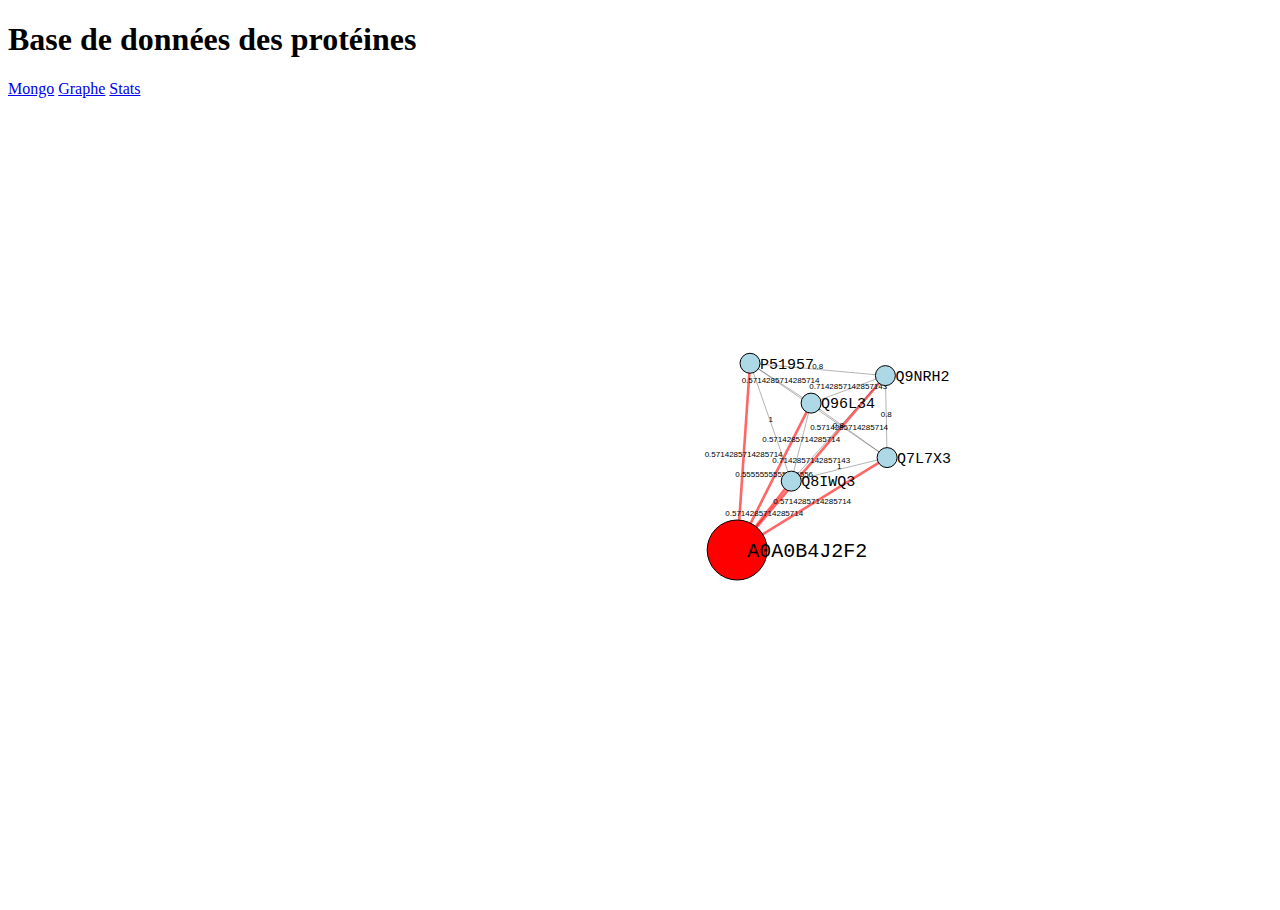
==== commit 7541de7c: "Presque fonctionnel" ====
--- a/templates/d3graph.html
+++ b/templates/d3graph.html
@@ -37,6 +37,7 @@
     <nav>
       <a href="/">Mongo</a>
       <a href="/graph" class="selected">Graphe</a>
+      <a href="/stats">Stats</a>
     </nav>
   </header>
 
